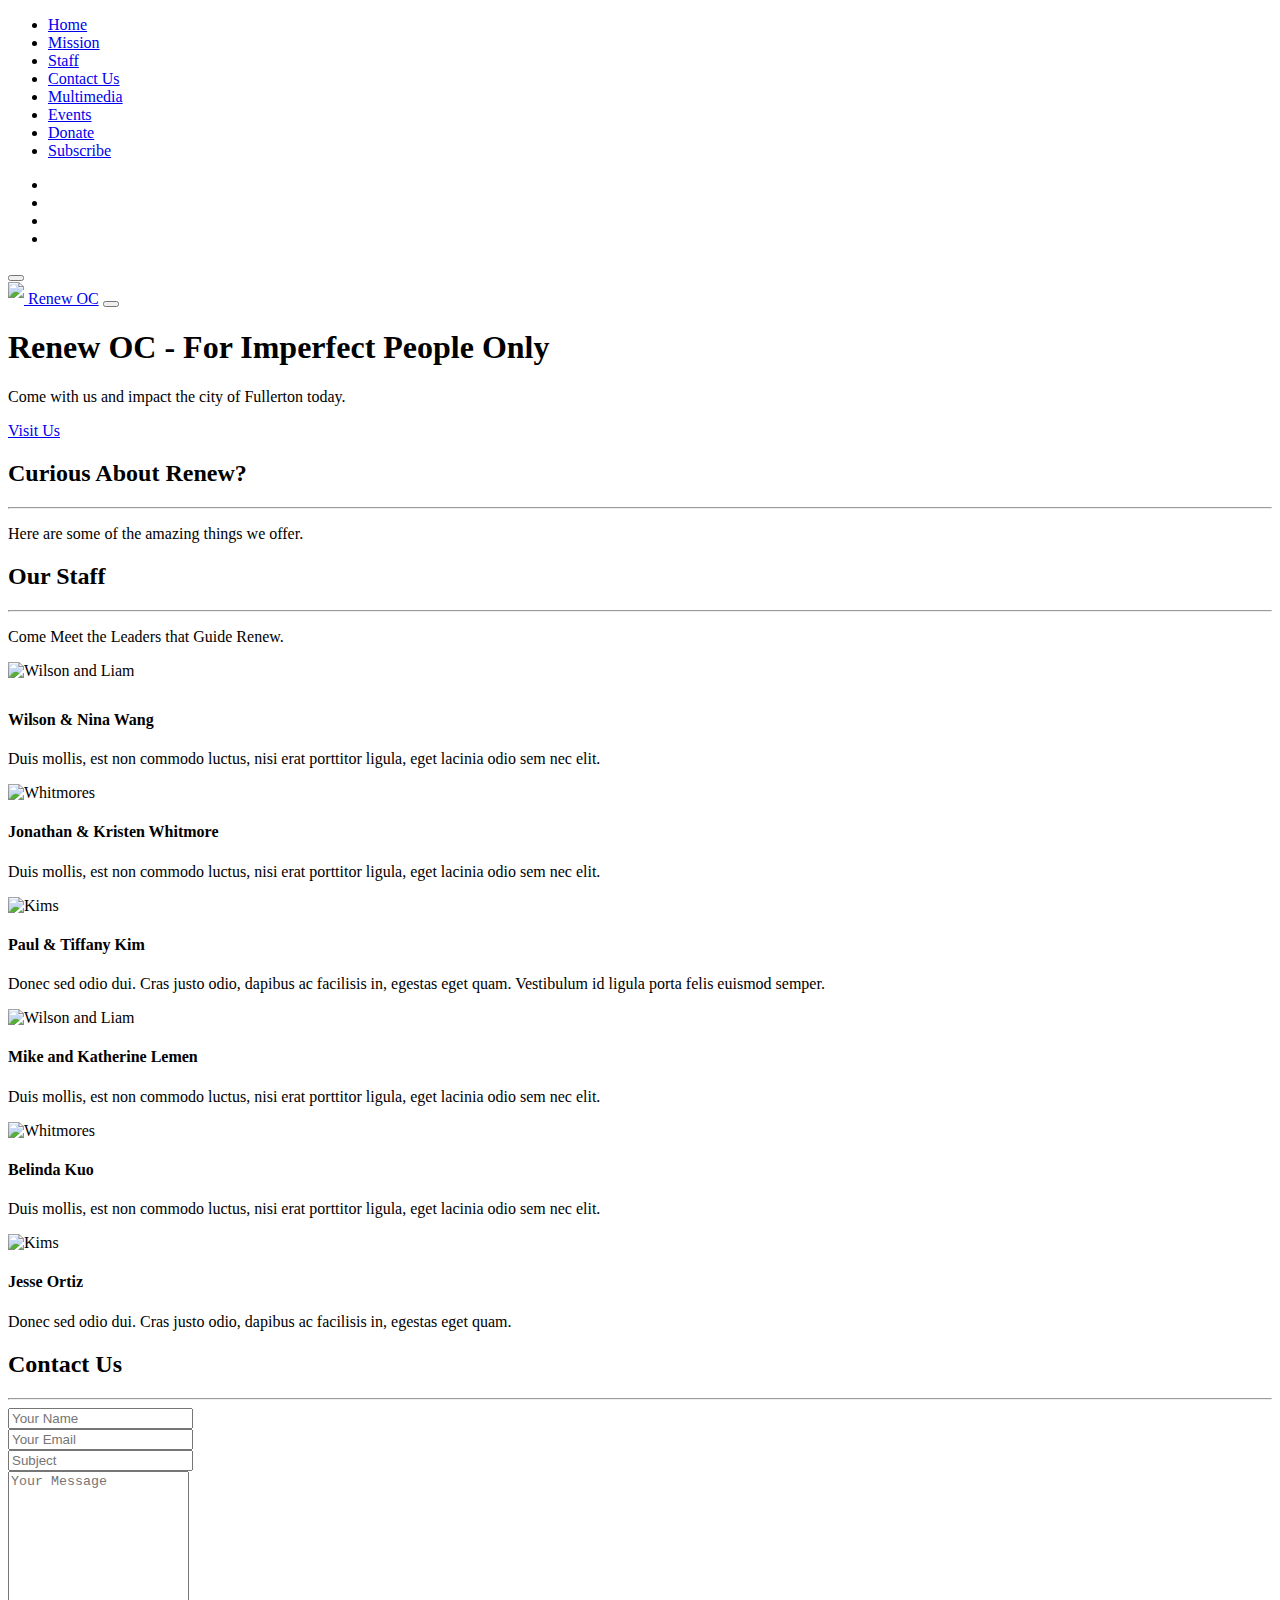
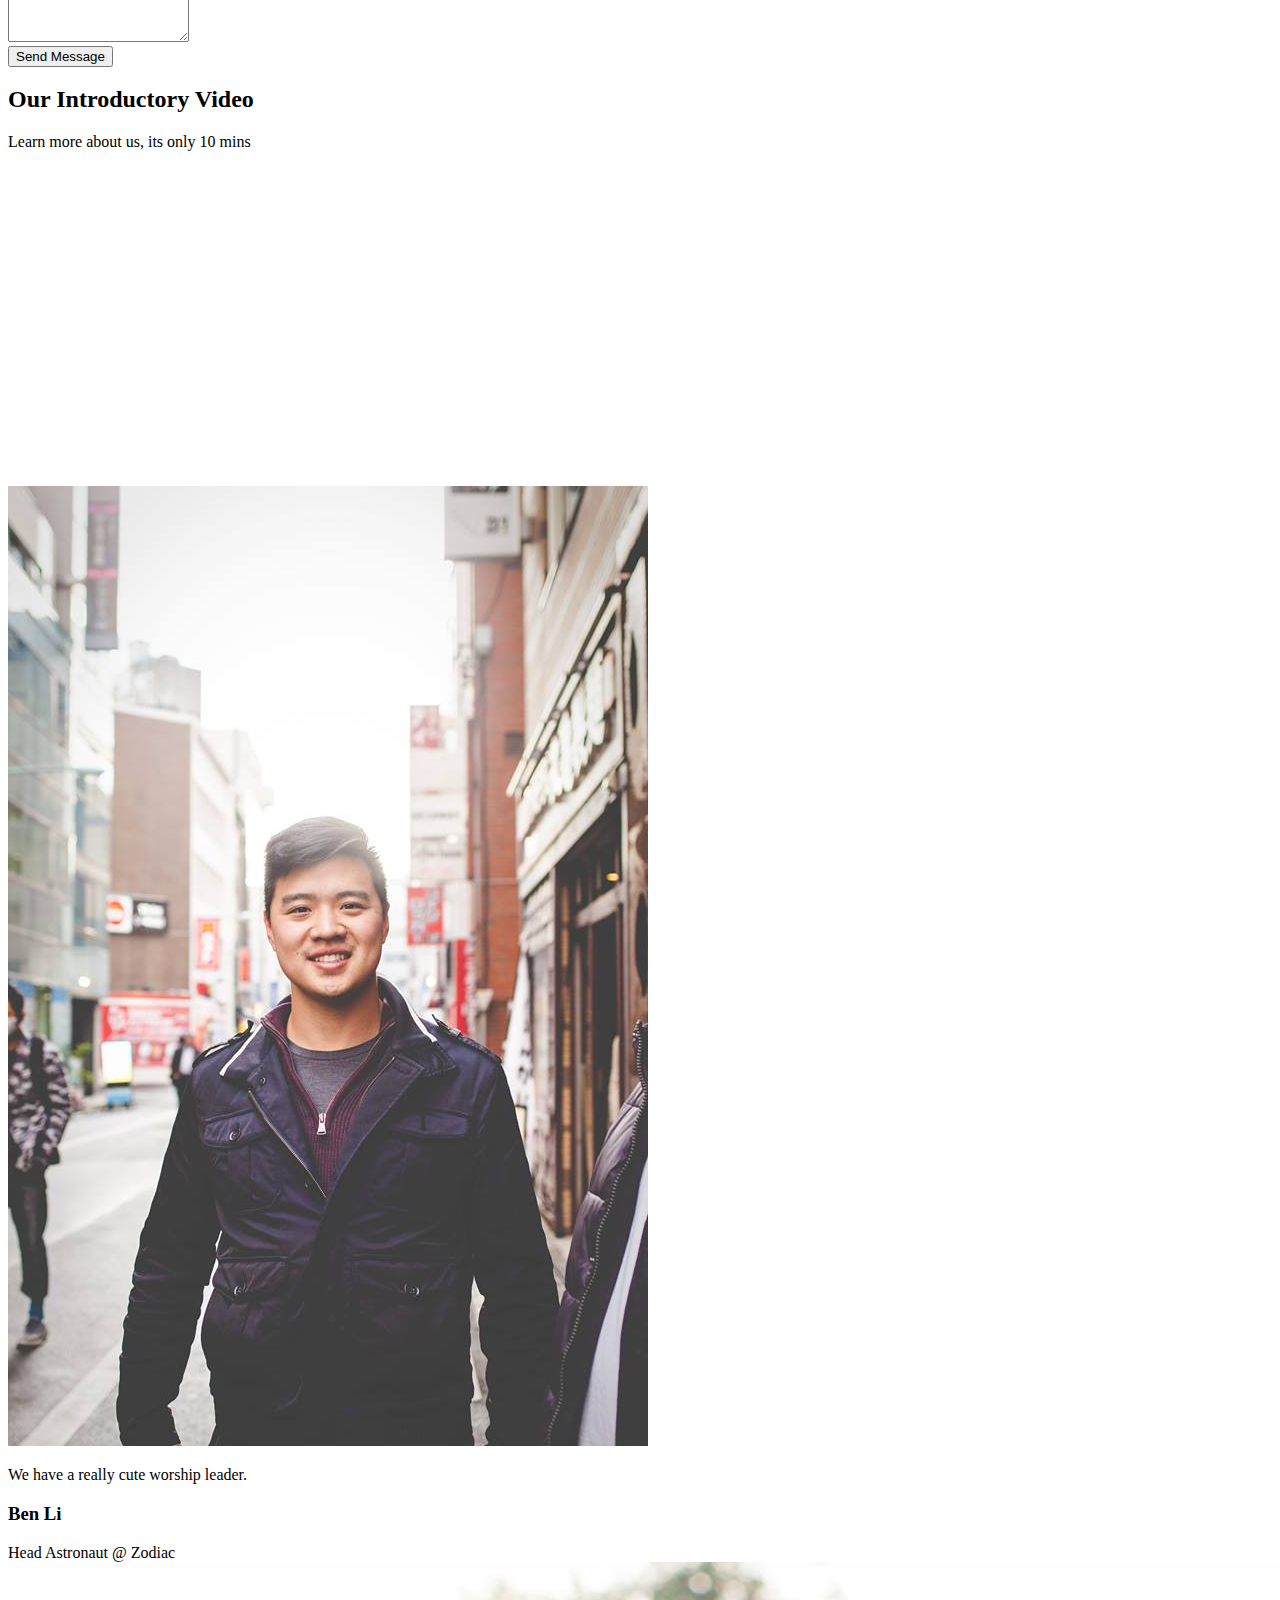
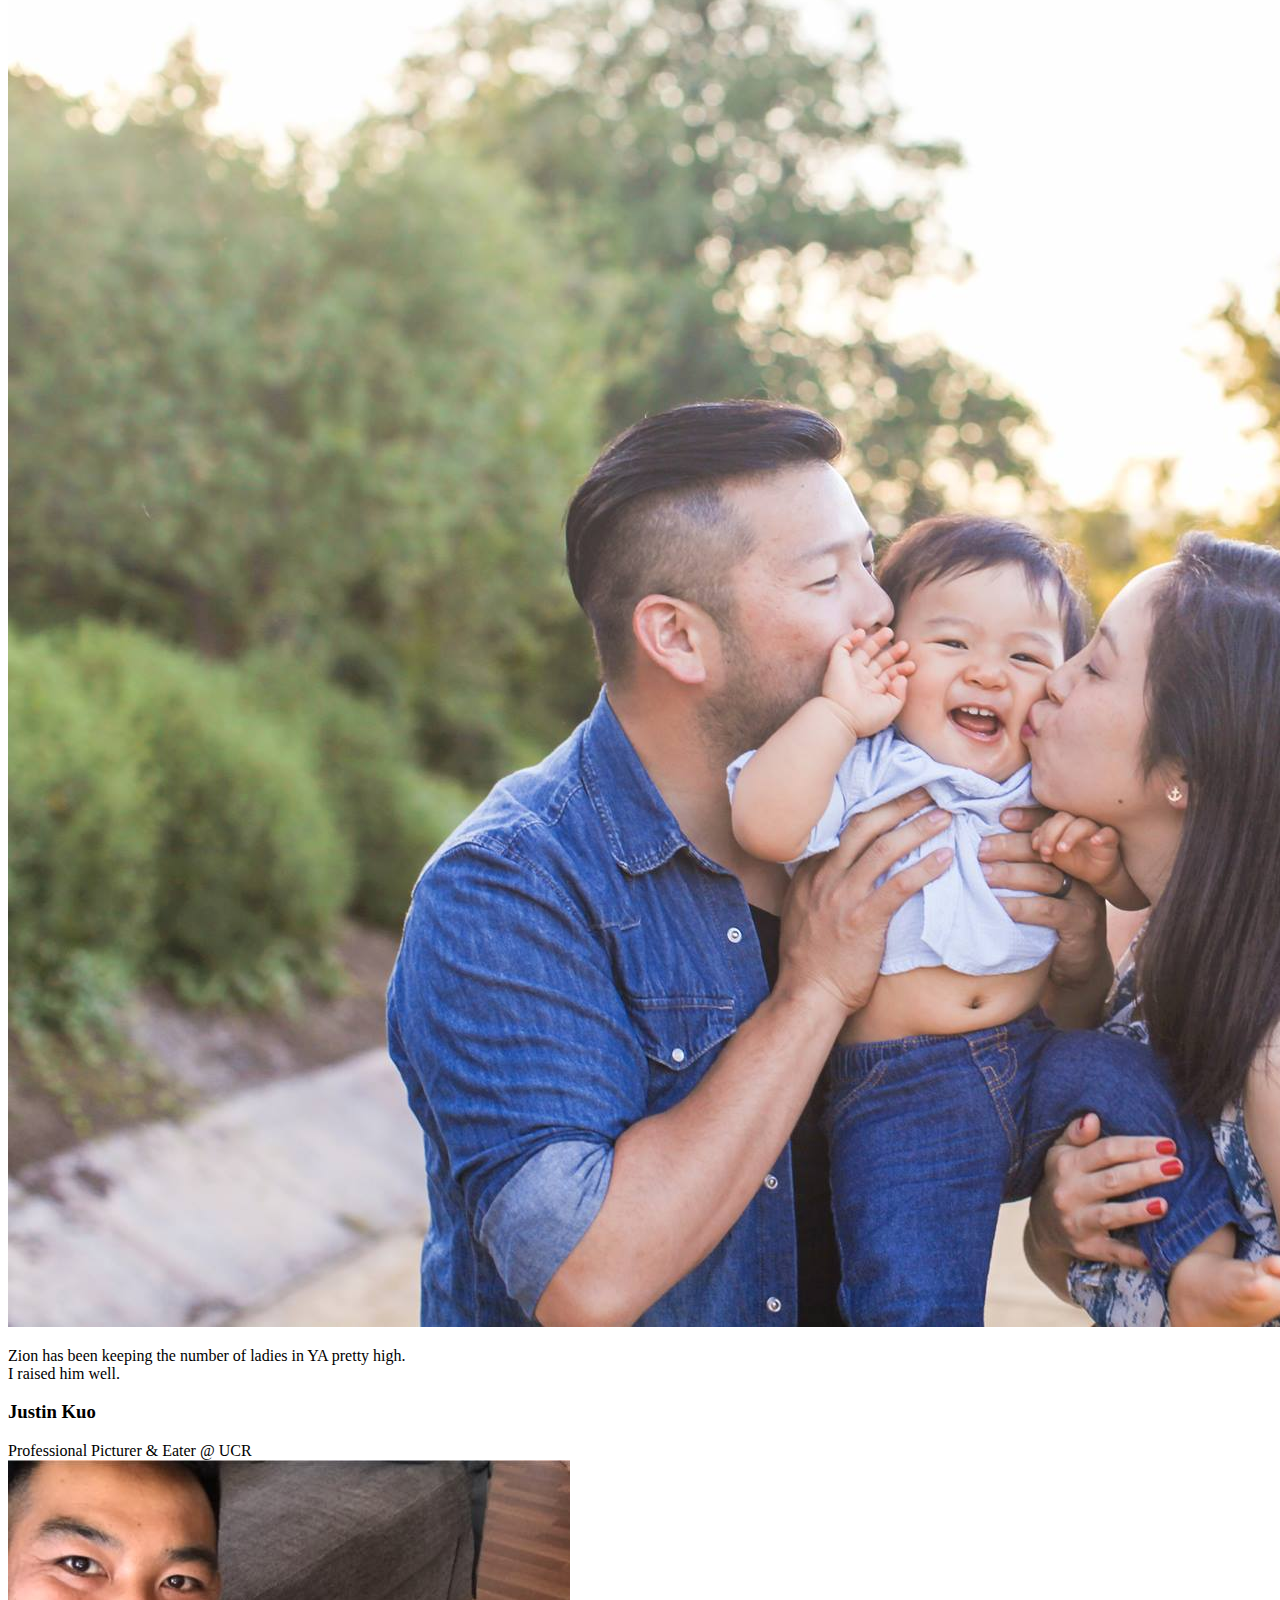
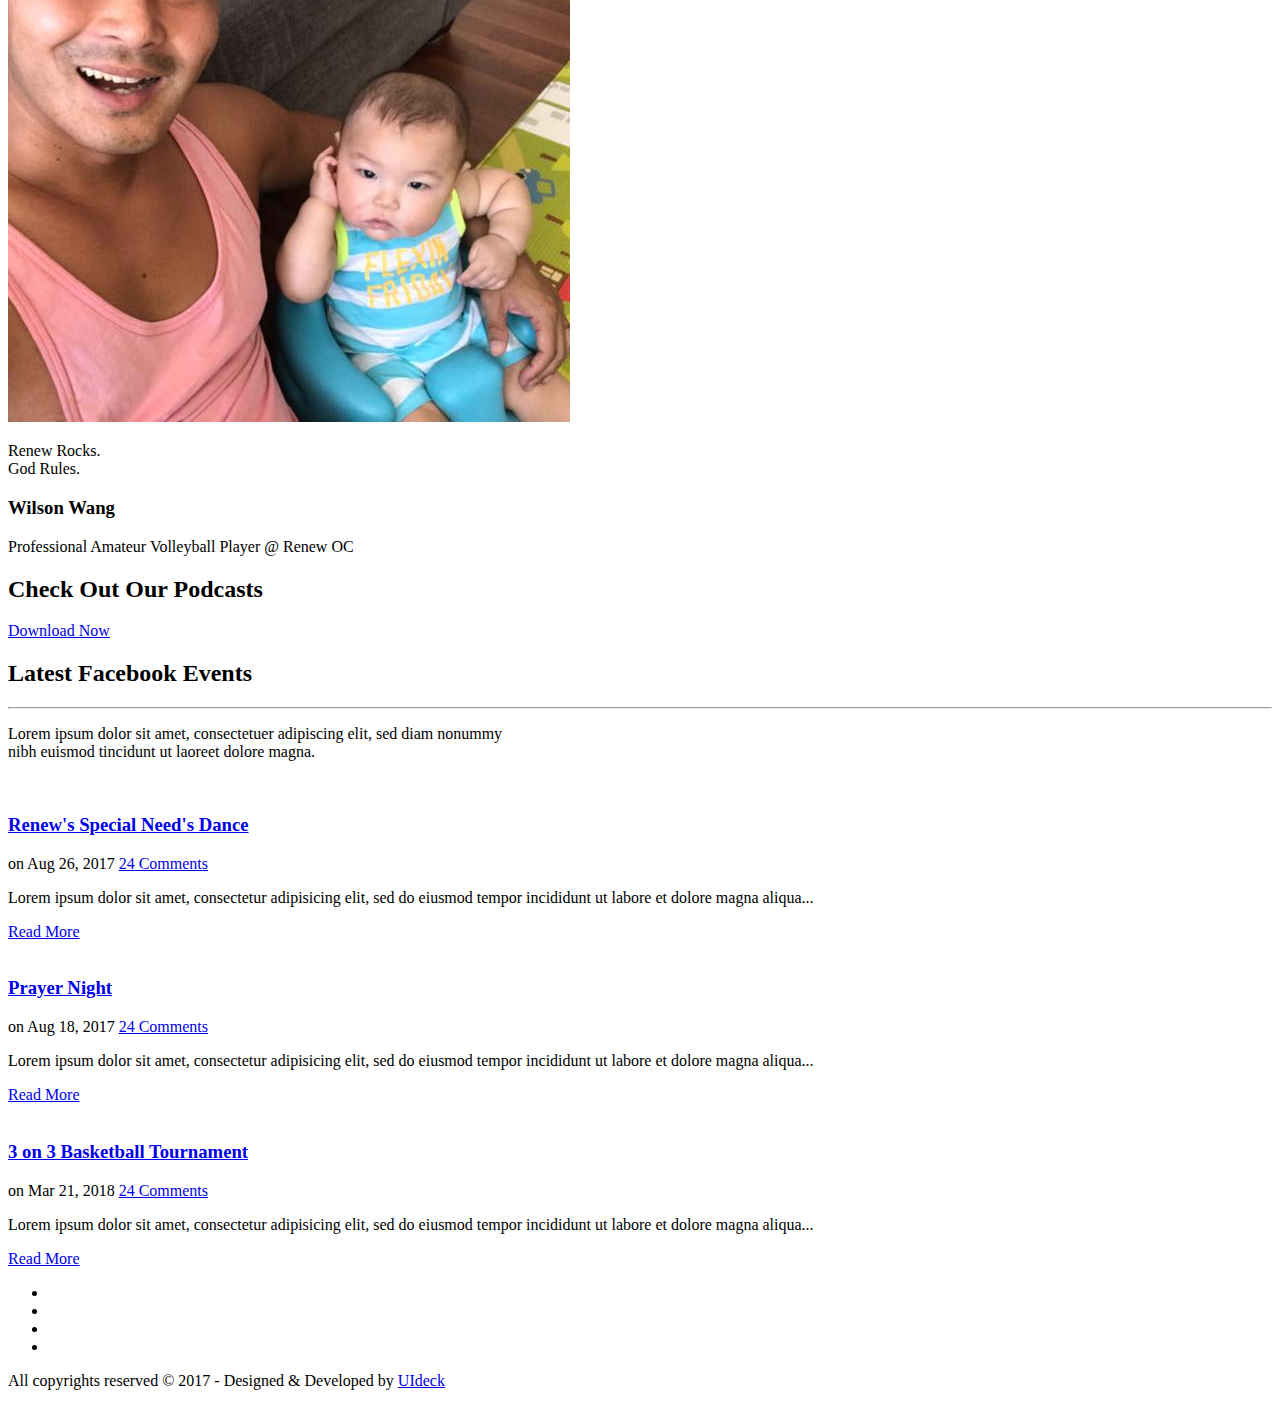
==== index.html @ 4d35a089 "google maps js" ====
<!DOCTYPE html>
<html lang="en">
  <head>
    <!-- Required meta tags -->
    <meta charset="utf-8">
    <meta name="viewport" content="width=device-width, initial-scale=1, shrink-to-fit=no">
    <meta name="keywords" content="Bootstrap, Landing page, Template, Registration, Landing">
    <meta name="viewport" content="width=device-width, initial-scale=1, maximum-scale=1">
    <meta name="author" content="Grayrids">
    <title>Renew Church OC - For Imperfect People Only</title>

    <!-- Bootstrap CSS -->
    <link rel="stylesheet" href="css/bootstrap.min.css">
    <link rel="stylesheet" href="css/font-awesome.min.css">
    <link rel="stylesheet" href="css/line-icons.css">
    <link rel="stylesheet" href="css/owl.carousel.css">
    <link rel="stylesheet" href="css/owl.theme.css">
    <link rel="stylesheet" href="css/nivo-lightbox.css">
    <link rel="stylesheet" href="css/magnific-popup.css">
    <link rel="stylesheet" href="css/animate.css">
    <link rel="stylesheet" href="css/menu_sideslide.css">
    <link rel="stylesheet" href="css/main.css">    
    <link rel="stylesheet" href="css/responsive.css">

    <link rel="icon" type="image/gif" href="img/Pictures/Renew-Symbol.png" />

  </head>
  <body>
      <div class="menu-wrap">
        <nav class="menu navbar">
          <div class="icon-list navbar-collapse">
            <ul class="navbar-nav">
              <li class="nav-item">
                <a class="nav-link" href="#video-area">Home</a>
              </li>
              <li class="nav-item">
                <a class="nav-link" href="#services">Mission</a>
              </li>  
              <li class="nav-item">
                <a class="nav-link" href="#features">Staff</a>
              </li>                            
              <li class="nav-item">
                <a class="nav-link" href="#portfolios">Contact Us</a>
              </li>            
              <li class="nav-item">
                <a class="nav-link" href="#pricing">Multimedia</a>
              </li>     
              <li class="nav-item">
                <a class="nav-link" href="#blog">Events</a>
              </li> 
              <li class="nav-item">
                <a class="nav-link" href="#contact">Donate</a>
              </li> 
              <li class="nav-item">
                <a class="nav-link" href="#subscribe">Subscribe</a>
              </li>
            </ul>
              <div class="row">
                <div class="col-md-12">
                  <div class="social-icons wow fadeInDown" data-wow-duration="1000ms" data-wow-delay="0.3s">
                    <ul>
                      <li class="facebook"><a href="https://www.facebook.com/renewchurchoc"><i class="fa fa-facebook"></i></a></li>
                      <li class="twitter"><a href="https://www.youtube.com/channel/UCt57sUYG0OQoNVipYXThFQQ"><i class="fa fa-youtube"></i></a></li>
                      <li class="google-plus"><a href="http://instagram.com/renewchurchoc"><i class="fa fa-instagram"></i></a></li>
                      <li class="linkedin"><a href="http://www.yelp.com/biz/renew-church-oc-fullerton"><i class="fa fa-yelp"></i></a></li>
                    </ul>
                  </div>
                </div>
              </div>
          </div>
        </nav> 
        <button class="close-button" id="close-button"><i class="lnr lnr-cross"></i></button>
      </div>      
  	<!-- Header Section Start -->

    <header id="video-area" data-stellar-background-ratio="0.5">    
      <div id="block" data-vide-bg="video/Renew Church OC -- First Preview Service.mp4"></div>
      <div class="fixed-top">
          <div class="container">
            <div class="logo-menu">
              <a href="index.html" class="logo"> <img height="20" style="margin-bottom: 6px;" src="img/Pictures/Renew-Symbol.png"> Renew OC</a>
              <button class="menu-button" id="open-button"><i class="lnr lnr-menu"></i></button>    
            </div>           
          </div>
      </div>
      <div class="overlay overlay-2"></div>      
      <div class="container">
        <div class="row justify-content-md-center">
          <div class="col-md-10">
            <div class="contents text-center">
              <h1 class="wow fadeInDown" data-wow-duration="1000ms" data-wow-delay="0.3s">Renew OC - For Imperfect People Only</h1>
              <p class="lead  wow fadeIn" data-wow-duration="1000ms" data-wow-delay="400ms">Come with us and impact the city of Fullerton today.</p>
              <a href="#" class="btn btn-common wow fadeInUp" data-wow-duration="1000ms" data-wow-delay="400ms"><i class="lnr lnr-car"></i> Visit Us</a>
            </div>
          </div>
        </div> 
      </div>      
    </header>
    <!-- Header Section End --> 

    <!-- Map Section Start -->
    <section id="features" class="section" data-stellar-background-ratio="0.2">
      <div class="container">
        <div class="section-header">          
          <h2 class="section-title wow fadeIn" data-wow-duration="1000ms" data-wow-delay="0.3s">Curious About <span>Renew?</span></h2>
          <hr class="lines wow zoomIn" data-wow-delay="0.3s">
          <p class="section-subtitle wow fadeIn" data-wow-duration="1000ms" data-wow-delay="0.3s">Here are some of the amazing things we offer.</p>
        </div>
        <div id="map"></div>
        <!--<div class="row">
          <div class="col-lg-4 col-md-4 col-sm-4 col-xs-12">
            <div class="content-left text-right wow fadeInLeft animated" data-wow-offset="10">
              <div class="box-item left">
                <span class="icon">
                  <i class="lnr lnr-car"></i>
                </span>
                <div class="text">
                  <h4>Come Visit</h4>
                  <p>Lorem Ipsum is simply dummy text of the printing and typesetting industry.</p>
                </div>
              </div>
              <div class="box-item left">
                <span class="icon">
                  <i class="lnr lnr-arrow-up-circle"></i>
                </span>
                <div class="text">
                  <h4>Our Vision</h4>
                  <p>Lorem Ipsum is simply dummy text of the printing and typesetting industry.</p>
                </div>
              </div>
              <div class="box-item left">
                <span class="icon">
                  <i class="lnr lnr-book"></i>
                </span>
                <div class="text">
                  <h4>Our History</h4>
                  <p>Lorem Ipsum is simply dummy text of the printing and typesetting industry</p>
                </div>
              </div>
            </div>
          </div>
          <div class="col-lg-4 col-md-4 col-sm-4 col-xs-12">
            <div class="show-box wow fadeInDown animated" data-wow-offset="10">
              <img src="img/Pictures/church-icon.png" alt="Church Icon">
            </div>
          </div>
          <div class="col-lg-4 col-md-4 col-sm-4 col-xs-12">
            <div class="content-right text-left wow fadeInRight animated" data-wow-offset="10">
              <div class="box-item right">
                <span class="icon">
                  <i class="lnr lnr-select"></i>
                </span>
                <div class="text">
                  <h4>Connect With Us</h4>
                  <p>Lorem Ipsum is simply dummy text of the printing and typesetting industry</p>
                </div>
              </div>
              <div class="box-item right">
                <span class="icon">
                  <i class="lnr lnr-laptop"></i>
                </span>
                <div class="text">
                  <h4>Our Podcasts</h4>
                  <p>Lorem Ipsum is simply dummy text of the printing and typesetting industry.</p>
                </div>
              </div>
              <div class="box-item right">
                <span class="icon">
                  <i class="lnr lnr-users"></i>
                </span>
                <div class="text">
                  <h4>Contact Us</h4>
                  <p>Lorem Ipsum is simply dummy text of the printing and typesetting industry.</p>
                </div>
              </div>
            </div>
          </div>
        </div>-->
      </div>
    </section>
    <!-- Map Section End -->    

    <!-- Staff Section Start -->
    <section id="services" class="section">
      <div class="container">
        <div class="section-header">          
          <h2 class="section-title wow fadeIn" data-wow-duration="1000ms" data-wow-delay="0.3s">Our <span>Staff</span></h2>
          <hr class="lines wow zoomIn" data-wow-delay="0.3s">
          <p class="section-subtitle wow fadeIn" data-wow-duration="1000ms" data-wow-delay="0.3s">Come Meet the Leaders that Guide Renew.</p>
        </div>
        <div class="row">
          <div class="col-md-4 col-sm-6">
            <div class="item-boxes wow fadeInDown" data-wow-delay="0.2s">
              <img class="rounded-circle" style="margin-bottom: 10px;" src="img/Pictures/Wilson-Liam.jpg" alt="Wilson and Liam" width="140" height="140">
              <h4>Wilson & Nina Wang</h4>
              <p>Duis mollis, est non commodo luctus, nisi erat porttitor ligula, eget lacinia odio sem nec elit. </p>
            </div>
          </div>
          <div class="col-md-4 col-sm-6">
            <div class="item-boxes wow fadeInDown" data-wow-delay="0.4s">
              <img class="rounded-circle" src="img/Pictures/Whitmores.jpg" alt="Whitmores" width="140" height="140">
              <h4>Jonathan & Kristen Whitmore</h4>
              <p>Duis mollis, est non commodo luctus, nisi erat porttitor ligula, eget lacinia odio sem nec elit. </p>
            </div>
          </div>
          <div class="col-md-4 col-sm-6">
            <div class="item-boxes wow fadeInDown" data-wow-delay="0.6s">
              <img class="rounded-circle" src="img/Pictures/PaulTiffany.jpg" alt="Kims" width="140" height="140">
              <h4>Paul & Tiffany Kim</h4>
              <p>Donec sed odio dui. Cras justo odio, dapibus ac facilisis in, egestas eget quam. Vestibulum id ligula porta felis euismod semper. </p>
              </div>
          </div>
          <div class="col-md-4 col-sm-6">
            <div class="item-boxes wow fadeInDown" data-wow-delay="0.2s">
              <img class="rounded-circle" src="img/Pictures/Wilson-Liam.jpg" alt="Wilson and Liam" width="140" height="140">
              <h4>Mike and Katherine Lemen</h4>
              <p>Duis mollis, est non commodo luctus, nisi erat porttitor ligula, eget lacinia odio sem nec elit.</p>
            </div>
          </div>
          <div class="col-md-4 col-sm-6">
            <div class="item-boxes wow fadeInDown" data-wow-delay="0.4s">
              <img class="rounded-circle" src="img/Pictures/Whitmores.jpg" alt="Whitmores" width="140" height="140">
              <h4>Belinda Kuo</h4>
              <p>Duis mollis, est non commodo luctus, nisi erat porttitor ligula, eget lacinia odio sem nec elit.</p>
            </div>
          </div>
          <div class="col-md-4 col-sm-6">
            <div class="item-boxes wow fadeInDown" data-wow-delay="0.6s">
              <img class="rounded-circle" src="img/Pictures/PaulTiffany.jpg" alt="Kims" width="140" height="140">
              <h4>Jesse Ortiz</h4>
              <p>Donec sed odio dui. Cras justo odio, dapibus ac facilisis in, egestas eget quam. </p>
              </div>
          </div>
        </div>
      </div>
    </section>
    <!-- Staff Section End -->

    <!-- Contact Section Start -->
    <section id="contact" class="section">
      <div class="container">
        <div class="row justify-content-md-center">          
          <div class="col-md-9 wow fadeInDown" data-wow-duration="1000ms" data-wow-delay="0.3s">            
            <div class="contact-block">
              <div class="section-header">          
                <h2 class="section-title wow fadeIn" data-wow-duration="1000ms" data-wow-delay="0.3s">Contact <span>Us</span></h2>
                <hr class="lines wow zoomIn" data-wow-delay="0.3s">
              </div>
              <form id="contactForm">
                <div class="row">
                  <div class="col-md-6">
                    <div class="form-group">
                      <input type="text" class="form-control" id="name" name="name" placeholder="Your Name" required data-error="Please enter your name">
                      <div class="help-block with-errors"></div>
                    </div>                                 
                  </div>
                  <div class="col-md-6">
                    <div class="form-group">
                      <input type="text" placeholder="Your Email" id="email" class="form-control" name="name" required data-error="Please enter your email">
                      <div class="help-block with-errors"></div>
                    </div> 
                  </div>
                   <div class="col-md-12">
                    <div class="form-group">
                      <input type="text" placeholder="Subject" id="msg_subject" class="form-control" required data-error="Please enter your subject">
                      <div class="help-block with-errors"></div>
                    </div>
                  </div>
                  <div class="col-md-12">
                    <div class="form-group"> 
                      <textarea class="form-control" placeholder="Your Message" rows="11" data-error="Write your message" required></textarea>
                      <div class="help-block with-errors"></div>
                    </div>
                    <div class="submit-button text-center">
                      <button class="btn btn-common" id="submit" type="submit">Send Message</button>
                      <div id="msgSubmit" class="h3 text-center hidden"></div> 
                      <div class="clearfix"></div> 
                    </div>
                  </div>
                </div>            
              </form>
            </div>
          </div>
        </div>
      </div>
    </section>
    <!-- Contact Section End -->

    <!-- Start Video promo Section -->
    <section class="video-promo section" data-stellar-background-ratio="0.5">
    <div class="overlay"></div>
      <div class="container">
        <div class="row">
          <div class="col-md-12 col-sm-12">
              <div class="video-promo-content text-center">
                <h2 class="wow zoomIn" data-wow-duration="1000ms" data-wow-delay="100ms">Our Introductory Video</h2>
                <p class="wow zoomIn" data-wow-duration="1000ms" data-wow-delay="100ms">Learn more about us, its only 10 mins</p>
                <!--<a href="video/'What does Renew Church mean to you-'.mp4" class="video-popup wow fadeInUp" data-wow-duration="1000ms" data-wow-delay="0.3s"><i class="lnr lnr-film-play"></i></a>-->
                <iframe class="shot-item lightbox" width="560" height="315" src="https://www.youtube.com/embed/hHMeIoGEpj4" frameborder="0" allowfullscreen></iframe>
                <iframe class="shot-item lightbox" width="560" height="315" src="https://www.youtube.com/embed/ITZ19qo9_k0" frameborder="0" allowfullscreen></iframe>
              </div>
          </div>
        </div>
      </div>
    </section>
    <!-- End Video Promo Section -->

     <!--Portfolio Section -->
    <!--<section id="portfolios" class="section">-->
      <!-- Container Starts -->
      <!--<div class="container">
        <div class="section-header">          
          <h2 class="section-title wow fadeIn" data-wow-duration="1000ms" data-wow-delay="0.3s">Our <span>Ministries</span></h2>
          <hr class="lines wow zoomIn" data-wow-delay="0.3s">
          <p class="section-subtitle wow fadeInDown" data-wow-duration="1000ms" data-wow-delay="0.3s">Lorem ipsum dolor sit amet, consectetuer adipiscing elit, sed diam nonummy <br> nibh euismod tincidunt ut laoreet dolore magna.</p>
        </div>
        <div class="row">          
          <div class="col-md-12">        -->

            <!-- Portfolio Recent Projects -->
            <!--<div id="portfolio" class="row wow fadeInUp" data-wow-delay="0.8s">
              <div class="col-sm-6 col-md-4 col-lg-4 col-xl-4 mix marketing planning">
                <div class="portfolio-item">
                  <div class="shot-item">
                    <a class="overlay lightbox" href="img/portfolio/Basketball2.jpg">
                      <img src="img/portfolio/Basketball2.jpg" alt="" />  
                      <i class="lnr lnr-plus-circle item-icon"></i>
                    </a>
                    <p>Basketball</p>
                  </div>               
                </div>
              </div>
              <div class="col-sm-6 col-md-4 col-lg-4 col-xl-4 mix planning">
                <div class="portfolio-item">
                  <div class="shot-item">
                    <a class="overlay lightbox" href="img/portfolio/Coffee.jpg">
                      <img src="img/portfolio/Coffee.jpg" alt="" />  
                      <i class="lnr lnr-plus-circle item-icon"></i>
                    </a>
                    <p>Epic</p>
                  </div>               
                </div>
              </div>
              <div class="col-sm-6 col-md-4 col-lg-4 col-xl-4 mix research">
                <div class="portfolio-item">
                  <div class="shot-item">
                    <a class="overlay lightbox" href="img/portfolio/Bible.jpg">
                      <img src="img/portfolio/Bible.jpg" alt="" />  
                      <i class="lnr lnr-plus-circle item-icon"></i>
                    </a>
                    <p>Cru</p>
                  </div>               
                </div>
              </div>
              <div class="col-sm-6 col-md-4 col-lg-4 col-xl-4 mix marketing research">
                <div class="portfolio-item">
                  <div class="shot-item">
                    <a class="overlay lightbox" href="img/portfolio/img4.jpg">
                      <img src="img/portfolio/img4.jpg" alt="" />  
                      <i class="lnr lnr-plus-circle item-icon"></i>
                    </a>
                    <p>Apartment Life</p>
                  </div>               
                </div>
              </div>
              <div class="col-sm-6 col-md-4 col-lg-4 col-xl-4 mix marketing planning">
                <div class="portfolio-item">
                  <div class="shot-item">
                    <a class="overlay lightbox" href="img/portfolio/img5.jpg">
                      <img src="img/portfolio/img5.jpg" alt="" />  
                      <i class="lnr lnr-plus-circle item-icon"></i>
                    </a>
                    <p>Laundry Love</p>
                  </div>               
                </div>
              </div>
              <div class="col-sm-6 col-md-4 col-lg-4 col-xl-4 mix planning research">
                <div class="portfolio-item">
                  <div class="shot-item">
                    <a class="overlay lightbox" href="img/portfolio/img6.jpg">
                      <img src="img/portfolio/img6.jpg" alt="" />  
                      <i class="lnr lnr-plus-circle item-icon"></i>
                    </a>
                    <p>Rock Climbing</p>
                  </div>               
                </div>
              </div>
            </div>
          </div>
        </div>
      </div>-->
      <!-- Container Ends -->
    <!--</section>-->
    <!-- Portfolio Section Ends --> 

    <!-- Start Pricing Table Section -->
    <!--<div id="pricing" class="section pricing-section">
      <div class="container">
        <div class="section-header">          
          <h2 class="section-title wow fadeIn" data-wow-duration="1000ms" data-wow-delay="0.3s">Pricing <span>Plans</span></h2>
          <hr class="lines wow zoomIn" data-wow-delay="0.3s">
          <p class="section-subtitle wow fadeIn" data-wow-duration="1000ms" data-wow-delay="0.3s">Lorem ipsum dolor sit amet, consectetuer adipiscing elit, sed diam nonummy <br> nibh euismod tincidunt ut laoreet dolore magna.</p>
        </div>

        <div class="row pricing-tables">
          <div class="col-md-4 col-sm-6 col-xs-12">
            <div class="pricing-table table-left wow fadeInLeft" data-wow-duration="1000ms" data-wow-delay="0.3s">
              <div class="icon">
                <i class="lnr lnr-rocket"></i> 
              </div>
              <div class="pricing-details">
                <h2>Starter Plan</h2>
                <span>Free</span>
                <ul>
                  <li>Consectetur adipiscing</li>
                  <li>Nunc luctus nulla et tellus</li>
                  <li>Suspendisse quis metus</li>
                  <li>Vestibul varius fermentum erat</li>
                </ul>
              </div>
              <div class="plan-button">
                <a href="#" class="btn btn-common">Get Plan</a>
              </div>
            </div>
          </div>

          <div class="col-md-4 col-sm-6 col-xs-12">
            <div class="pricing-table wow fadeInUp" data-wow-duration="1000ms" data-wow-delay="0.3s">
              <div class="icon">
                <i class="lnr lnr-heart"></i> 
              </div>
              <div class="pricing-details">
                <h2>Popular Plan</h2>
                <span>$3.99</span>
                <ul>
                  <li>Consectetur adipiscing</li>
                  <li>Nunc luctus nulla et tellus</li>
                  <li>Suspendisse quis metus</li>
                  <li>Vestibul varius fermentum erat</li>
                </ul>
              </div>
              <div class="plan-button">
                <a href="#" class="btn btn-common">Buy Now</a>
              </div>
            </div>
          </div>

          <div class="col-md-4 col-sm-6 col-xs-12">
            <div class="pricing-table table-left wow fadeInRight" data-wow-duration="1000ms" data-wow-delay="0.3s">
              <div class="icon">
                <i class="lnr lnr-magic-wand"></i> 
              </div>
              <div class="pricing-details">
                <h2>Premium Plan</h2>
                <span>$9.50</span>
                <ul>
                  <li>Consectetur adipiscing</li>
                  <li>Nunc luctus nulla et tellus</li>
                  <li>Suspendisse quis metus</li>
                  <li>Vestibul varius fermentum erat</li>
                </ul>
              </div>
              <div class="plan-button">
                <a href="#" class="btn btn-common">Buy Now</a>
              </div>
            </div>
          </div>

        </div>
      </div>
    </div> -->
    <!-- End Pricing Table Section -->

    <!-- Counter Section Start -->
    <!--<div class="counters section" data-stellar-background-ratio="0.5">
      <div class="overlay"></div>
      <div class="container">
        <div class="row"> 
          <div class="col-sm-6 col-md-3 col-lg-3">
            <div class="wow fadeInUp" data-wow-delay=".2s">
              <div class="facts-item"> 
                <div class="icon">
                  <i class="lnr lnr-magic-wand"></i>
                </div>                
                <div class="fact-count">
                  <h3><span class="counter">100</span>%</h3>
                  <h4>Faster</h4>
                </div>
              </div>
            </div>
          </div>
          <div class="col-sm-6 col-md-3 col-lg-3">
            <div class="wow fadeInUp" data-wow-delay=".4s">
              <div class="facts-item">
                <div class="icon">
                  <i class="lnr lnr-coffee-cup"></i>
                </div>                
                <div class="fact-count">
                  <h3><span class="counter">700</span></h3>
                  <h4>Cup of Coffee</h4>
                </div>
              </div>
            </div>
          </div>
          <div class="col-sm-6 col-md-3 col-lg-3">
            <div class="wow fadeInUp" data-wow-delay=".6s">
              <div class="facts-item">
                <div class="icon">
                  <i class="lnr lnr-user"></i>
                </div>                
                <div class="fact-count">
                  <h3><span class="counter">10000</span>+</h3>
                  <h4>Active Clients</h4>
                </div>
              </div>
            </div>
          </div>
          <div class="col-sm-6 col-md-3 col-lg-3">
            <div class="wow fadeInUp" data-wow-delay=".8s">
              <div class="facts-item">
                <div class="icon">
                  <i class="lnr lnr-heart"></i>
                </div>                
                <div class="fact-count">
                  <h3><span class="counter">1689</span></h3>
                  <h4>Peoples Love</h4>
                </div>
              </div>
            </div>
          </div>
        </div>
      </div>
    </div>-->
    <!-- Counter Section End -->

    <!-- testimonial Section Start -->
    <div id="testimonial" class="section">
      <div class="container">
        <div class="row justify-content-md-center">
          <div class="col-md-10 wow fadeInRight" data-wow-delay="0.2s">
            <div class="touch-slider owl-carousel owl-theme">
              <div class="testimonial-item">
                <img src="img/Pictures/BenLi.jpg" alt="Client Testimonoal" />
                <div class="testimonial-text">
                  <p>We have a really cute worship leader.</p>
                  <h3>Ben Li</h3>
                  <span>Head Astronaut @ Zodiac</span>
                </div>
              </div>
              <div class="testimonial-item">
                <img src="img/Pictures/JustinKuo.jpg" alt="Client Testimonoal" />
                <div class="testimonial-text">
                  <p>Zion has been keeping the number of ladies in YA pretty high. <br>I raised him well.</p>
                  <h3>Justin Kuo</h3>
                  <span>Professional Picturer & Eater @ UCR</span>
                </div>
              </div>
              <div class="testimonial-item">
                <img src="img/Pictures/WilsonWang.jpg" alt="Client Testimonoal" />
                <div class="testimonial-text">
                  <p>Renew Rocks. <br>God Rules.</p>
                  <h3>Wilson Wang</h3>
                  <span>Professional Amateur Volleyball Player @ Renew OC</span>
                </div>
              </div>
            </div>
          </div>
        </div>        
      </div>
    </div>
    <!-- testimonial Section Start -->

    <!-- Download Section Start -->
    <section id="download" class="section">
      <div class="container">
        <div class="section-header">          
          <h2 class="section-title wow fadeInDown" data-wow-duration="1000ms" data-wow-delay="0.3s"><span>Check Out</span> Our Podcasts</h2>
        </div>
        <div class="row">
          <div class="col-md-12">            
            <div class="download-area text-center wow fadeInUp" data-wow-delay="0.3s">
                <a href="https://itunes.apple.com/us/podcast/renew-church-oc/id1038985827?mt=2" class="btn btn-border"><i class="fa fa-apple"></i>Download Now</a>
            </div>
          </div>
        </div>
      </div>
    </section>
    <!-- Download Section End -->

    <!-- Blog Section -->
    <section id="blog" class="section">
      <!-- Container Starts -->
      <div class="container">
        <div class="section-header">          
          <h2 class="section-title wow fadeIn" data-wow-duration="1000ms" data-wow-delay="0.3s">Latest <span>Facebook Events</span></h2>
          <hr class="lines wow zoomIn" data-wow-delay="0.3s">
          <p class="section-subtitle wow fadeInDown" data-wow-duration="1000ms" data-wow-delay="0.3s">Lorem ipsum dolor sit amet, consectetuer adipiscing elit, sed diam nonummy <br> nibh euismod tincidunt ut laoreet dolore magna.</p>
        </div>
        <div class="row">
          <div class="col-lg-4 col-md-4 col-sm-6 col-xs-12 blog-item">
            <!-- Blog Item Starts -->
            <div class="blog-item-wrapper wow fadeInUp" data-wow-delay="0.3s">
              <div class="blog-item-img">
                <a href="single-post.html">
                  <img src="https://scontent-lax3-1.xx.fbcdn.net/v/t31.0-8/20748244_1412471725538065_2340106759213691107_o.jpg?oh=8ed8be5c5f85fa80eb00e842ecdbef6e&oe=5A36B630" alt="">
                </a>                
              </div>
              <div class="blog-item-text"> 
                <h3>
                <a href="https://www.facebook.com/events/1973082642929314/?acontext=%7B%22ref%22%3A%223%22%2C%22ref_newsfeed_story_type%22%3A%22regular%22%2C%22feed_story_type%22%3A%2222%22%2C%22action_history%22%3A%22null%22%7D">Renew's Special Need's Dance</a>
                </h3>
                <div class="meta-tags">
                  <span class="date"><i class="lnr lnr-calendar-full"></i>on Aug 26, 2017</span>
                  <span class="comments"><a href="#"><i class="lnr lnr-bubble"></i> 24 Comments</a></span>
                </div>
                <p>
                Lorem ipsum dolor sit amet, consectetur adipisicing elit, sed do eiusmod tempor incididunt ut labore et dolore magna aliqua... 
                </p>
                <a href="https://www.facebook.com/events/1973082642929314/?acontext=%7B%22ref%22%3A%223%22%2C%22ref_newsfeed_story_type%22%3A%22regular%22%2C%22feed_story_type%22%3A%2222%22%2C%22action_history%22%3A%22null%22%7D" class="btn btn-common btn-rm">Read More</a>
              </div>
            </div>
            <!-- Blog Item Wrapper Ends-->
          </div>

          <div class="col-lg-4 col-md-4 col-sm-6 col-xs-12 blog-item">
            <!-- Blog Item Starts -->
            <div class="blog-item-wrapper wow fadeInUp" data-wow-delay="0.6s">
              <div class="blog-item-img">
                <a href="https://scontent-lax3-1.xx.fbcdn.net/v/t1.0-9/20882880_904065156412781_1686521900028905979_n.jpg?oh=d76d6683fdbe2c6f314d963af694a70c&oe=5A5F822A">
                  <img src="https://scontent-lax3-1.xx.fbcdn.net/v/t1.0-9/20882880_904065156412781_1686521900028905979_n.jpg?oh=d76d6683fdbe2c6f314d963af694a70c&oe=5A5F822A" alt="">
                </a>                
              </div>
              <div class="blog-item-text"> 
                <h3>
                  <a href="#">Prayer Night</a>
                </h3>
                <div class="meta-tags">
                  <span class="date"><i class="lnr lnr-calendar-full"></i>on Aug 18, 2017</span>
                  <span class="comments"><a href="#"><i class="lnr lnr-bubble"></i> 24 Comments</a></span>
                </div>
                <p>
                Lorem ipsum dolor sit amet, consectetur adipisicing elit, sed do eiusmod tempor incididunt ut labore et dolore magna aliqua... 
                </p>
                <a href="single-post.html" class="btn btn-common btn-rm">Read More</a>
              </div>
            </div>
            <!-- Blog Item Wrapper Ends-->
          </div>

          <div class="col-lg-4 col-md-4 col-sm-6 col-xs-12 blog-item">
            <!-- Blog Item Starts -->
            <div class="blog-item-wrapper wow fadeInUp" data-wow-delay="0.9s">
              <div class="blog-item-img">
                <a href="https://scontent-lax3-1.xx.fbcdn.net/v/t31.0-8/20507561_10211651966566934_8018690834826810125_o.jpg?oh=952f85b712770f98ec4786040a5b8803&oe=5A175849">
                  <img src="https://scontent-lax3-1.xx.fbcdn.net/v/t31.0-8/20507561_10211651966566934_8018690834826810125_o.jpg?oh=952f85b712770f98ec4786040a5b8803&oe=5A175849" alt="">
                </a>                
              </div>
              <div class="blog-item-text">    
                <h3>
                  <a href="#">3 on 3 Basketball Tournament</a>
                </h3>
                <div class="meta-tags">
                  <span class="date"><i class="lnr lnr-calendar-full"></i>on Mar 21, 2018</span>
                  <span class="comments"><a href="#"><i class="lnr lnr-bubble"></i> 24 Comments</a></span>
                </div>
                <p>
                 Lorem ipsum dolor sit amet, consectetur adipisicing elit, sed do eiusmod tempor incididunt ut labore et dolore magna aliqua... 
                </p>
                <a href="single-post.html" class="btn btn-common btn-rm">Read More</a>
              </div>
            </div>
            <!-- Blog Item Wrapper Ends-->
          </div>
        </div>
      </div>
    </section>
    <!-- blog Section End -->

    

    <!-- Subcribe Section Start -->
    <!--<div id="subscribe" class="section">
      <div class="container">
        <div class="section-header">          
          <h2 class="section-title wow fadeIn" data-wow-duration="1000ms" data-wow-delay="0.3s">Subscribe <span>Newsletter</span></h2>
          <hr class="lines wow zoomIn" data-wow-delay="0.3s">
          <p class="section-subtitle wow fadeIn" data-wow-duration="1000ms" data-wow-delay="0.3s">Subscribe to get all latest news from us.</p>
        </div>
        <div class="row justify-content-md-center">
          <div class="col-md-8">
              <form class="text-center form-inline wow fadeInUp" data-wow-delay="0.3s">
                <input class="mb-20 form-control" name="email" placeholder="Your Email Address">
                <button class="sub_btn">subscribe</button>
              </form>
          </div>
        </div>
      </div>
    </div>-->
    <!-- Subcribe Section End -->

    <!-- Footer Section Start -->
    <footer>          
      <div class="container">
        <div class="row">
          <div class="col-md-12">
            <div class="social-icons wow fadeInDown" data-wow-duration="1000ms" data-wow-delay="0.3s">
              <ul>
                <li class="facebook"><a href="https://www.facebook.com/renewchurchoc"><i class="fa fa-facebook"></i></a></li>
                <li class="twitter"><a href="https://www.youtube.com/channel/UCt57sUYG0OQoNVipYXThFQQ"><i class="fa fa-youtube"></i></a></li>
                <li class="google-plus"><a href="http://instagram.com/renewchurchoc"><i class="fa fa-instagram"></i></a></li>
                <li class="linkedin"><a href="http://www.yelp.com/biz/renew-church-oc-fullerton"><i class="fa fa-yelp"></i></a></li>
              </ul>
            </div>
            <div class="site-info wow fadeInUp" data-wow-duration="1000ms" data-wow-delay="0.3s">
              <p>All copyrights reserved &copy; 2017 - Designed & Developed by <a rel="nofollow" href="https://uideck.com">UIdeck</a></p>
            </div>  
          </div>
        </div>
      </div>
    </footer>
    <!-- Footer Section End --> 

    <!-- Go To Top Link -->
    <a href="#" class="back-to-top">
      <i class="lnr lnr-arrow-up"></i>
    </a>

    <div id="loader">
      <div class="spinner">
        <div class="double-bounce1"></div>
        <div class="double-bounce2"></div>
      </div>
    </div>    

    <script>
      function initMap() {
        console.log("init");
        var uluru = {lat: -25.363, lng: 131.044};
        var map = new google.maps.Map(document.getElementById('map'), {
          zoom: 4,
          center: uluru
        });
        var marker = new google.maps.Marker({
          position: uluru,
          map: map
        });
      }
    </script>
    <script async defer
      src="https://maps.googleapis.com/maps/api/js?key=AIzaSyBwBnlSE1oHDZ-ZZYxvWBA49Ly43GSrpSI&callback=initMap">
    </script>

    <!-- jQuery first, then Tether, then Bootstrap JS. -->
    <script src="js/jquery-min.js"></script>
    <script src="js/tether.min.js"></script>
    <script src="js/bootstrap.min.js"></script>
    <script src="js/classie.js"></script>
    <script src="js/mixitup.min.js"></script>
    <script src="js/nivo-lightbox.js"></script>
    <script src="js/owl.carousel.min.js"></script>    
    <script src="js/jquery.stellar.min.js"></script>    
    <script src="js/jquery.nav.js"></script>    
    <script src="js/smooth-scroll.js"></script>    
    <script src="js/smooth-on-scroll.js"></script>    
    <script src="js/wow.js"></script>    
    <script src="js/menu.js"></script>
    <script src="js/jquery.vide.js"></script>
    <script src="js/jquery.counterup.min.js"></script>    
    <script src="js/jquery.magnific-popup.min.js"></script>    
    <script src="js/waypoints.min.js"></script>    
    <script src="js/form-validator.min.js"></script>
    <script src="js/contact-form-script.js"></script>     
    <script src="js/main.js"></script>
    <script src="js/googleMap.js"></script>

    
    
  </body>
</html>
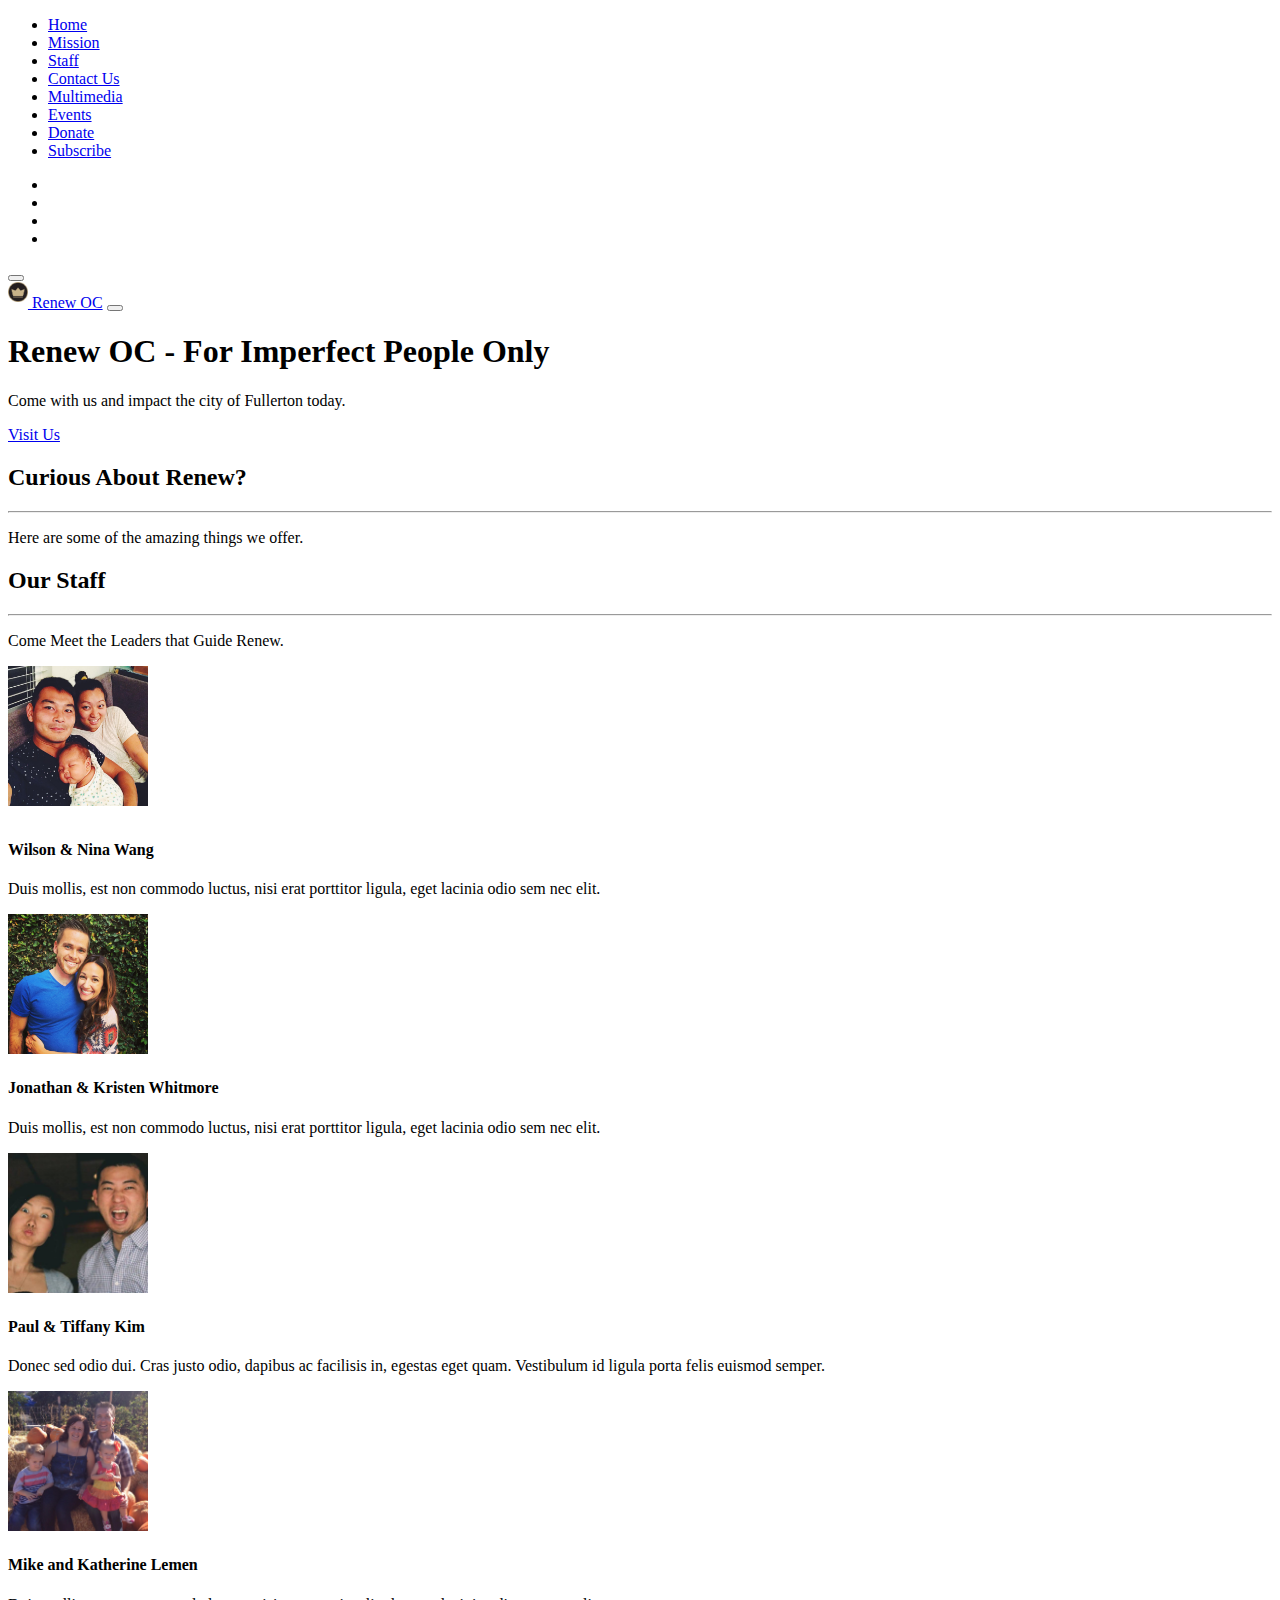
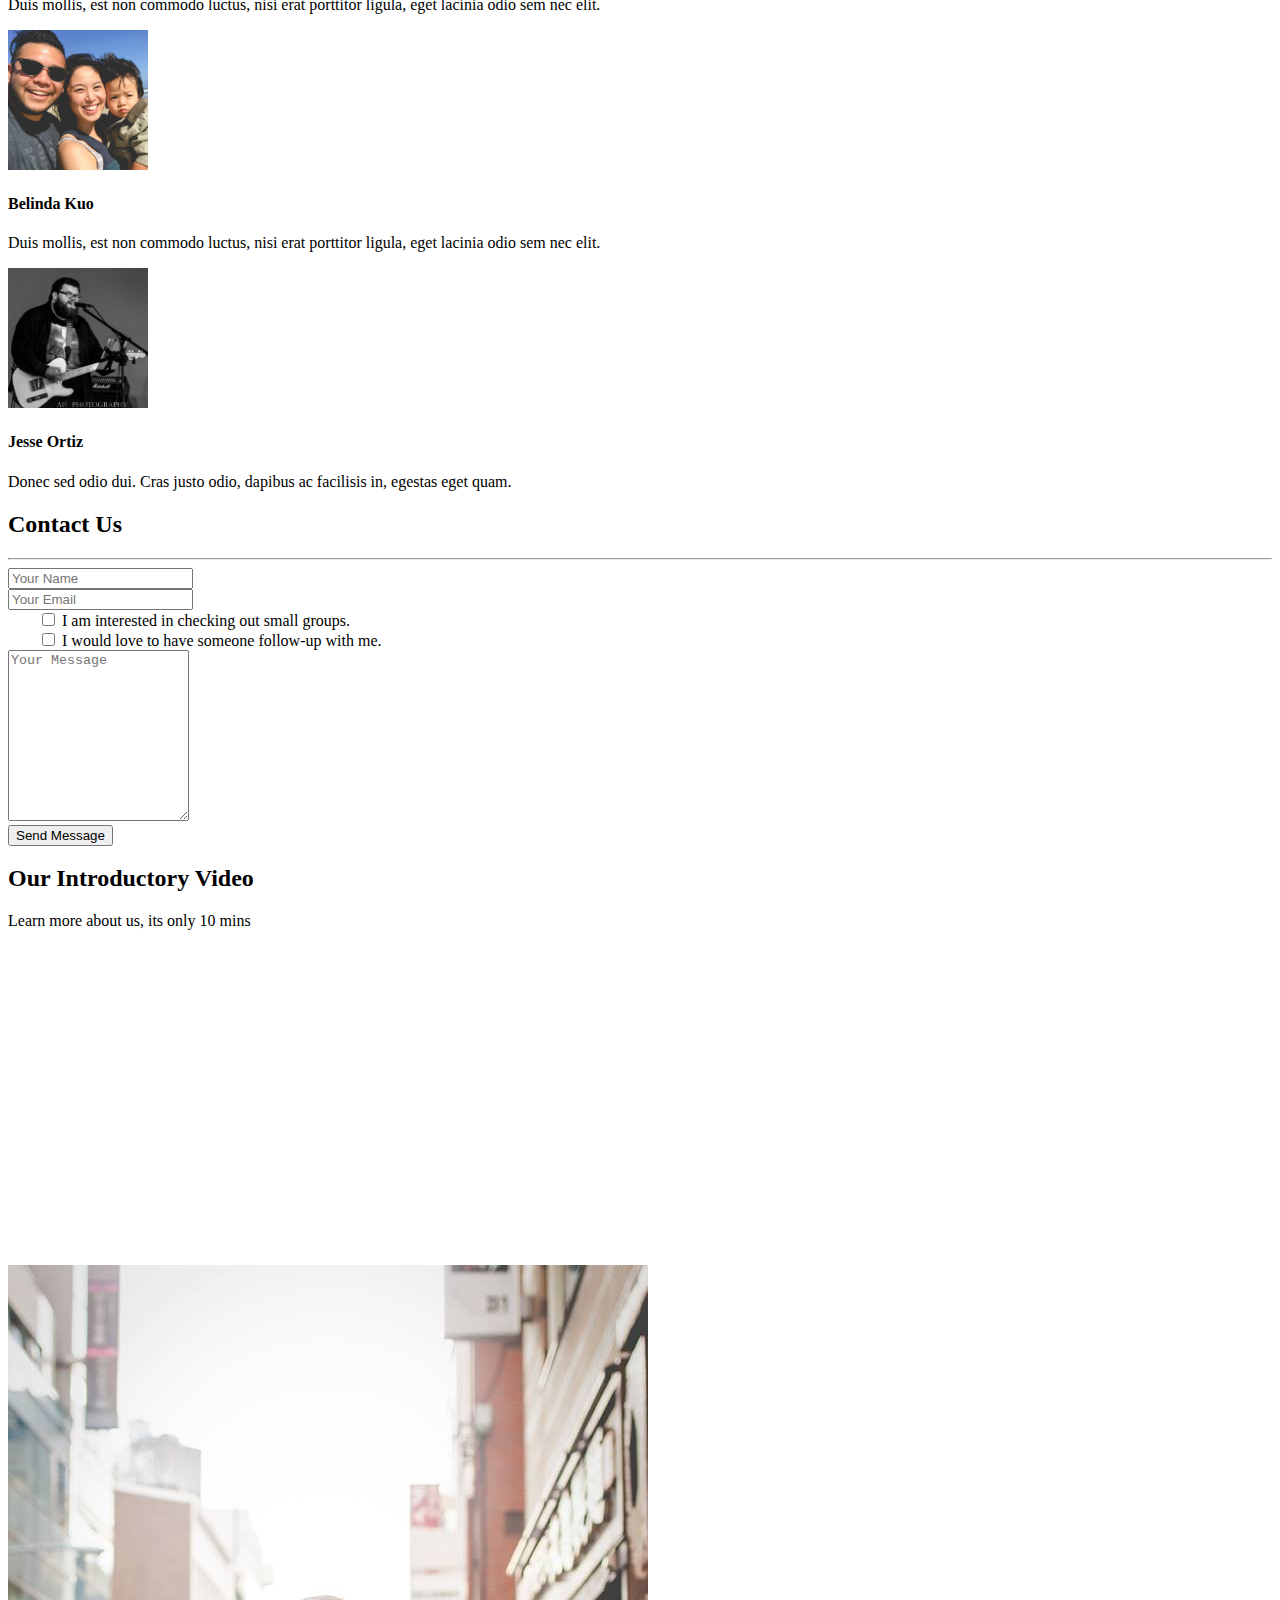
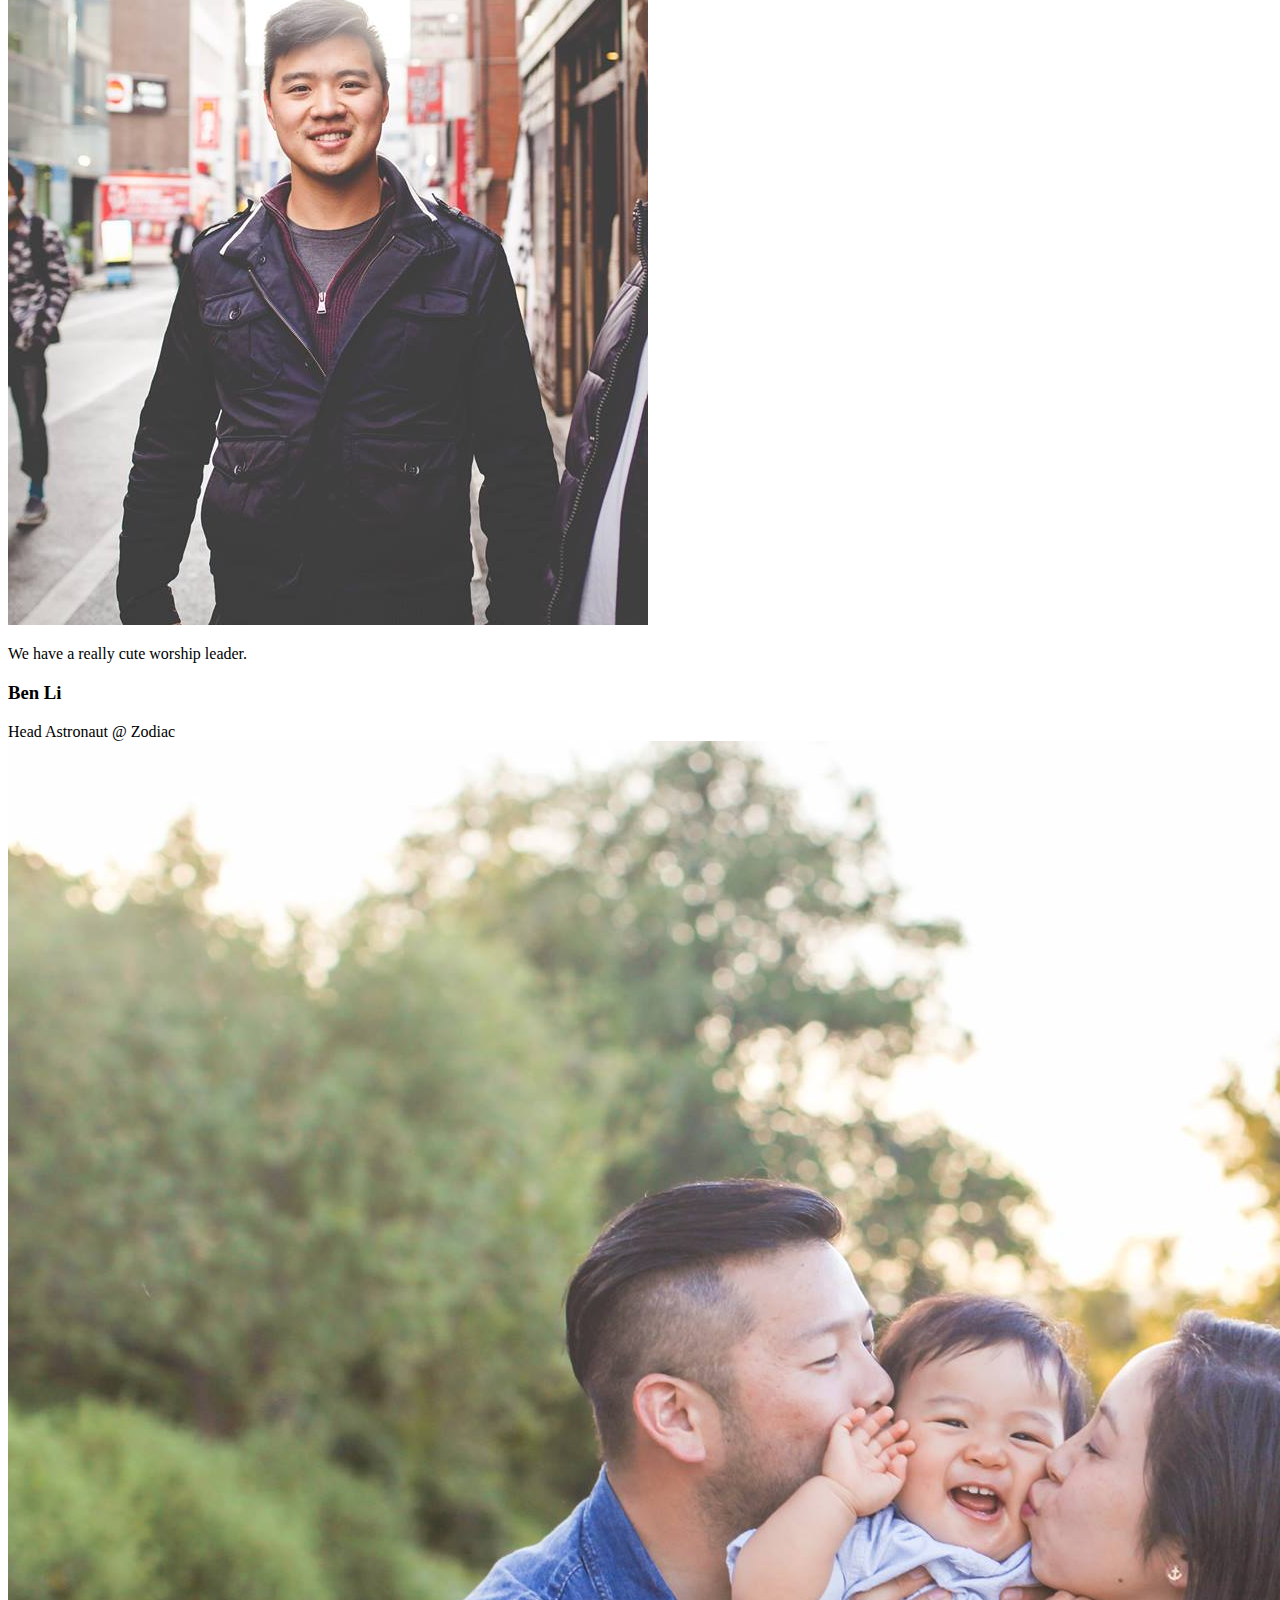
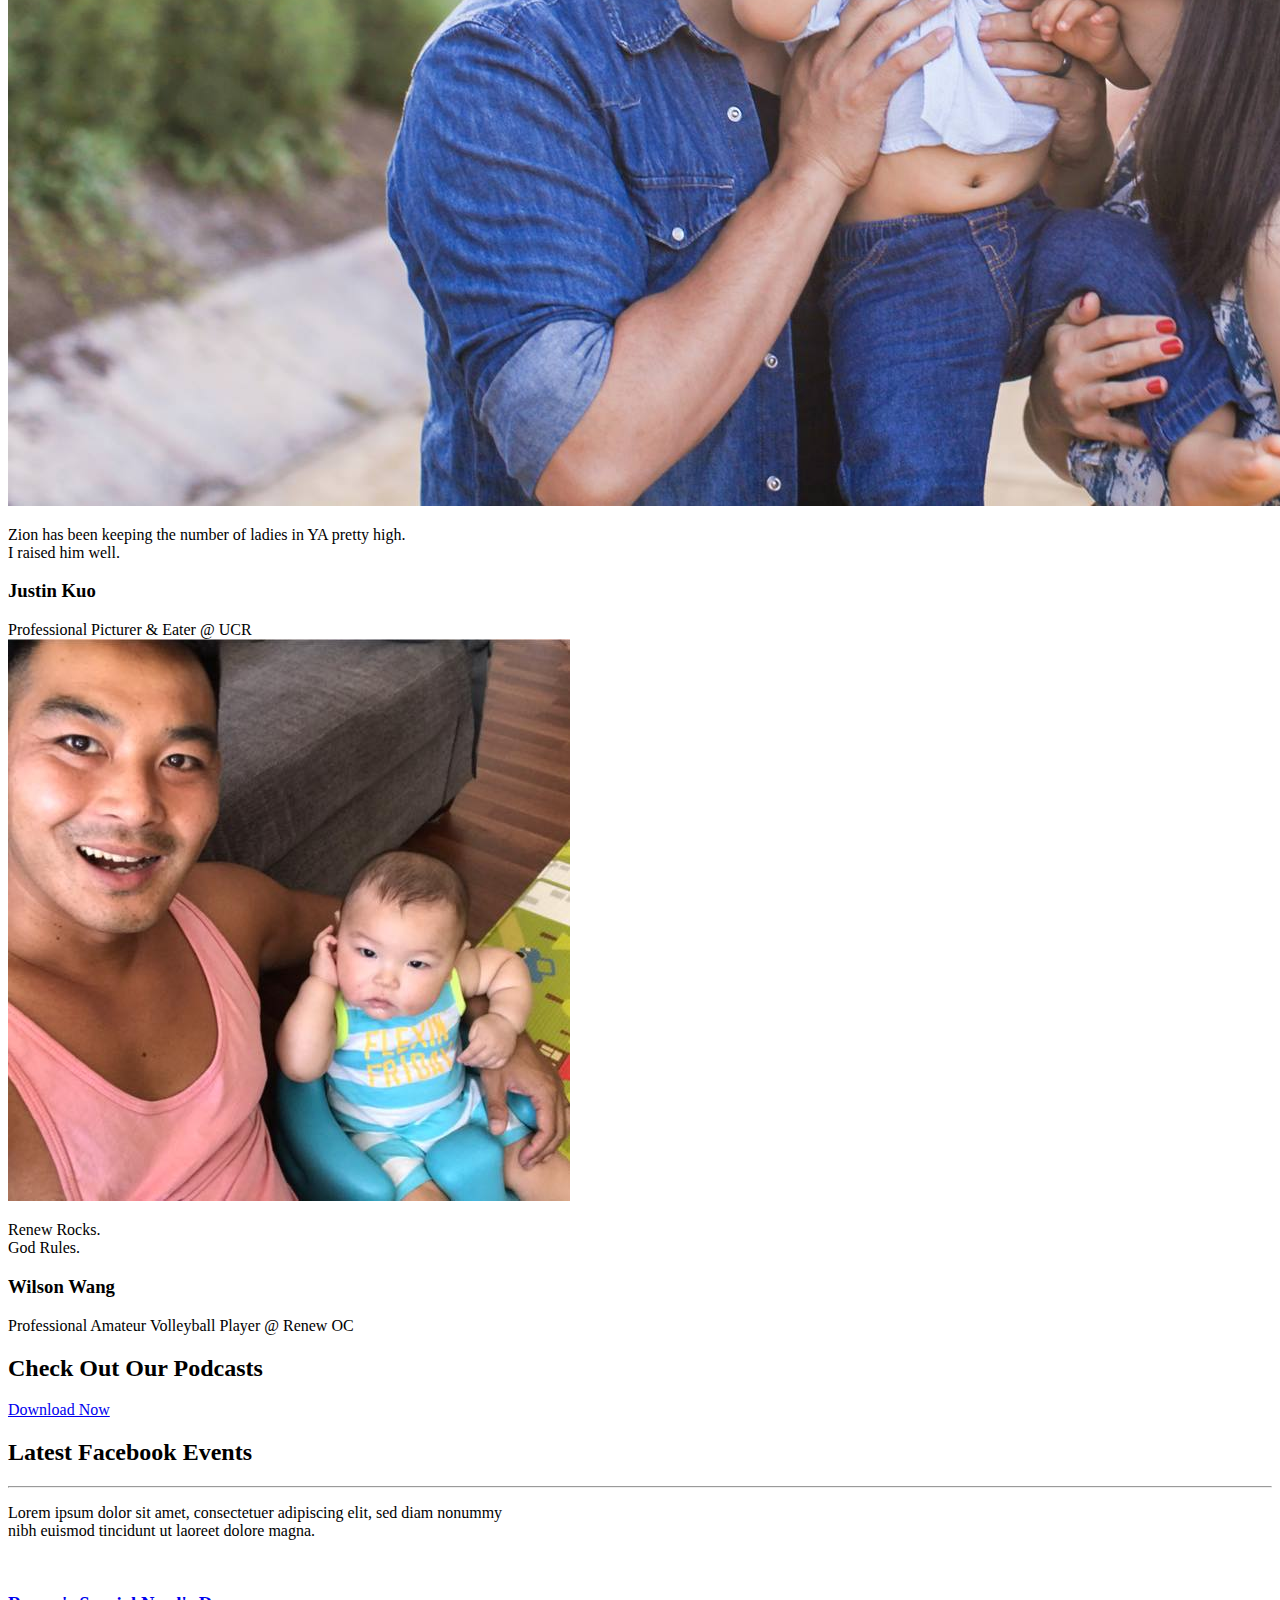
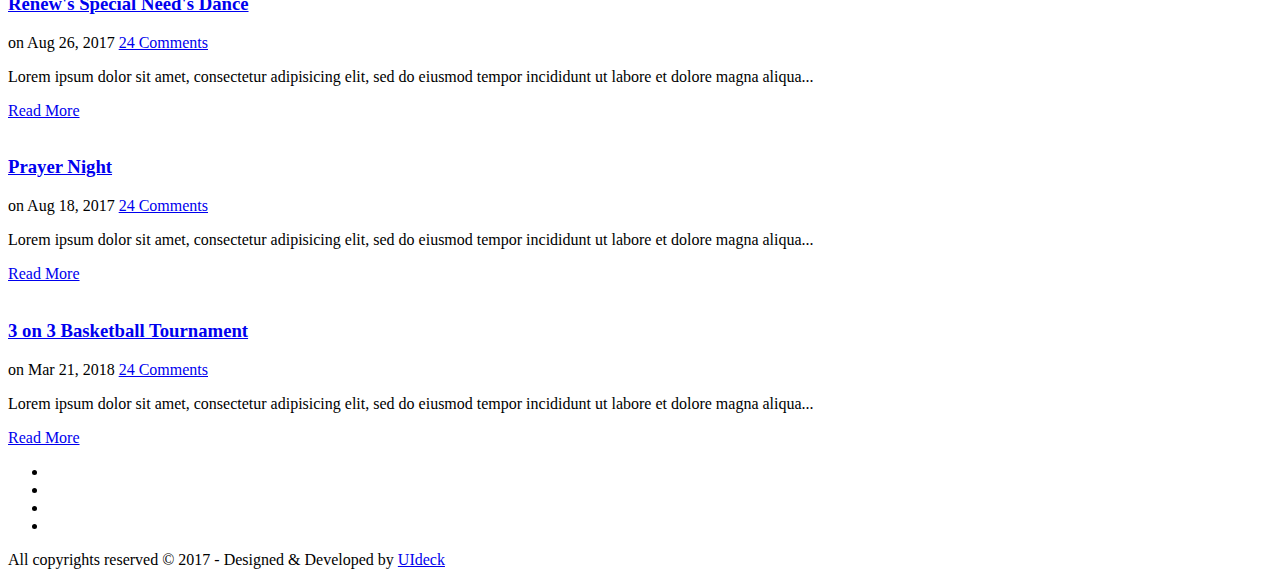
==== commit 90a56ab0: "Changed pictures and attempted to add google maps under map section" ====
--- a/index.html
+++ b/index.html
@@ -22,8 +22,7 @@
     <link rel="stylesheet" href="css/main.css">    
     <link rel="stylesheet" href="css/responsive.css">
 
-    <link rel="icon" type="image/gif" href="img/Pictures/Renew-Symbol.png" />
-
+    <link rel="icon" type="image/gif" href="img/RenewPeople/Renew-Symbol.png" />
   </head>
   <body>
       <div class="menu-wrap">
@@ -78,7 +77,7 @@
       <div class="fixed-top">
           <div class="container">
             <div class="logo-menu">
-              <a href="index.html" class="logo"> <img height="20" style="margin-bottom: 6px;" src="img/Pictures/Renew-Symbol.png"> Renew OC</a>
+              <a href="index.html" class="logo"> <img height="20" style="margin-bottom: 6px;" src="img/RenewPeople/Renew-Symbol.png"> Renew OC</a>
               <button class="menu-button" id="open-button"><i class="lnr lnr-menu"></i></button>    
             </div>           
           </div>
@@ -106,7 +105,16 @@
           <hr class="lines wow zoomIn" data-wow-delay="0.3s">
           <p class="section-subtitle wow fadeIn" data-wow-duration="1000ms" data-wow-delay="0.3s">Here are some of the amazing things we offer.</p>
         </div>
-        <div id="map"></div>
+
+        <div class="row">
+          <div class="col-lg-4 col-md-4 col-sm-4 col-xs-12">
+            <div>
+              <div id="map"></div>
+            </div>
+          </div>
+        </div>
+      </div>
+    </section>
         <!--<div class="row">
           <div class="col-lg-4 col-md-4 col-sm-4 col-xs-12">
             <div class="content-left text-right wow fadeInLeft animated" data-wow-offset="10">
@@ -141,7 +149,7 @@
           </div>
           <div class="col-lg-4 col-md-4 col-sm-4 col-xs-12">
             <div class="show-box wow fadeInDown animated" data-wow-offset="10">
-              <img src="img/Pictures/church-icon.png" alt="Church Icon">
+              <img src="img/RenewPeople/church-icon.png" alt="Church Icon">
             </div>
           </div>
           <div class="col-lg-4 col-md-4 col-sm-4 col-xs-12">
@@ -176,8 +184,6 @@
             </div>
           </div>
         </div>-->
-      </div>
-    </section>
     <!-- Map Section End -->    
 
     <!-- Staff Section Start -->
@@ -191,42 +197,42 @@
         <div class="row">
           <div class="col-md-4 col-sm-6">
             <div class="item-boxes wow fadeInDown" data-wow-delay="0.2s">
-              <img class="rounded-circle" style="margin-bottom: 10px;" src="img/Pictures/Wilson-Liam.jpg" alt="Wilson and Liam" width="140" height="140">
+              <img class="rounded-circle" style="margin-bottom: 10px;" src="img/RenewPeople/Wangs.jpg" alt="Wilson and Liam" width="140" height="140">
               <h4>Wilson & Nina Wang</h4>
               <p>Duis mollis, est non commodo luctus, nisi erat porttitor ligula, eget lacinia odio sem nec elit. </p>
             </div>
           </div>
           <div class="col-md-4 col-sm-6">
             <div class="item-boxes wow fadeInDown" data-wow-delay="0.4s">
-              <img class="rounded-circle" src="img/Pictures/Whitmores.jpg" alt="Whitmores" width="140" height="140">
+              <img class="rounded-circle" src="img/RenewPeople/Whitmores.jpg" alt="Whitmores" width="140" height="140">
               <h4>Jonathan & Kristen Whitmore</h4>
               <p>Duis mollis, est non commodo luctus, nisi erat porttitor ligula, eget lacinia odio sem nec elit. </p>
             </div>
           </div>
           <div class="col-md-4 col-sm-6">
             <div class="item-boxes wow fadeInDown" data-wow-delay="0.6s">
-              <img class="rounded-circle" src="img/Pictures/PaulTiffany.jpg" alt="Kims" width="140" height="140">
+              <img class="rounded-circle" src="img/RenewPeople/PaulTiffany.jpg" alt="Kims" width="140" height="140">
               <h4>Paul & Tiffany Kim</h4>
               <p>Donec sed odio dui. Cras justo odio, dapibus ac facilisis in, egestas eget quam. Vestibulum id ligula porta felis euismod semper. </p>
               </div>
           </div>
           <div class="col-md-4 col-sm-6">
             <div class="item-boxes wow fadeInDown" data-wow-delay="0.2s">
-              <img class="rounded-circle" src="img/Pictures/Wilson-Liam.jpg" alt="Wilson and Liam" width="140" height="140">
+              <img class="rounded-circle" src="img/RenewPeople/Lemens.jpg" alt="Wilson and Liam" width="140" height="140">
               <h4>Mike and Katherine Lemen</h4>
               <p>Duis mollis, est non commodo luctus, nisi erat porttitor ligula, eget lacinia odio sem nec elit.</p>
             </div>
           </div>
           <div class="col-md-4 col-sm-6">
             <div class="item-boxes wow fadeInDown" data-wow-delay="0.4s">
-              <img class="rounded-circle" src="img/Pictures/Whitmores.jpg" alt="Whitmores" width="140" height="140">
+              <img class="rounded-circle" src="img/RenewPeople/Kuos.jpg" alt="Belinda" width="140" height="140">
               <h4>Belinda Kuo</h4>
               <p>Duis mollis, est non commodo luctus, nisi erat porttitor ligula, eget lacinia odio sem nec elit.</p>
             </div>
           </div>
           <div class="col-md-4 col-sm-6">
             <div class="item-boxes wow fadeInDown" data-wow-delay="0.6s">
-              <img class="rounded-circle" src="img/Pictures/PaulTiffany.jpg" alt="Kims" width="140" height="140">
+              <img class="rounded-circle" src="img/RenewPeople/Ortiz.jpg" alt="Kims" width="140" height="140">
               <h4>Jesse Ortiz</h4>
               <p>Donec sed odio dui. Cras justo odio, dapibus ac facilisis in, egestas eget quam. </p>
               </div>
@@ -261,11 +267,20 @@
                     </div> 
                   </div>
                    <div class="col-md-12">
-                    <div class="form-group">
-                      <input type="text" placeholder="Subject" id="msg_subject" class="form-control" required data-error="Please enter your subject">
+                    <div class="form-group" style="margin-left: 30px;">
+                      <input class="form-check-input form-control" type="checkbox" value="">
+                        I am interested in checking out small groups.
                       <div class="help-block with-errors"></div>
                     </div>
                   </div>
+                  <div class="col-md-12">
+                    <div class="form-group" style="margin-left: 30px;">
+                      <input class="form-check-input form-control" type="checkbox" value="">
+                        I would love to have someone follow-up with me.
+                      <div class="help-block with-errors"></div>
+                    </div>
+                  </div>
+                  
                   <div class="col-md-12">
                     <div class="form-group"> 
                       <textarea class="form-control" placeholder="Your Message" rows="11" data-error="Write your message" required></textarea>
@@ -540,7 +555,7 @@
           <div class="col-md-10 wow fadeInRight" data-wow-delay="0.2s">
             <div class="touch-slider owl-carousel owl-theme">
               <div class="testimonial-item">
-                <img src="img/Pictures/BenLi.jpg" alt="Client Testimonoal" />
+                <img src="img/RenewPeople/BenLi.jpg" alt="Client Testimonoal" />
                 <div class="testimonial-text">
                   <p>We have a really cute worship leader.</p>
                   <h3>Ben Li</h3>
@@ -548,7 +563,7 @@
                 </div>
               </div>
               <div class="testimonial-item">
-                <img src="img/Pictures/JustinKuo.jpg" alt="Client Testimonoal" />
+                <img src="img/RenewPeople/JustinKuo.jpg" alt="Client Testimonoal" />
                 <div class="testimonial-text">
                   <p>Zion has been keeping the number of ladies in YA pretty high. <br>I raised him well.</p>
                   <h3>Justin Kuo</h3>
@@ -556,7 +571,7 @@
                 </div>
               </div>
               <div class="testimonial-item">
-                <img src="img/Pictures/WilsonWang.jpg" alt="Client Testimonoal" />
+                <img src="img/RenewPeople/WilsonWang.jpg" alt="Client Testimonoal" />
                 <div class="testimonial-text">
                   <p>Renew Rocks. <br>God Rules.</p>
                   <h3>Wilson Wang</h3>
@@ -730,25 +745,9 @@
         <div class="double-bounce1"></div>
         <div class="double-bounce2"></div>
       </div>
-    </div>    
-
-    <script>
-      function initMap() {
-        console.log("init");
-        var uluru = {lat: -25.363, lng: 131.044};
-        var map = new google.maps.Map(document.getElementById('map'), {
-          zoom: 4,
-          center: uluru
-        });
-        var marker = new google.maps.Marker({
-          position: uluru,
-          map: map
-        });
-      }
-    </script>
-    <script async defer
-      src="https://maps.googleapis.com/maps/api/js?key=AIzaSyBwBnlSE1oHDZ-ZZYxvWBA49Ly43GSrpSI&callback=initMap">
-    </script>
+    </div> 
+    
+    
 
     <!-- jQuery first, then Tether, then Bootstrap JS. -->
     <script src="js/jquery-min.js"></script>
@@ -773,7 +772,9 @@
     <script src="js/main.js"></script>
     <script src="js/googleMap.js"></script>
 
-    
+    <script async defer
+      src="https://maps.googleapis.com/maps/api/js?key=AIzaSyA3Amofkt7CQvE_N0Ra7d-tBjNLkHvqMyY&callback=initMap">
+    </script>
     
   </body>
 </html>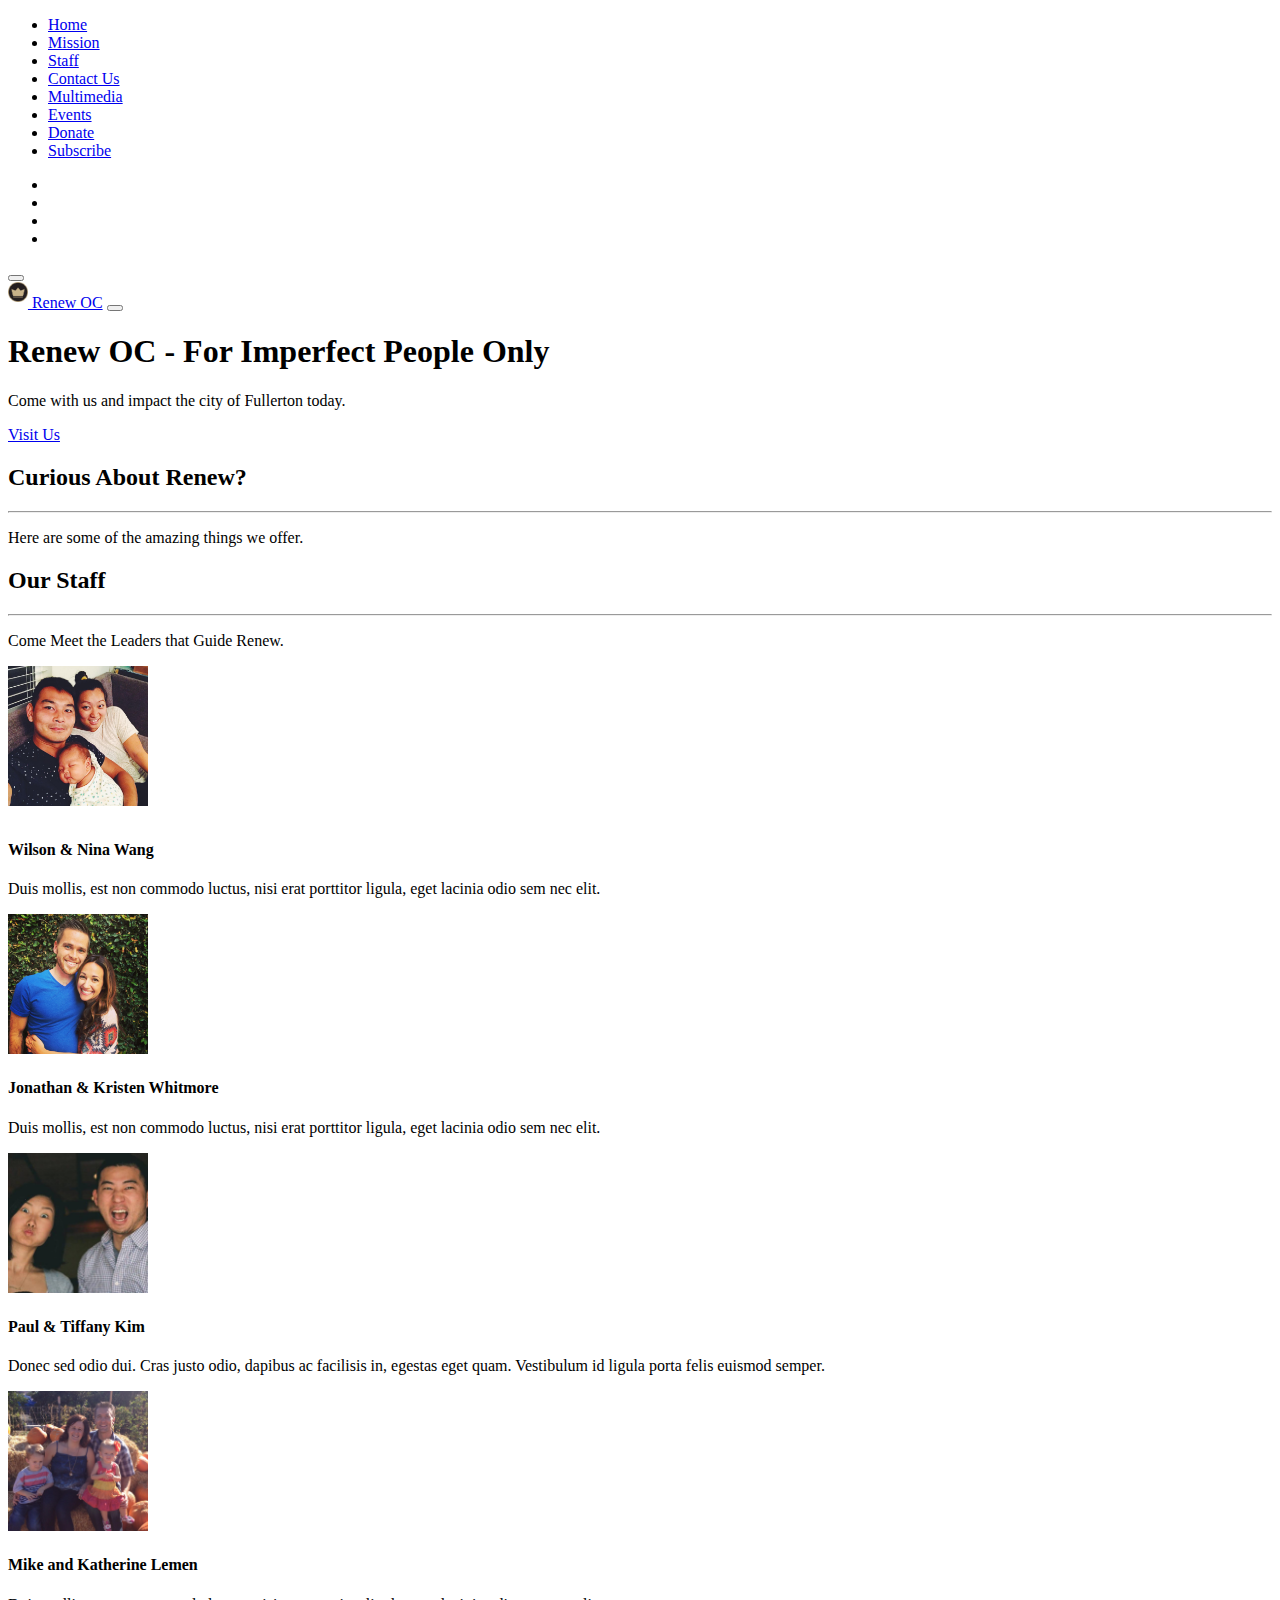
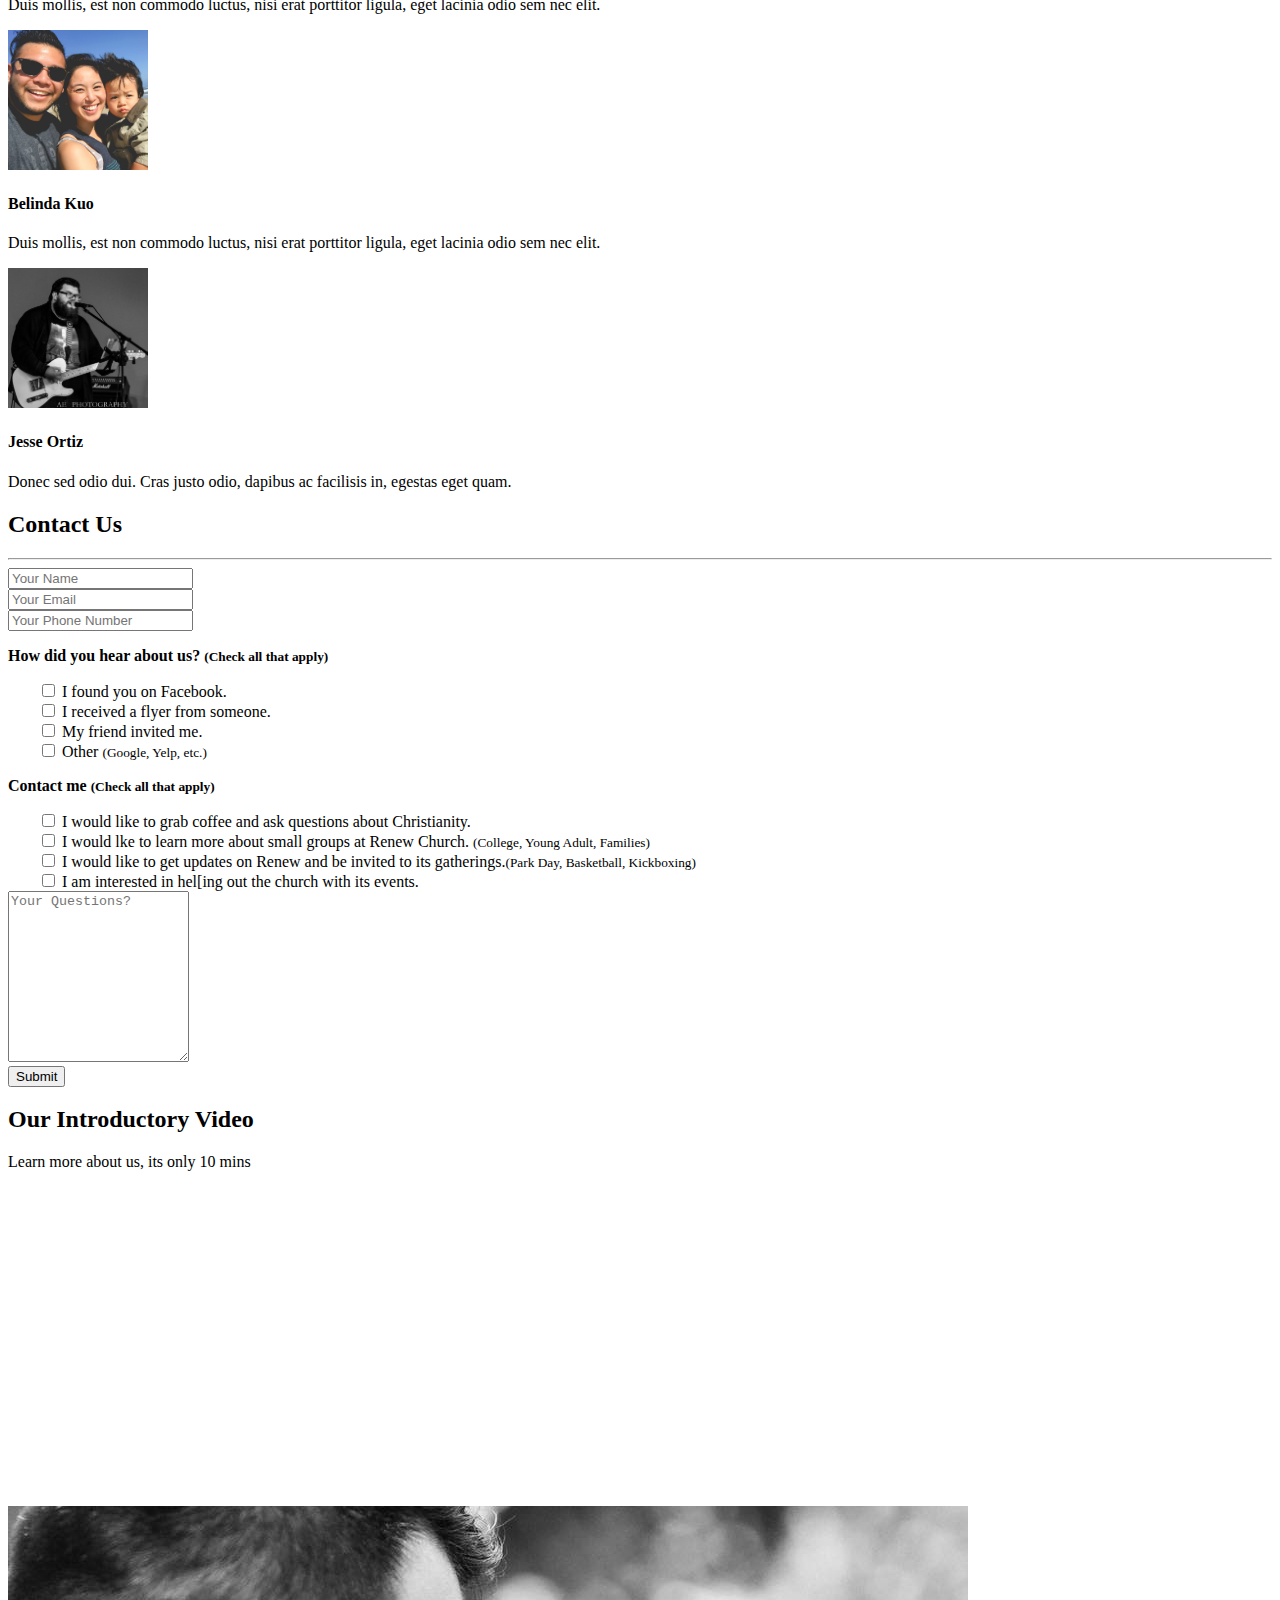
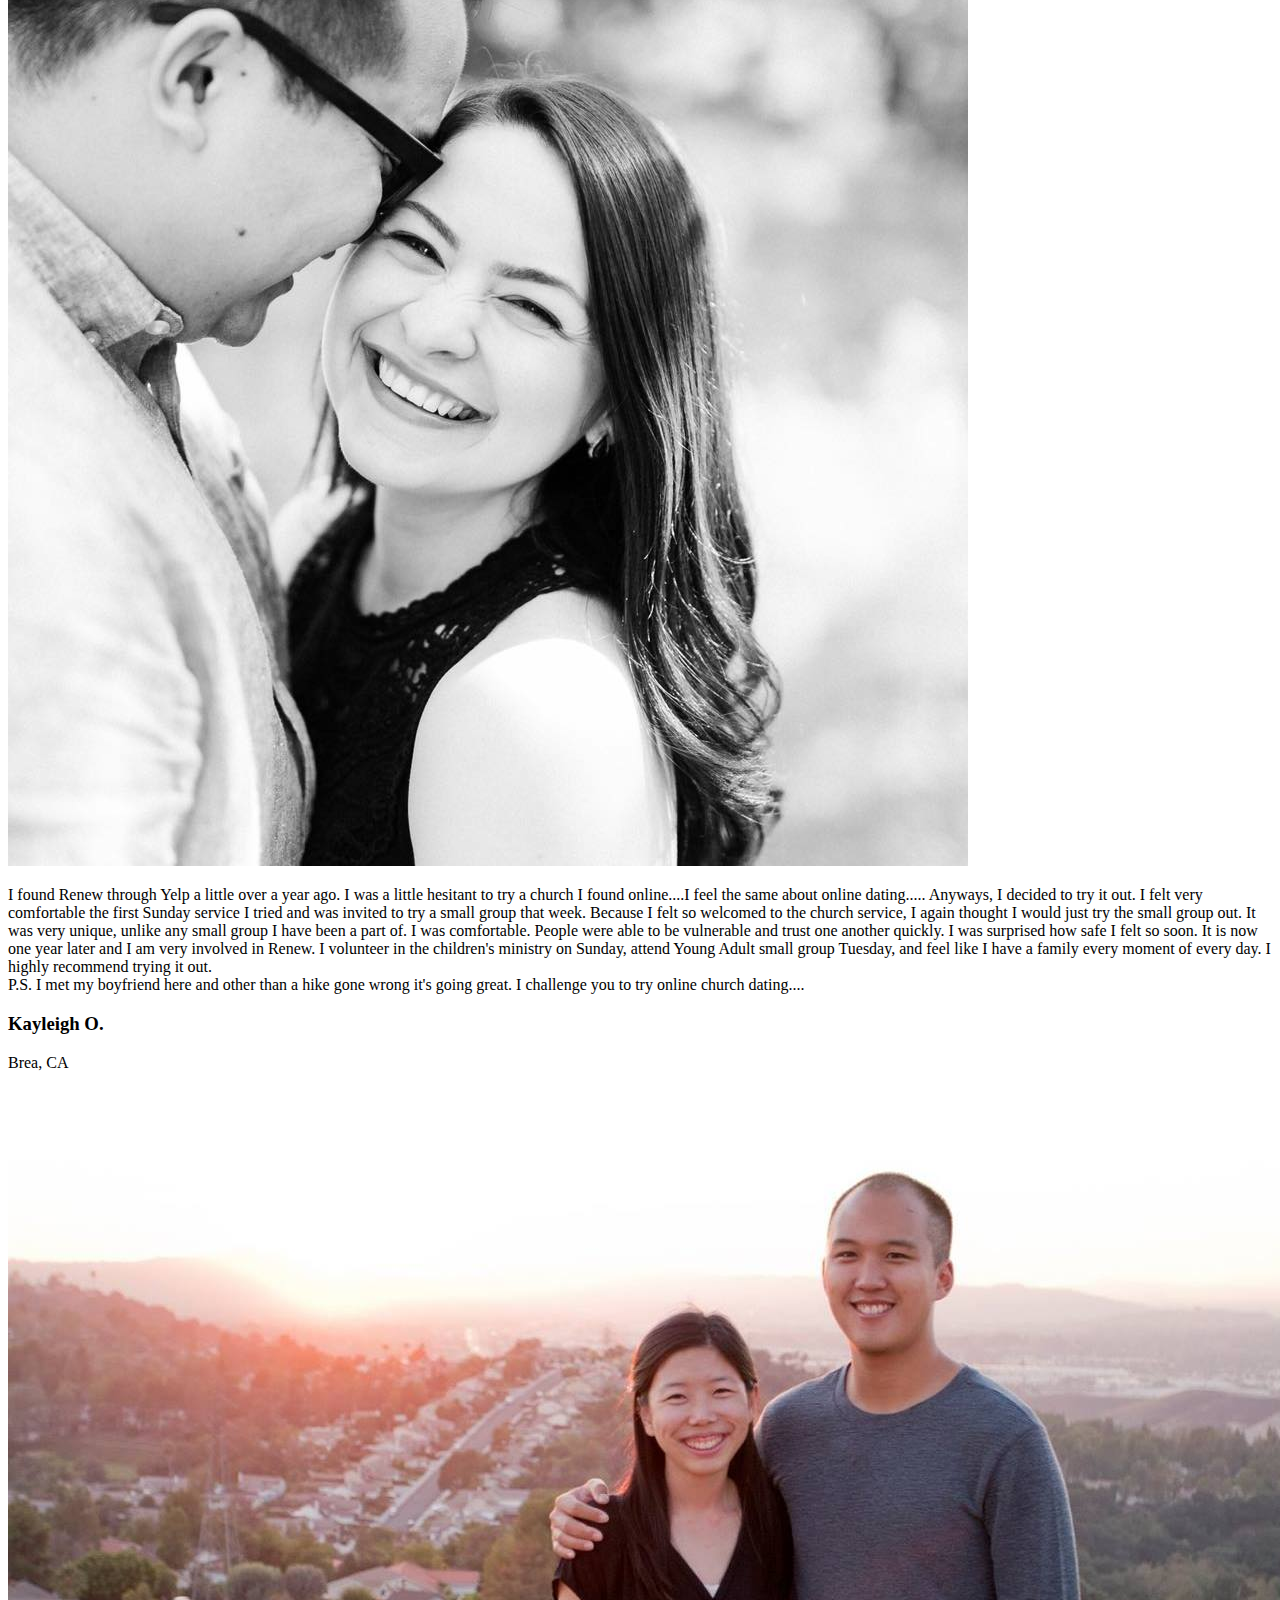
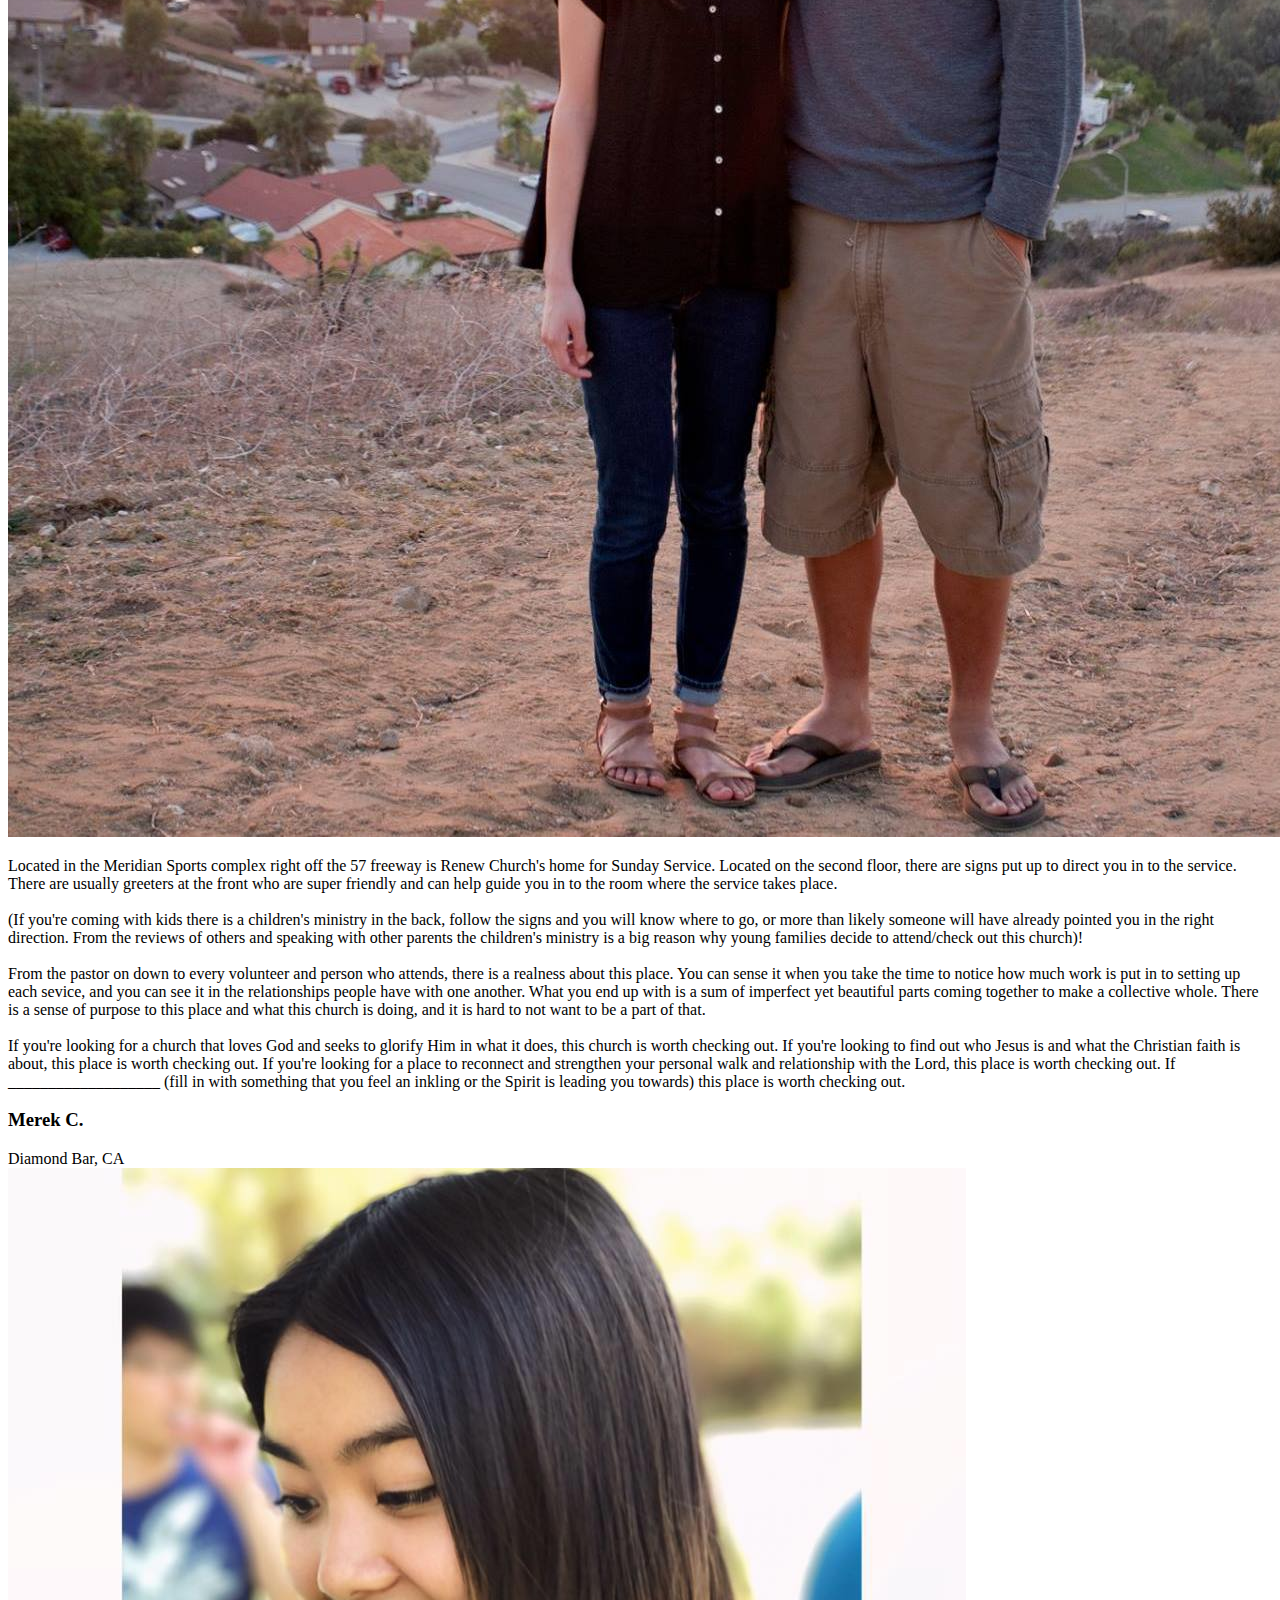
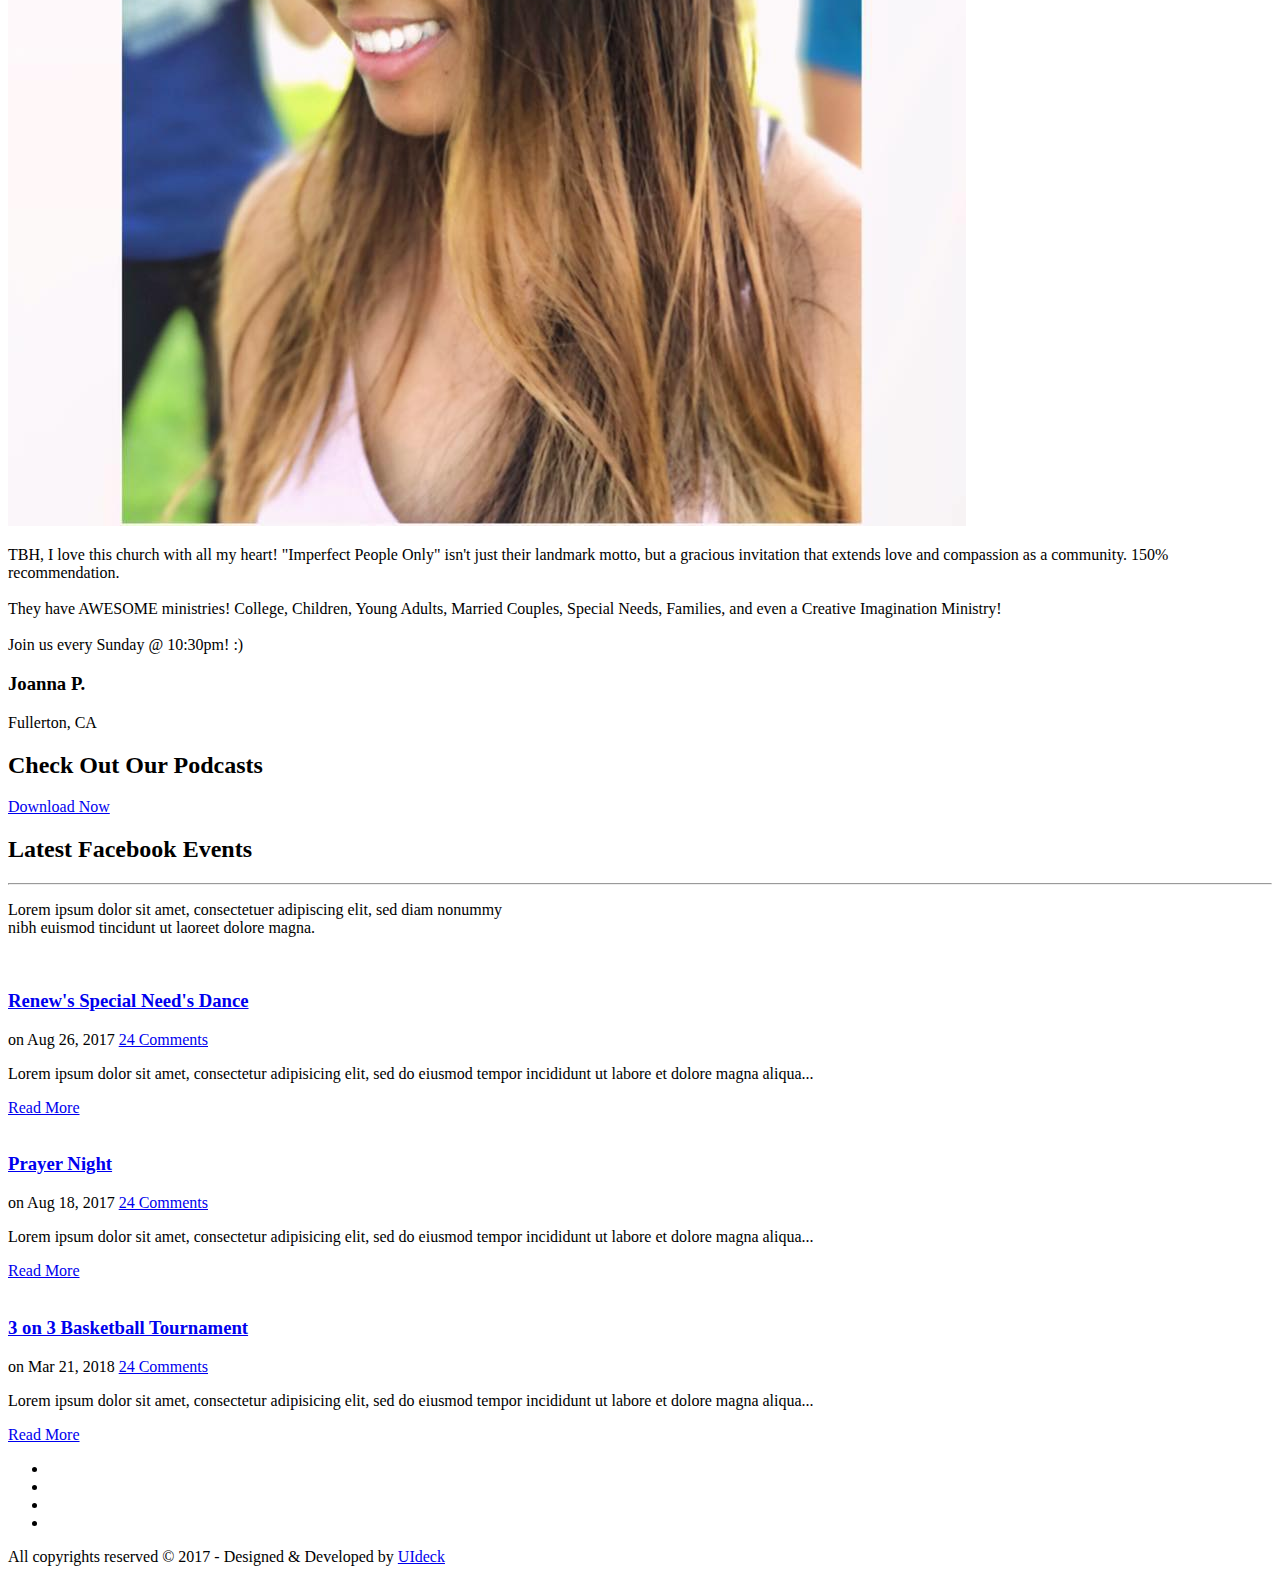
==== commit 93ca51b2: "Contact Us & Testimonials" ====
--- a/index.html
+++ b/index.html
@@ -266,28 +266,70 @@
                       <div class="help-block with-errors"></div>
                     </div> 
                   </div>
+                  <div class="col-md-6">
+                    <div class="form-group">
+                      <input type="text" placeholder="Your Phone Number" id="email" class="form-control" name="name" required data-error="Please enter your Phone Number">
+                      <div class="help-block with-errors"></div>
+                    </div> 
+                  </div>
+                </div>
+                <p style="font-weight: bold;">How did you hear about us? <small>(Check all that apply)</small></p>
+                <div class="row">
                    <div class="col-md-12">
                     <div class="form-group" style="margin-left: 30px;">
                       <input class="form-check-input form-control" type="checkbox" value="">
-                        I am interested in checking out small groups.
+                        I found you on Facebook.
+                      <div class="help-block with-errors"></div>
+                    </div>
+                    <div class="form-group" style="margin-left: 30px;">
+                      <input class="form-check-input form-control" type="checkbox" value="">
+                        I received a flyer from someone.
+                      <div class="help-block with-errors"></div>
+                    </div>
+                    <div class="form-group" style="margin-left: 30px;">
+                      <input class="form-check-input form-control" type="checkbox" value="">
+                        My friend invited me.
+                      <div class="help-block with-errors"></div>
+                    </div>
+                    <div class="form-group" style="margin-left: 30px;">
+                      <input class="form-check-input form-control" type="checkbox" value="">
+                        Other <small>(Google, Yelp, etc.)</small>
                       <div class="help-block with-errors"></div>
                     </div>
                   </div>
-                  <div class="col-md-12">
-                    <div class="form-group" style="margin-left: 30px;">
-                      <input class="form-check-input form-control" type="checkbox" value="">
-                        I would love to have someone follow-up with me.
-                      <div class="help-block with-errors"></div>
+                </div>
+                  <p style="font-weight: bold;">Contact me <small>(Check all that apply)</small></p>
+                  <div class="row">
+                    <div class="col-md-12">
+                      <div class="form-group" style="margin-left: 30px;">
+                        <input class="form-check-input form-control" type="checkbox" value="">
+                          I would like to grab coffee and ask questions about Christianity.
+                        <div class="help-block with-errors"></div>
+                      </div>
+                      <div class="form-group" style="margin-left: 30px;">
+                        <input class="form-check-input form-control" type="checkbox" value="">
+                          I would lke to learn more about small groups at Renew Church. <small>(College, Young Adult, Families)</small>
+                        <div class="help-block with-errors"></div>
+                      </div>
+                      <div class="form-group" style="margin-left: 30px;">
+                        <input class="form-check-input form-control" type="checkbox" value="">
+                          I would like to get updates on Renew and be invited to its gatherings.<small>(Park Day, Basketball, Kickboxing)</small>
+                        <div class="help-block with-errors"></div>
+                      </div>
+                      <div class="form-group" style="margin-left: 30px;">
+                        <input class="form-check-input form-control" type="checkbox" value="">
+                          I am interested in hel[ing out the church with its events.
+                        <div class="help-block with-errors"></div>
+                      </div>
                     </div>
                   </div>
-                  
                   <div class="col-md-12">
                     <div class="form-group"> 
-                      <textarea class="form-control" placeholder="Your Message" rows="11" data-error="Write your message" required></textarea>
+                      <textarea class="form-control" placeholder="Your Questions?" rows="11" data-error="Write your message" required></textarea>
                       <div class="help-block with-errors"></div>
                     </div>
                     <div class="submit-button text-center">
-                      <button class="btn btn-common" id="submit" type="submit">Send Message</button>
+                      <button class="btn btn-common" id="submit" type="submit">Submit</button>
                       <div id="msgSubmit" class="h3 text-center hidden"></div> 
                       <div class="clearfix"></div> 
                     </div>
@@ -555,27 +597,50 @@
           <div class="col-md-10 wow fadeInRight" data-wow-delay="0.2s">
             <div class="touch-slider owl-carousel owl-theme">
               <div class="testimonial-item">
-                <img src="img/RenewPeople/BenLi.jpg" alt="Client Testimonoal" />
+                <img src="img/RenewPeople/Kayleigh.jpg" alt="Client Testimonial" />
                 <div class="testimonial-text">
-                  <p>We have a really cute worship leader.</p>
-                  <h3>Ben Li</h3>
-                  <span>Head Astronaut @ Zodiac</span>
+                  <p>I found Renew through Yelp a little over a year ago. I was a little hesitant to try a church I found online....I feel the same about online dating..... 
+
+                  Anyways, I decided to try it out. I felt very comfortable the first Sunday service I tried and was invited to try a small group that week. Because I felt so welcomed to the church service, I again thought I would just try the small group out. 
+
+                  It was very unique, unlike any small group I have been a part of. I was comfortable. People were able to be vulnerable and trust one another quickly. I was surprised how safe I felt so soon. 
+
+                  It is now one year later and I am very involved in Renew. I volunteer in the children's ministry on Sunday, attend Young Adult small group Tuesday, and feel like I have a family every moment of every day.
+
+                  I highly recommend trying it out.
+
+                  <br />
+
+                  P.S. I met my boyfriend here and other than a hike gone wrong it's going great. I challenge you to try online church dating....</p>
+                  <h3>Kayleigh O.</h3>
+                  <span>Brea, CA</span>
                 </div>
               </div>
               <div class="testimonial-item">
-                <img src="img/RenewPeople/JustinKuo.jpg" alt="Client Testimonoal" />
+                <img src="img/RenewPeople/Merek.jpg" alt="Client Testimonial" />
                 <div class="testimonial-text">
-                  <p>Zion has been keeping the number of ladies in YA pretty high. <br>I raised him well.</p>
-                  <h3>Justin Kuo</h3>
-                  <span>Professional Picturer & Eater @ UCR</span>
+                  <p>Located in the Meridian Sports complex right off the 57 freeway is Renew Church's home for Sunday Service.  Located on the second floor, there are signs put up to direct you in to the service. There are usually greeters at the front who are super friendly and can help guide you in to the room where the service takes place. <br /> <br />
+
+(If you're coming with kids there is a children's ministry in the back, follow the signs and you will know where to go, or more than likely someone will have already pointed you in the right direction. From the reviews of others and speaking with other parents the children's ministry is a big reason why young families decide to attend/check out this church)! <br /> <br />
+
+From the pastor on down to every volunteer and person who attends, there is a realness about this place. You can sense it when you take the time to notice how much work is put in to setting up each sevice, and you can see it in the relationships people have with one another. What you end up with is a sum of imperfect yet beautiful parts coming together to make a collective whole. There is a sense of purpose to this place and what this church is doing, and it is hard to not want to be a part of that. <br /> <br />
+
+If you're looking for a church that loves God and seeks to glorify Him in what it does, this church is worth checking out. If you're looking to find out who Jesus is and what the Christian faith is about, this place is worth checking out. If you're looking for a place to reconnect and strengthen your personal walk and relationship with the Lord, this place is worth checking out. If ___________________ (fill in with something that you feel an inkling or the Spirit is leading you towards) this place is worth checking out.</p>
+                  <h3>Merek C.</h3>
+                  <span>Diamond Bar, CA</span>
                 </div>
               </div>
               <div class="testimonial-item">
-                <img src="img/RenewPeople/WilsonWang.jpg" alt="Client Testimonoal" />
+                <img src="img/RenewPeople/Joanna.jpg" alt="Client Testiminoal" />
                 <div class="testimonial-text">
-                  <p>Renew Rocks. <br>God Rules.</p>
-                  <h3>Wilson Wang</h3>
-                  <span>Professional Amateur Volleyball Player @ Renew OC</span>
+                  <p>TBH, I love this church with all my heart! "Imperfect People Only" isn't just their landmark motto, but a gracious invitation that extends love and compassion as a community.  150% recommendation. <br /> <br />
+
+                    They have AWESOME ministries!  College, Children, Young Adults, Married Couples,  Special Needs, Families, and even a Creative Imagination Ministry! <br /> <br />
+
+                    Join us every Sunday @ 10:30pm! :) </p>
+
+                  <h3>Joanna P.</h3>
+                  <span>Fullerton, CA</span>
                 </div>
               </div>
             </div>
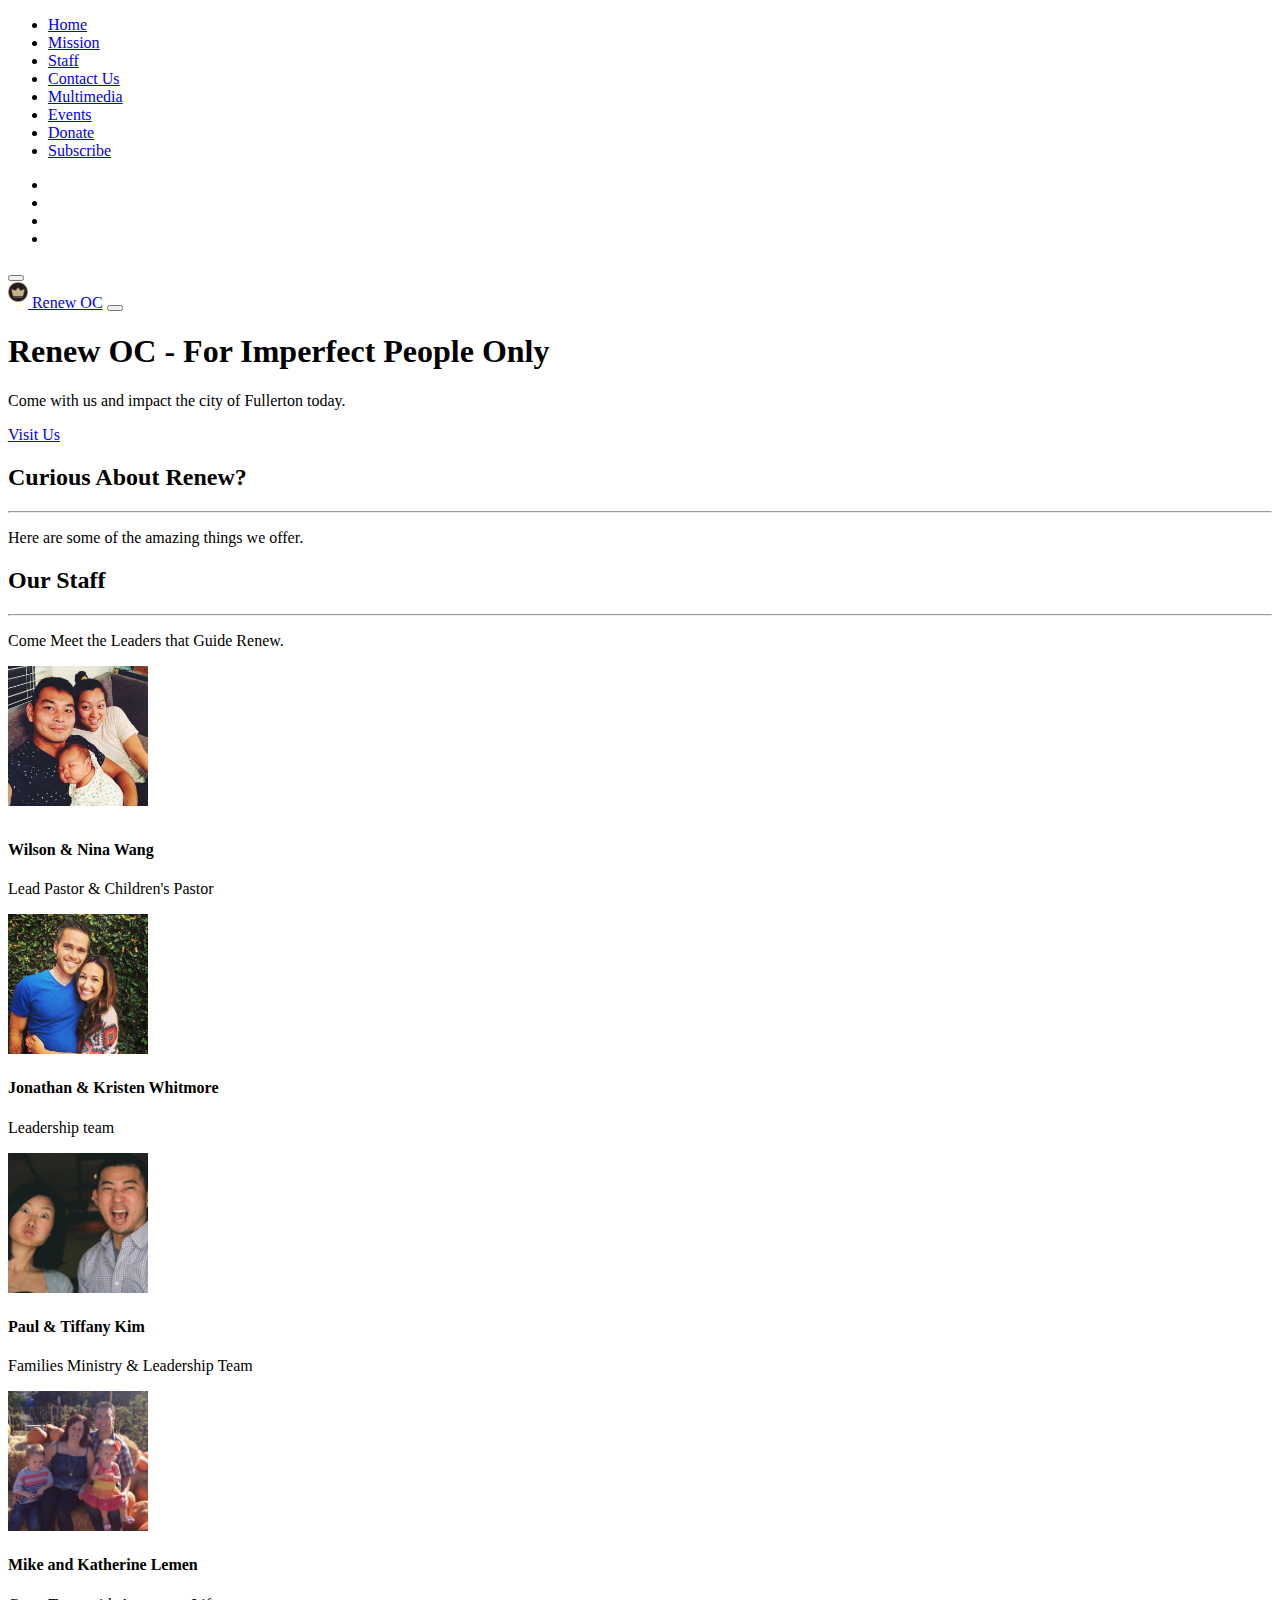
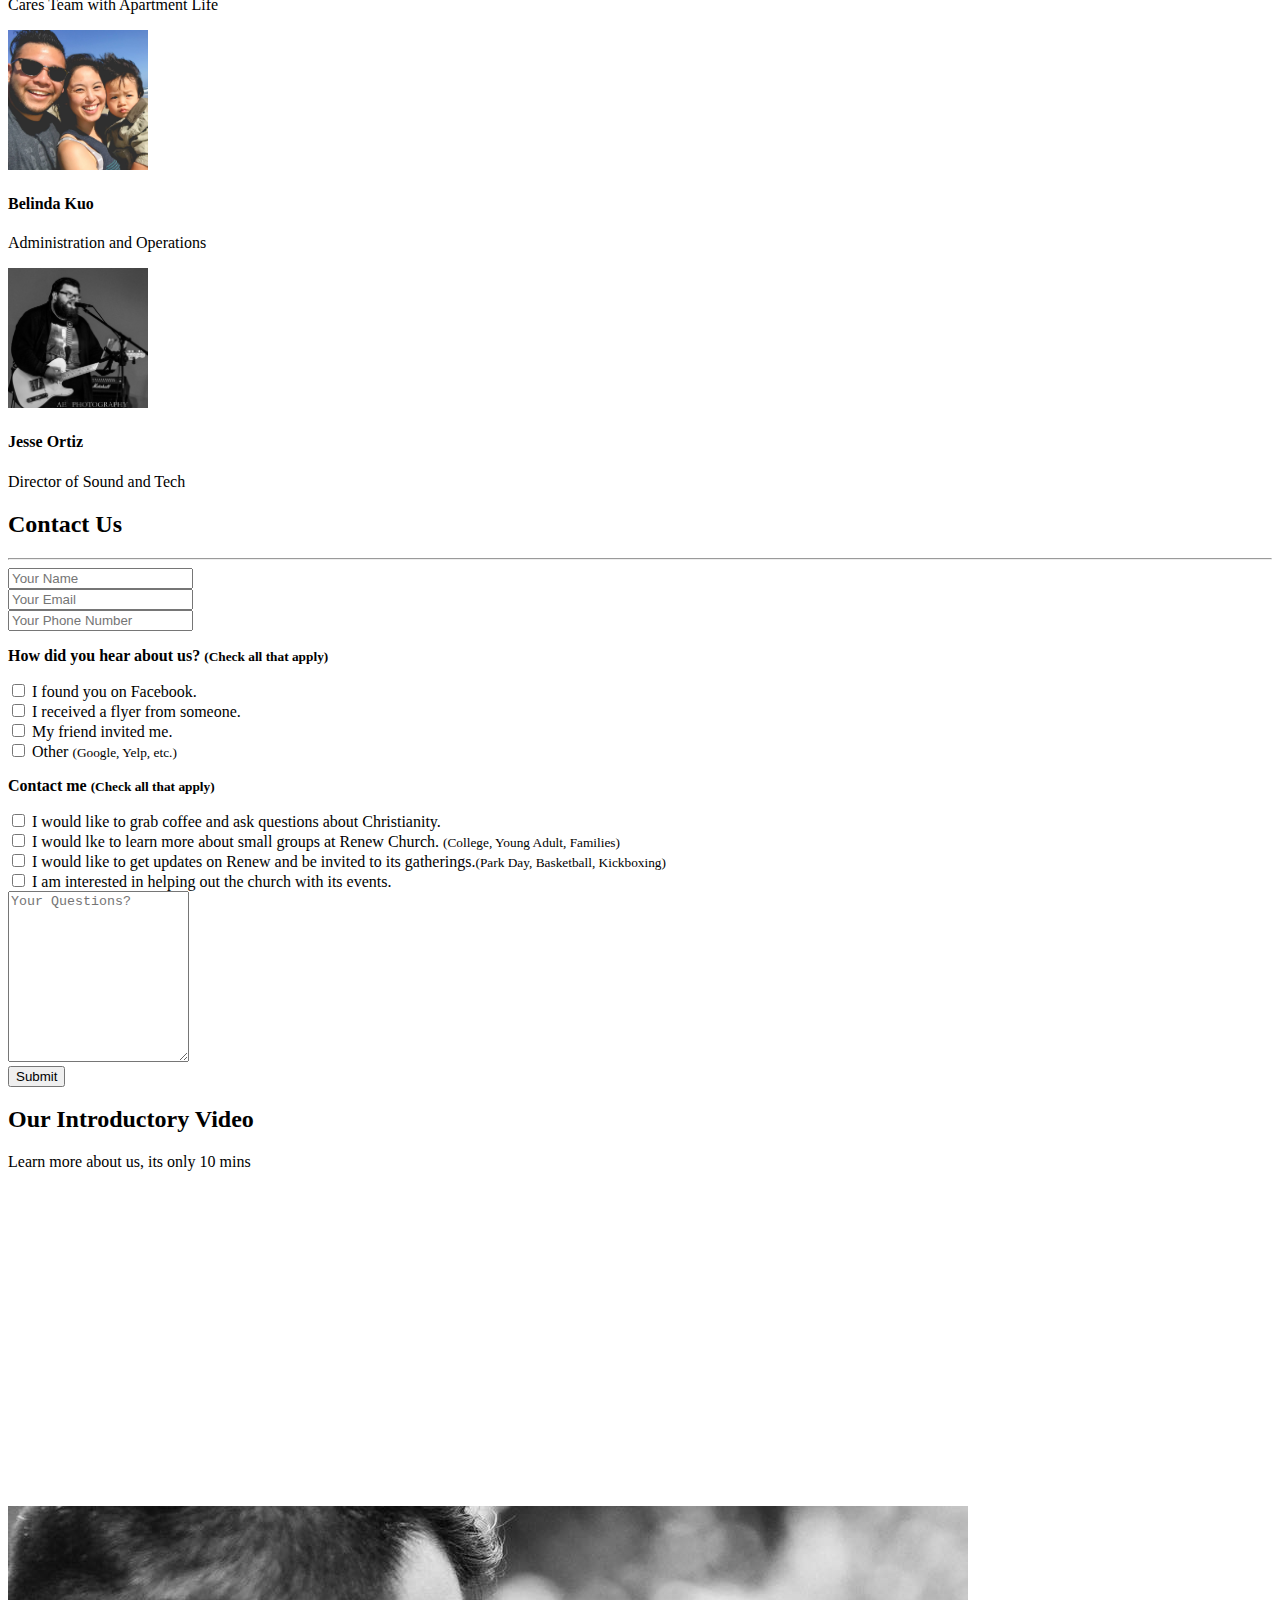
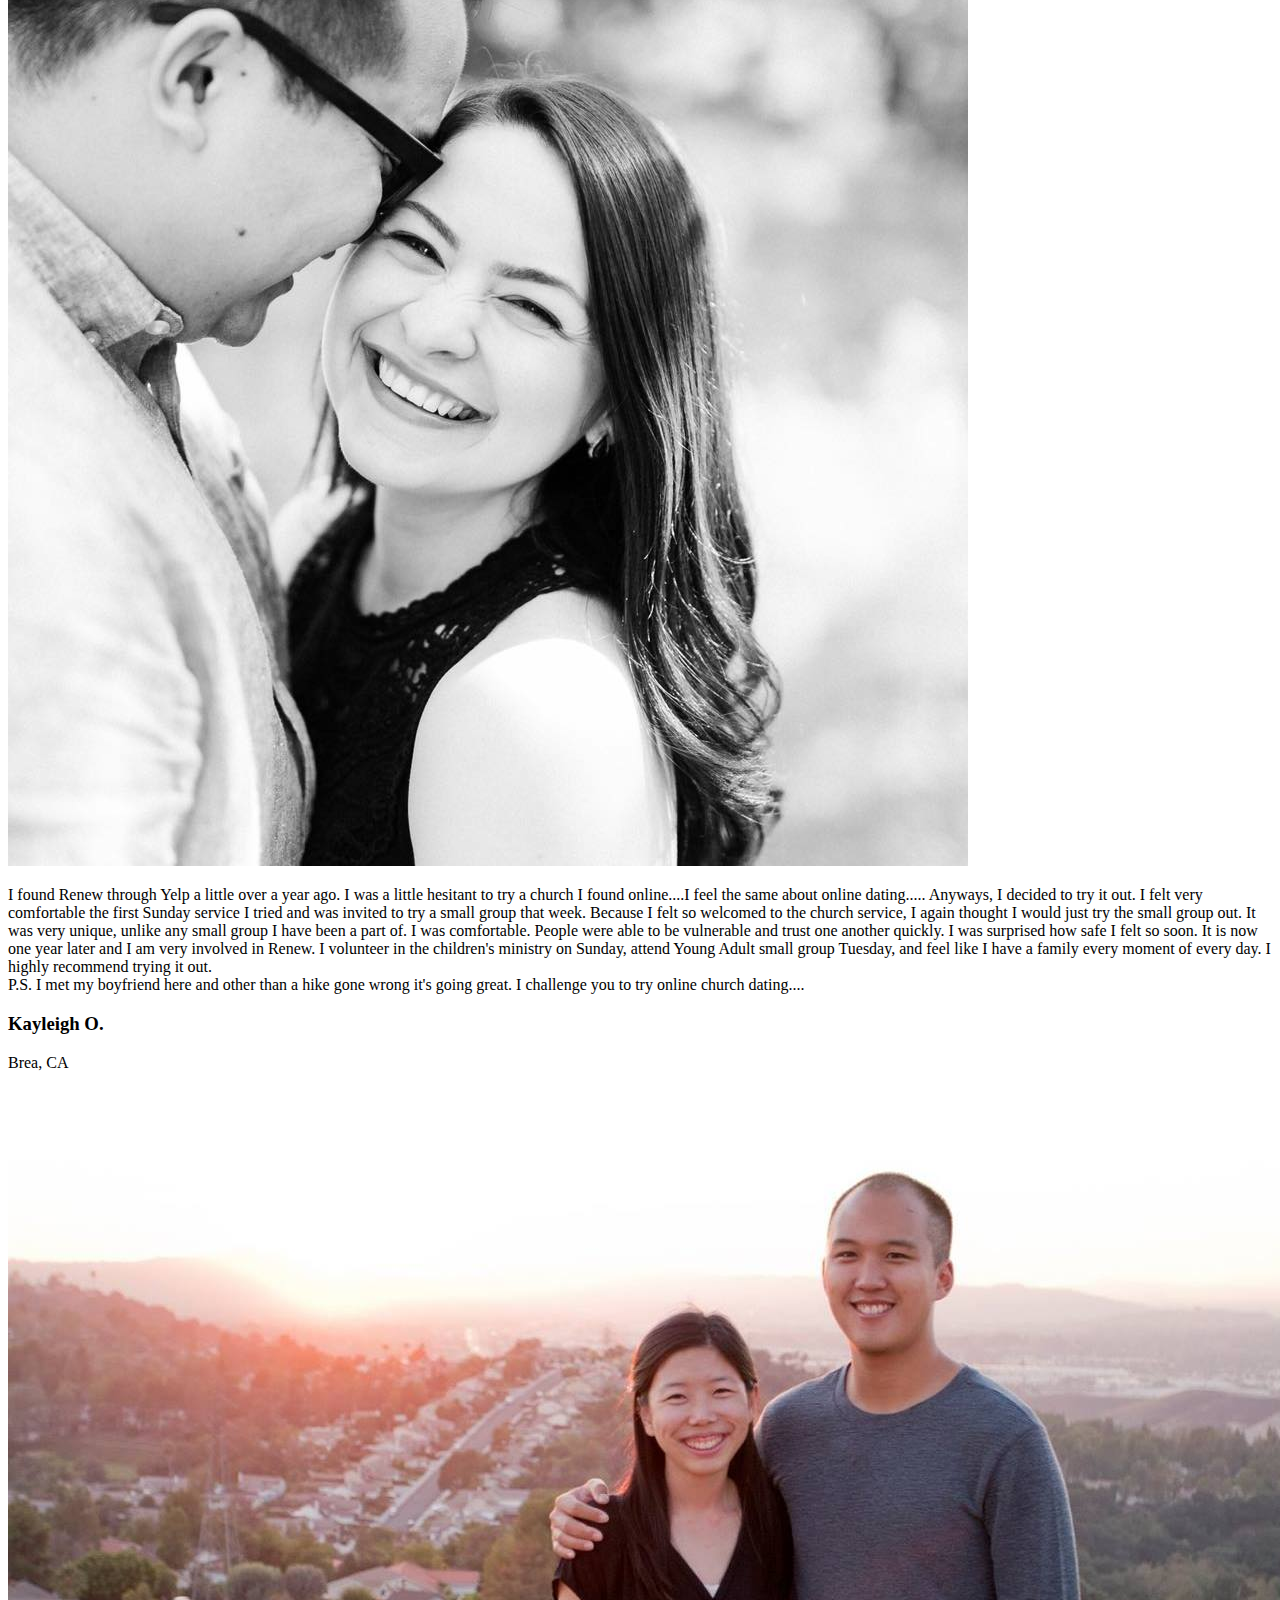
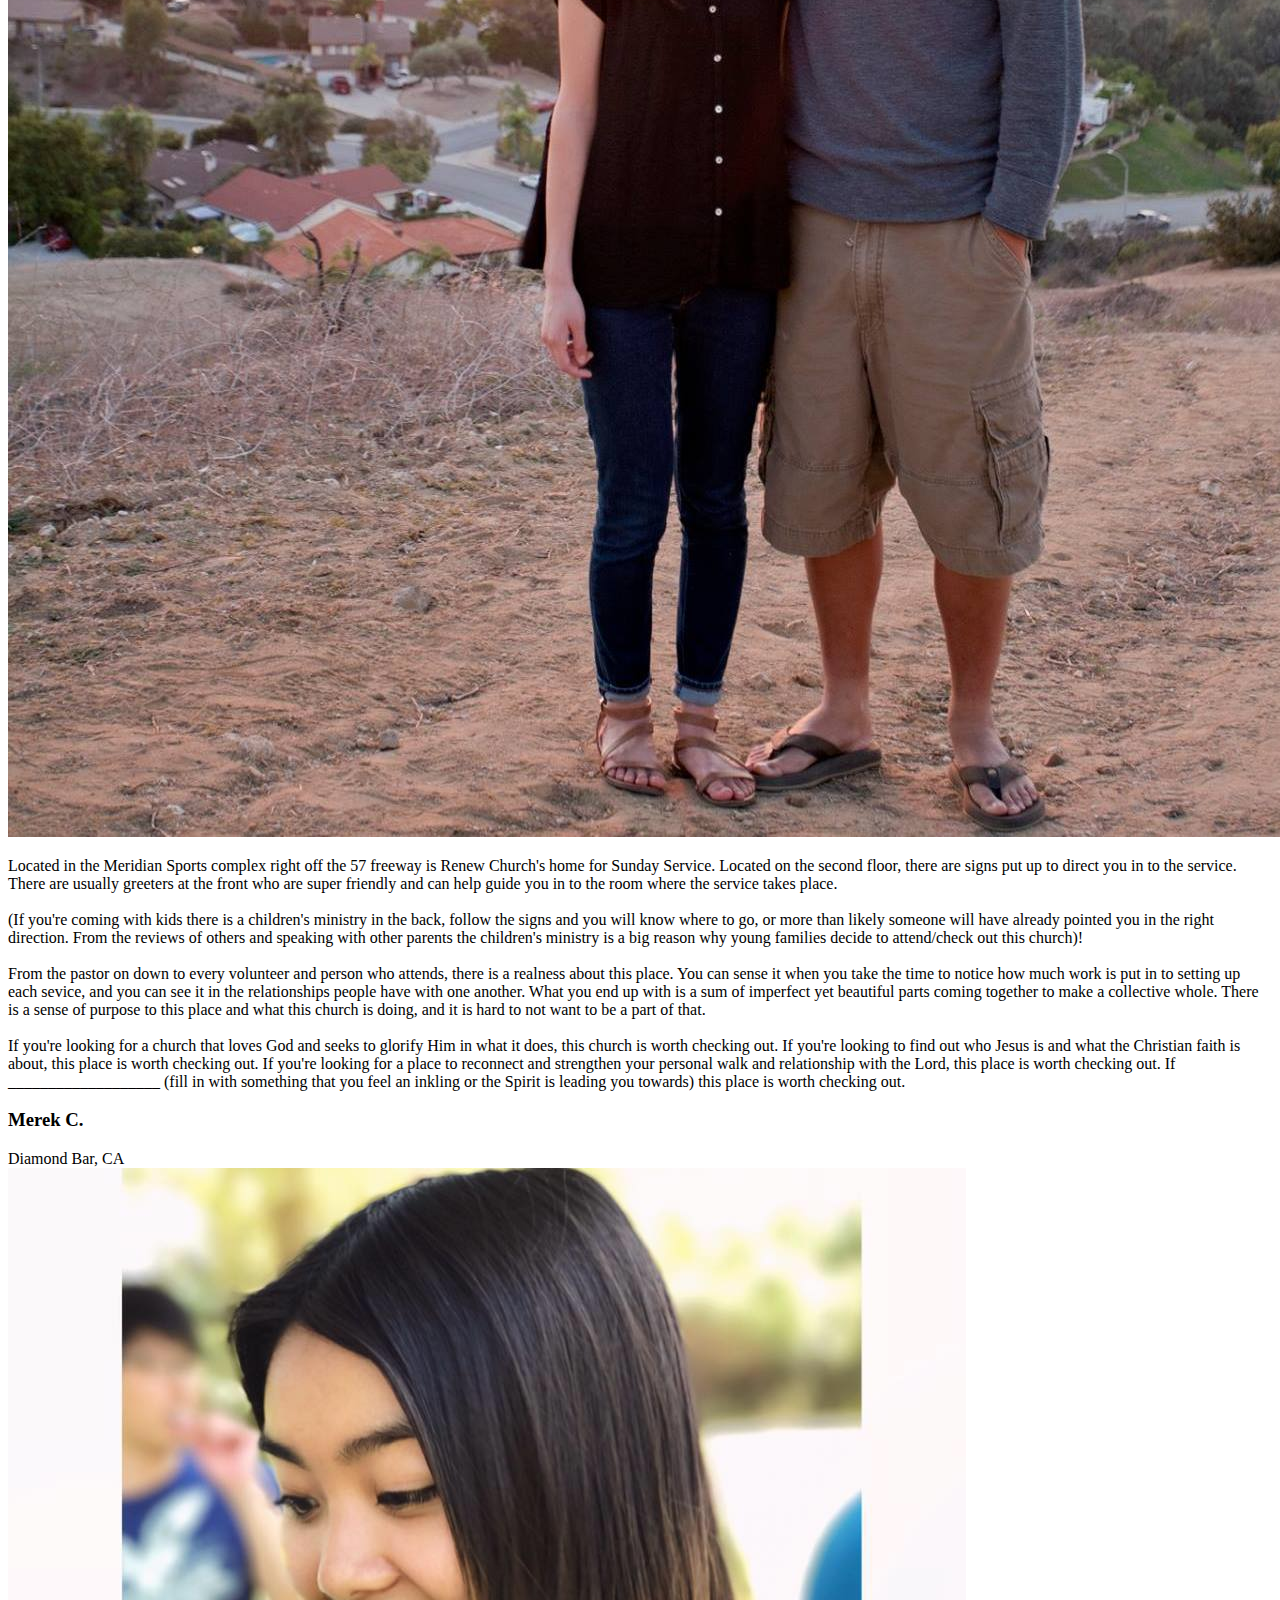
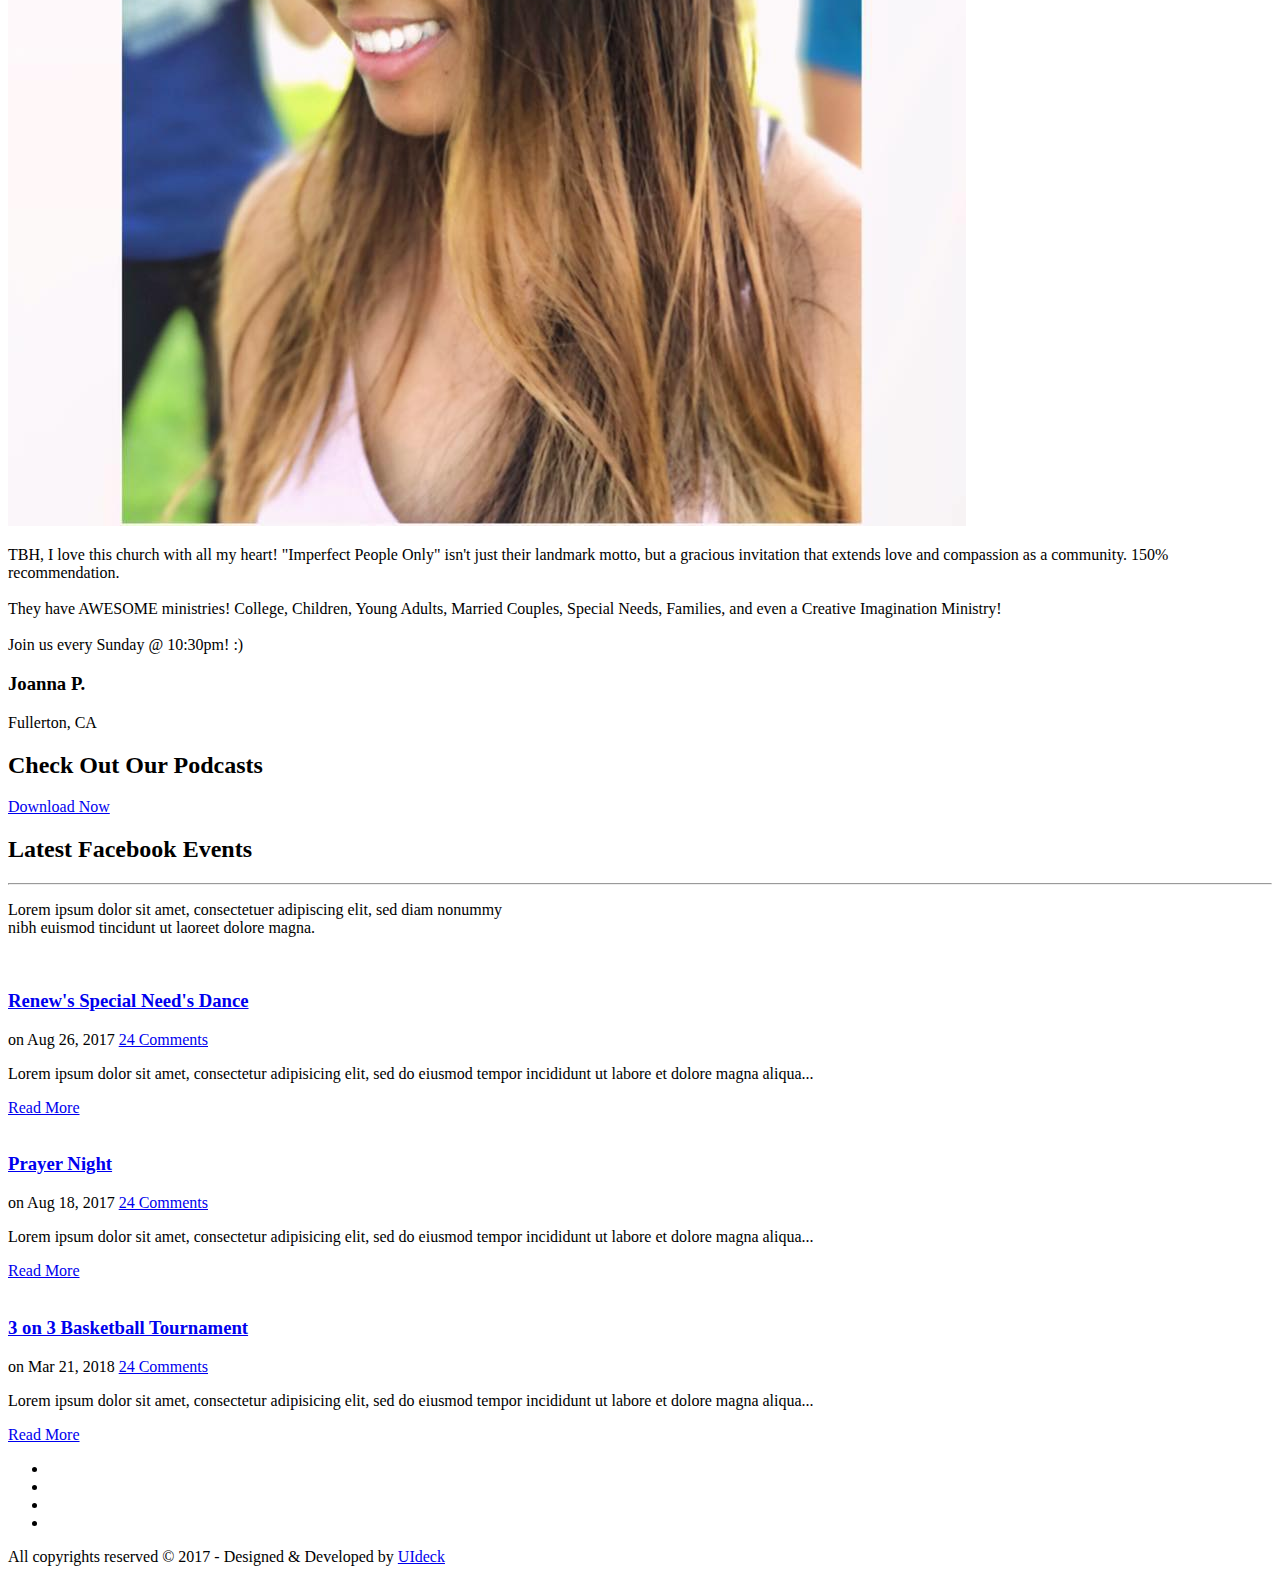
==== commit 43e54841: "changed checkboxes" ====
--- a/index.html
+++ b/index.html
@@ -50,8 +50,8 @@
               <li class="nav-item">
                 <a class="nav-link" href="#contact">Donate</a>
               </li> 
-              <li class="nav-item">
-                <a class="nav-link" href="#subscribe">Subscribe</a>
+              <li class="nav-item"> 
+                <a class="nav-link" href="#subscribe">Subscribe</a> 
               </li>
             </ul>
               <div class="row">
@@ -106,13 +106,18 @@
           <p class="section-subtitle wow fadeIn" data-wow-duration="1000ms" data-wow-delay="0.3s">Here are some of the amazing things we offer.</p>
         </div>
 
-        <div class="row">
-          <div class="col-lg-4 col-md-4 col-sm-4 col-xs-12">
-            <div>
-              <div id="map"></div>
-            </div>
-          </div>
-        </div>
+        <div id="map"></div>
+          <script>
+            var map;
+            function initMap() {
+              map = new google.maps.Map(document.getElementById('map'), {
+                center: {lat: -34.397, lng: 150.644},
+                zoom: 8
+              });
+            }
+          </script>
+          <script src="https://maps.googleapis.com/maps/api/js?key=AIzaSyCiH0pbPvUVFaiXEECJ7yRgxgSGArDJqeQ&callback=initMap"
+          async defer></script>
       </div>
     </section>
         <!--<div class="row">
@@ -199,42 +204,42 @@
             <div class="item-boxes wow fadeInDown" data-wow-delay="0.2s">
               <img class="rounded-circle" style="margin-bottom: 10px;" src="img/RenewPeople/Wangs.jpg" alt="Wilson and Liam" width="140" height="140">
               <h4>Wilson & Nina Wang</h4>
-              <p>Duis mollis, est non commodo luctus, nisi erat porttitor ligula, eget lacinia odio sem nec elit. </p>
+              <p>Lead Pastor & Children's Pastor</p>
             </div>
           </div>
           <div class="col-md-4 col-sm-6">
             <div class="item-boxes wow fadeInDown" data-wow-delay="0.4s">
               <img class="rounded-circle" src="img/RenewPeople/Whitmores.jpg" alt="Whitmores" width="140" height="140">
               <h4>Jonathan & Kristen Whitmore</h4>
-              <p>Duis mollis, est non commodo luctus, nisi erat porttitor ligula, eget lacinia odio sem nec elit. </p>
+              <p>Leadership team</p>
             </div>
           </div>
           <div class="col-md-4 col-sm-6">
             <div class="item-boxes wow fadeInDown" data-wow-delay="0.6s">
               <img class="rounded-circle" src="img/RenewPeople/PaulTiffany.jpg" alt="Kims" width="140" height="140">
               <h4>Paul & Tiffany Kim</h4>
-              <p>Donec sed odio dui. Cras justo odio, dapibus ac facilisis in, egestas eget quam. Vestibulum id ligula porta felis euismod semper. </p>
+              <p>Families Ministry & Leadership Team</p>
               </div>
           </div>
           <div class="col-md-4 col-sm-6">
             <div class="item-boxes wow fadeInDown" data-wow-delay="0.2s">
               <img class="rounded-circle" src="img/RenewPeople/Lemens.jpg" alt="Wilson and Liam" width="140" height="140">
               <h4>Mike and Katherine Lemen</h4>
-              <p>Duis mollis, est non commodo luctus, nisi erat porttitor ligula, eget lacinia odio sem nec elit.</p>
+              <p>Cares Team with Apartment Life</p>
             </div>
           </div>
           <div class="col-md-4 col-sm-6">
             <div class="item-boxes wow fadeInDown" data-wow-delay="0.4s">
               <img class="rounded-circle" src="img/RenewPeople/Kuos.jpg" alt="Belinda" width="140" height="140">
               <h4>Belinda Kuo</h4>
-              <p>Duis mollis, est non commodo luctus, nisi erat porttitor ligula, eget lacinia odio sem nec elit.</p>
+              <p>Administration and Operations</p>
             </div>
           </div>
           <div class="col-md-4 col-sm-6">
             <div class="item-boxes wow fadeInDown" data-wow-delay="0.6s">
               <img class="rounded-circle" src="img/RenewPeople/Ortiz.jpg" alt="Kims" width="140" height="140">
               <h4>Jesse Ortiz</h4>
-              <p>Donec sed odio dui. Cras justo odio, dapibus ac facilisis in, egestas eget quam. </p>
+              <p>Director of Sound and Tech</p>
               </div>
           </div>
         </div>
@@ -252,7 +257,7 @@
                 <h2 class="section-title wow fadeIn" data-wow-duration="1000ms" data-wow-delay="0.3s">Contact <span>Us</span></h2>
                 <hr class="lines wow zoomIn" data-wow-delay="0.3s">
               </div>
-              <form id="contactForm">
+              <form id="contactForm" method="post" action="form-process.php">
                 <div class="row">
                   <div class="col-md-6">
                     <div class="form-group">
@@ -276,22 +281,22 @@
                 <p style="font-weight: bold;">How did you hear about us? <small>(Check all that apply)</small></p>
                 <div class="row">
                    <div class="col-md-12">
-                    <div class="form-group" style="margin-left: 30px;">
+                    <div class="form-group">
                       <input class="form-check-input form-control" type="checkbox" value="">
                         I found you on Facebook.
                       <div class="help-block with-errors"></div>
                     </div>
-                    <div class="form-group" style="margin-left: 30px;">
+                    <div class="form-group" >
                       <input class="form-check-input form-control" type="checkbox" value="">
                         I received a flyer from someone.
                       <div class="help-block with-errors"></div>
                     </div>
-                    <div class="form-group" style="margin-left: 30px;">
+                    <div class="form-group" >
                       <input class="form-check-input form-control" type="checkbox" value="">
                         My friend invited me.
                       <div class="help-block with-errors"></div>
                     </div>
-                    <div class="form-group" style="margin-left: 30px;">
+                    <div class="form-group" >
                       <input class="form-check-input form-control" type="checkbox" value="">
                         Other <small>(Google, Yelp, etc.)</small>
                       <div class="help-block with-errors"></div>
@@ -301,31 +306,32 @@
                   <p style="font-weight: bold;">Contact me <small>(Check all that apply)</small></p>
                   <div class="row">
                     <div class="col-md-12">
-                      <div class="form-group" style="margin-left: 30px;">
+                      <div class="form-group" >
                         <input class="form-check-input form-control" type="checkbox" value="">
                           I would like to grab coffee and ask questions about Christianity.
                         <div class="help-block with-errors"></div>
                       </div>
-                      <div class="form-group" style="margin-left: 30px;">
+                      <div class="form-group" >
                         <input class="form-check-input form-control" type="checkbox" value="">
                           I would lke to learn more about small groups at Renew Church. <small>(College, Young Adult, Families)</small>
                         <div class="help-block with-errors"></div>
                       </div>
-                      <div class="form-group" style="margin-left: 30px;">
+                      <div class="form-group" >
                         <input class="form-check-input form-control" type="checkbox" value="">
                           I would like to get updates on Renew and be invited to its gatherings.<small>(Park Day, Basketball, Kickboxing)</small>
                         <div class="help-block with-errors"></div>
                       </div>
-                      <div class="form-group" style="margin-left: 30px;">
+                      <div class="form-group" >
                         <input class="form-check-input form-control" type="checkbox" value="">
-                          I am interested in hel[ing out the church with its events.
+                          I am interested in helping out the church with its events.
                         <div class="help-block with-errors"></div>
                       </div>
                     </div>
                   </div>
                   <div class="col-md-12">
-                    <div class="form-group"> 
+                    <div class="form-group">
                       <textarea class="form-control" placeholder="Your Questions?" rows="11" data-error="Write your message" required></textarea>
+
                       <div class="help-block with-errors"></div>
                     </div>
                     <div class="submit-button text-center">
@@ -835,11 +841,9 @@
     <script src="js/form-validator.min.js"></script>
     <script src="js/contact-form-script.js"></script>     
     <script src="js/main.js"></script>
-    <script src="js/googleMap.js"></script>
-
-    <script async defer
-      src="https://maps.googleapis.com/maps/api/js?key=AIzaSyA3Amofkt7CQvE_N0Ra7d-tBjNLkHvqMyY&callback=initMap">
-    </script>
+    <!--<script src="js/googleMap.js"></script>-->
+
+    
     
   </body>
 </html>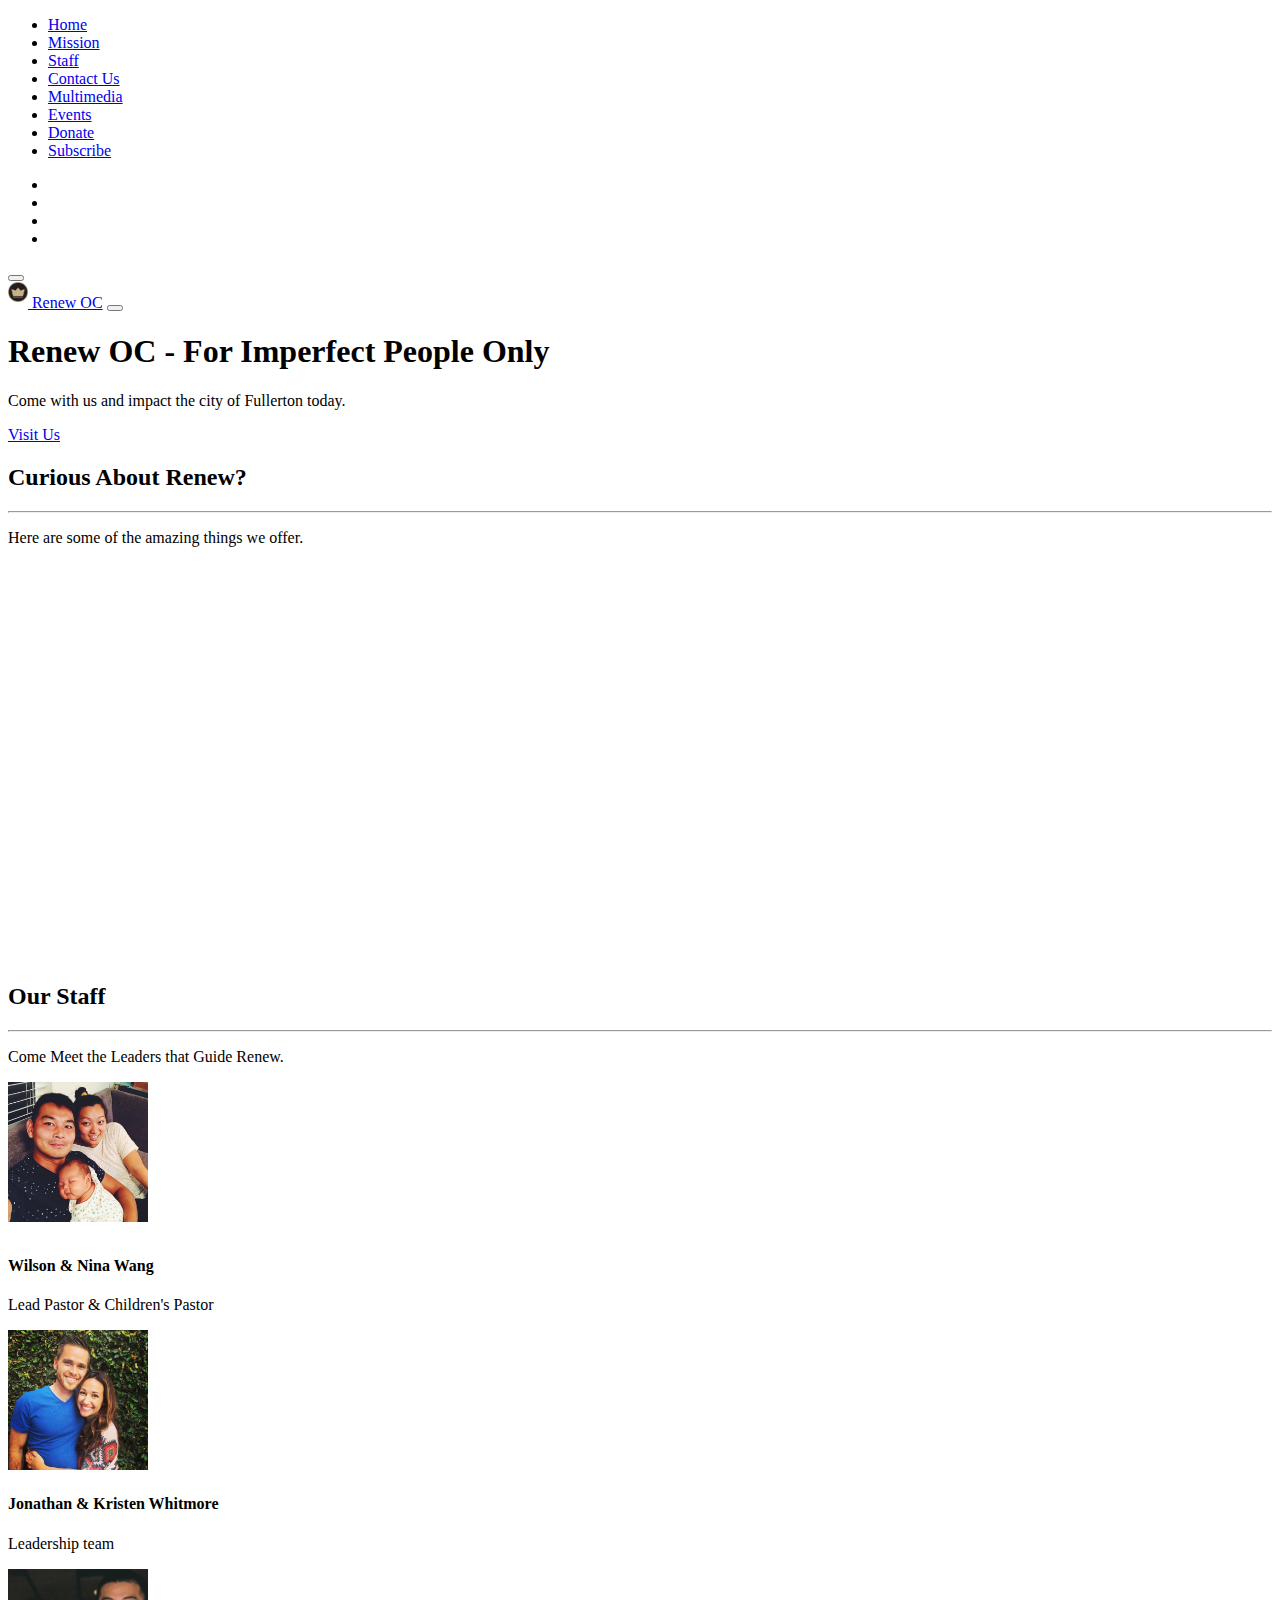
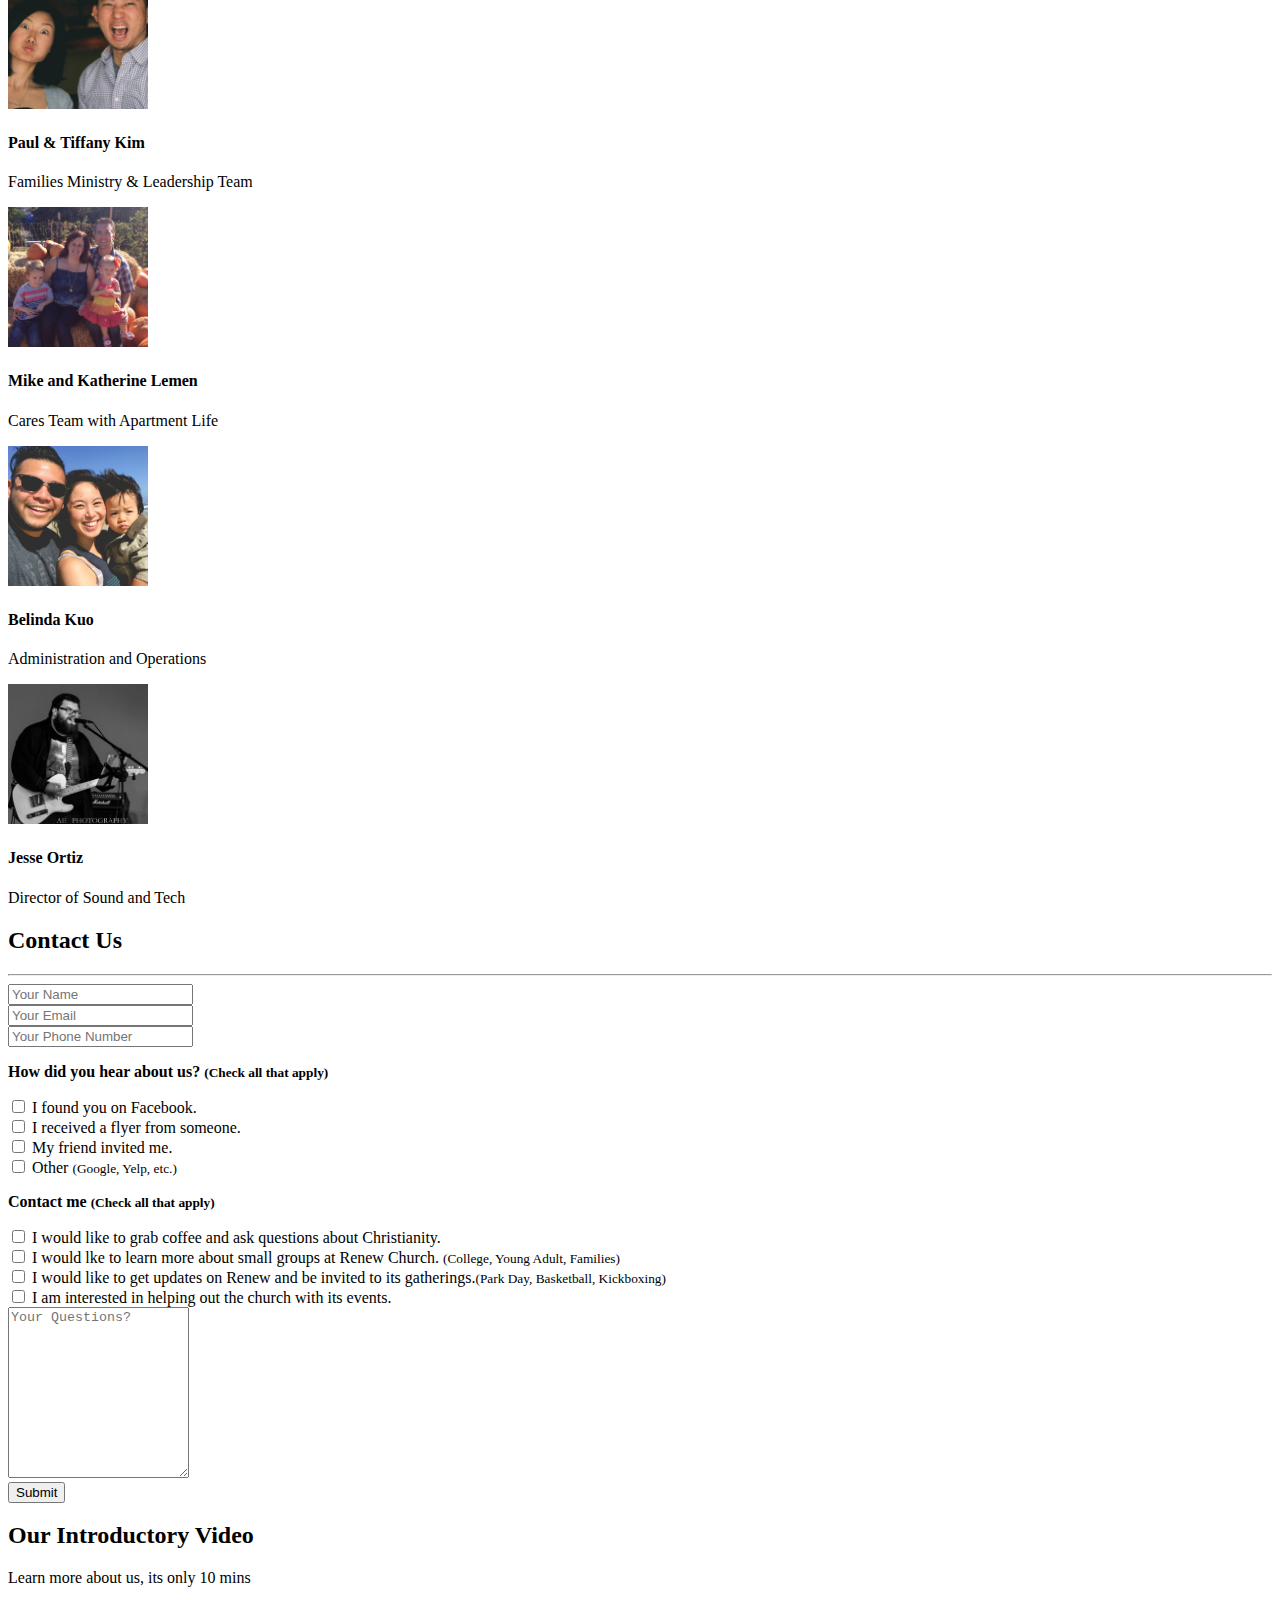
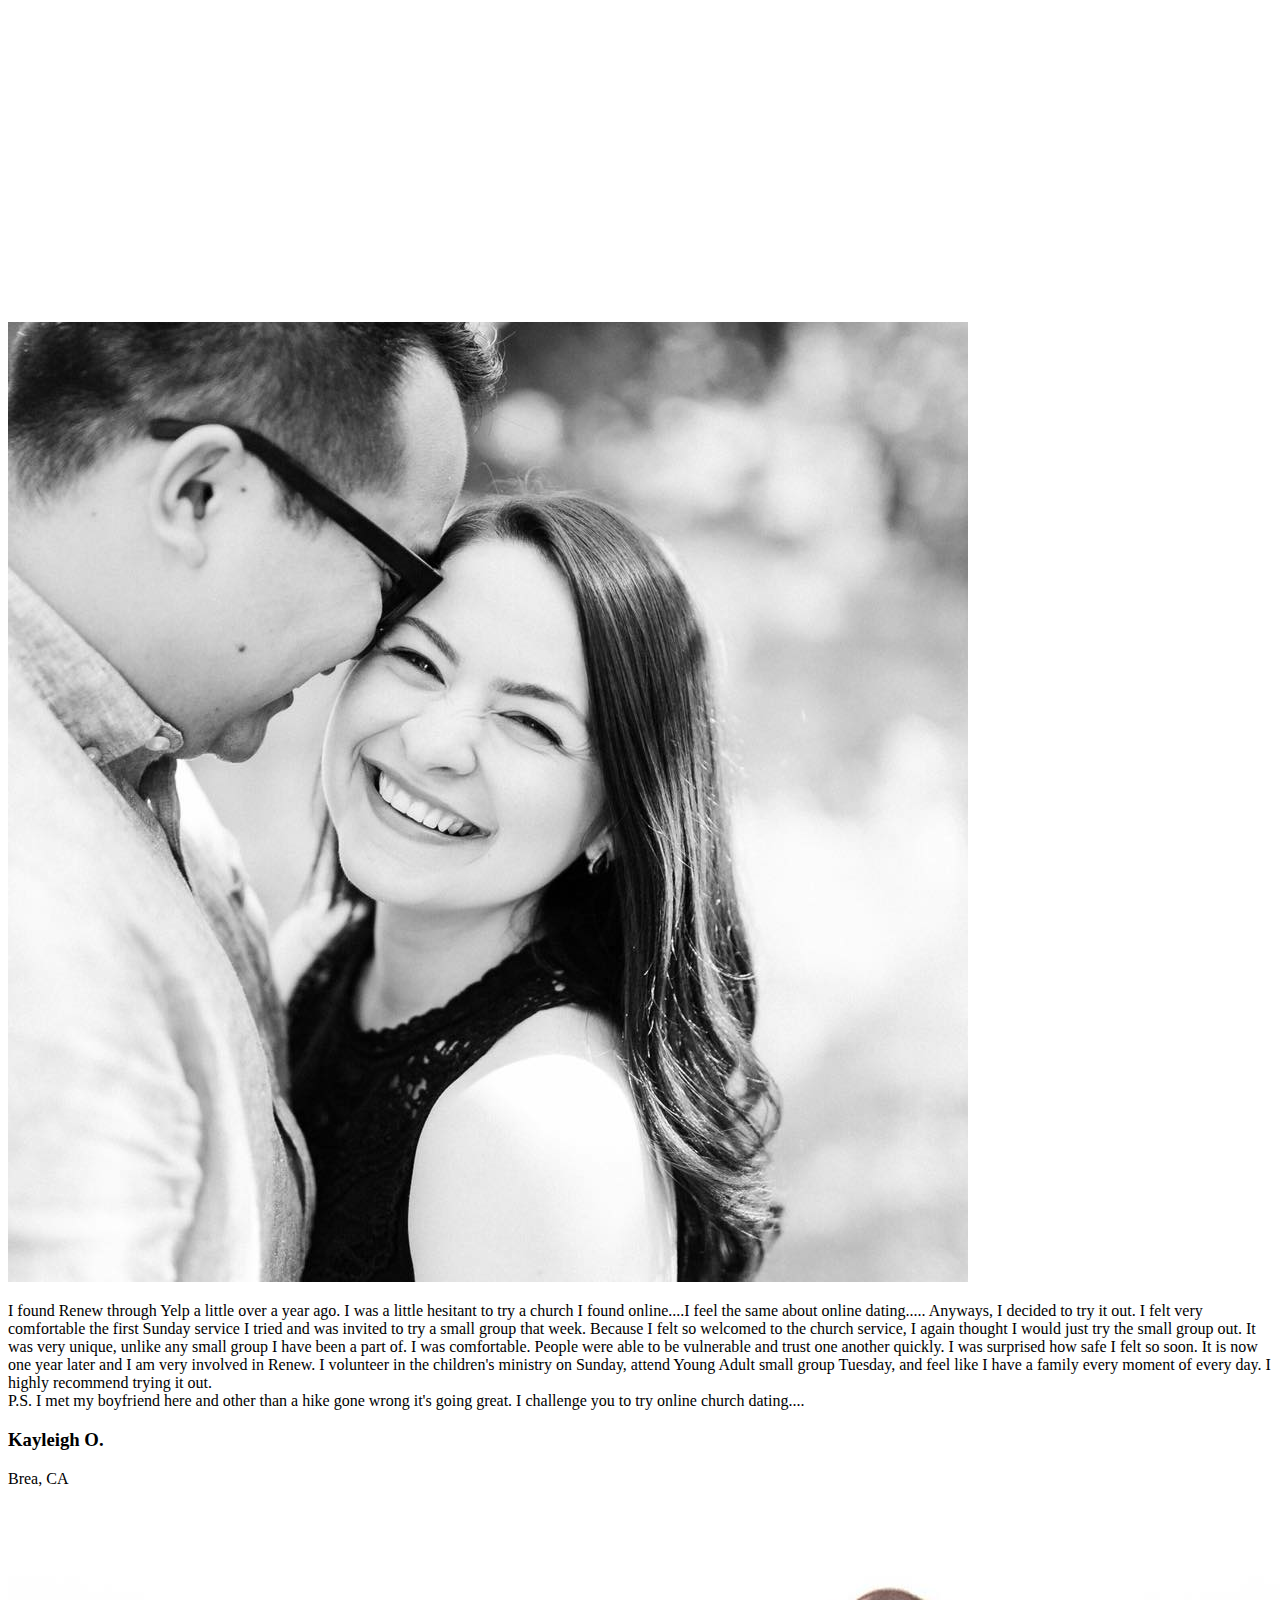
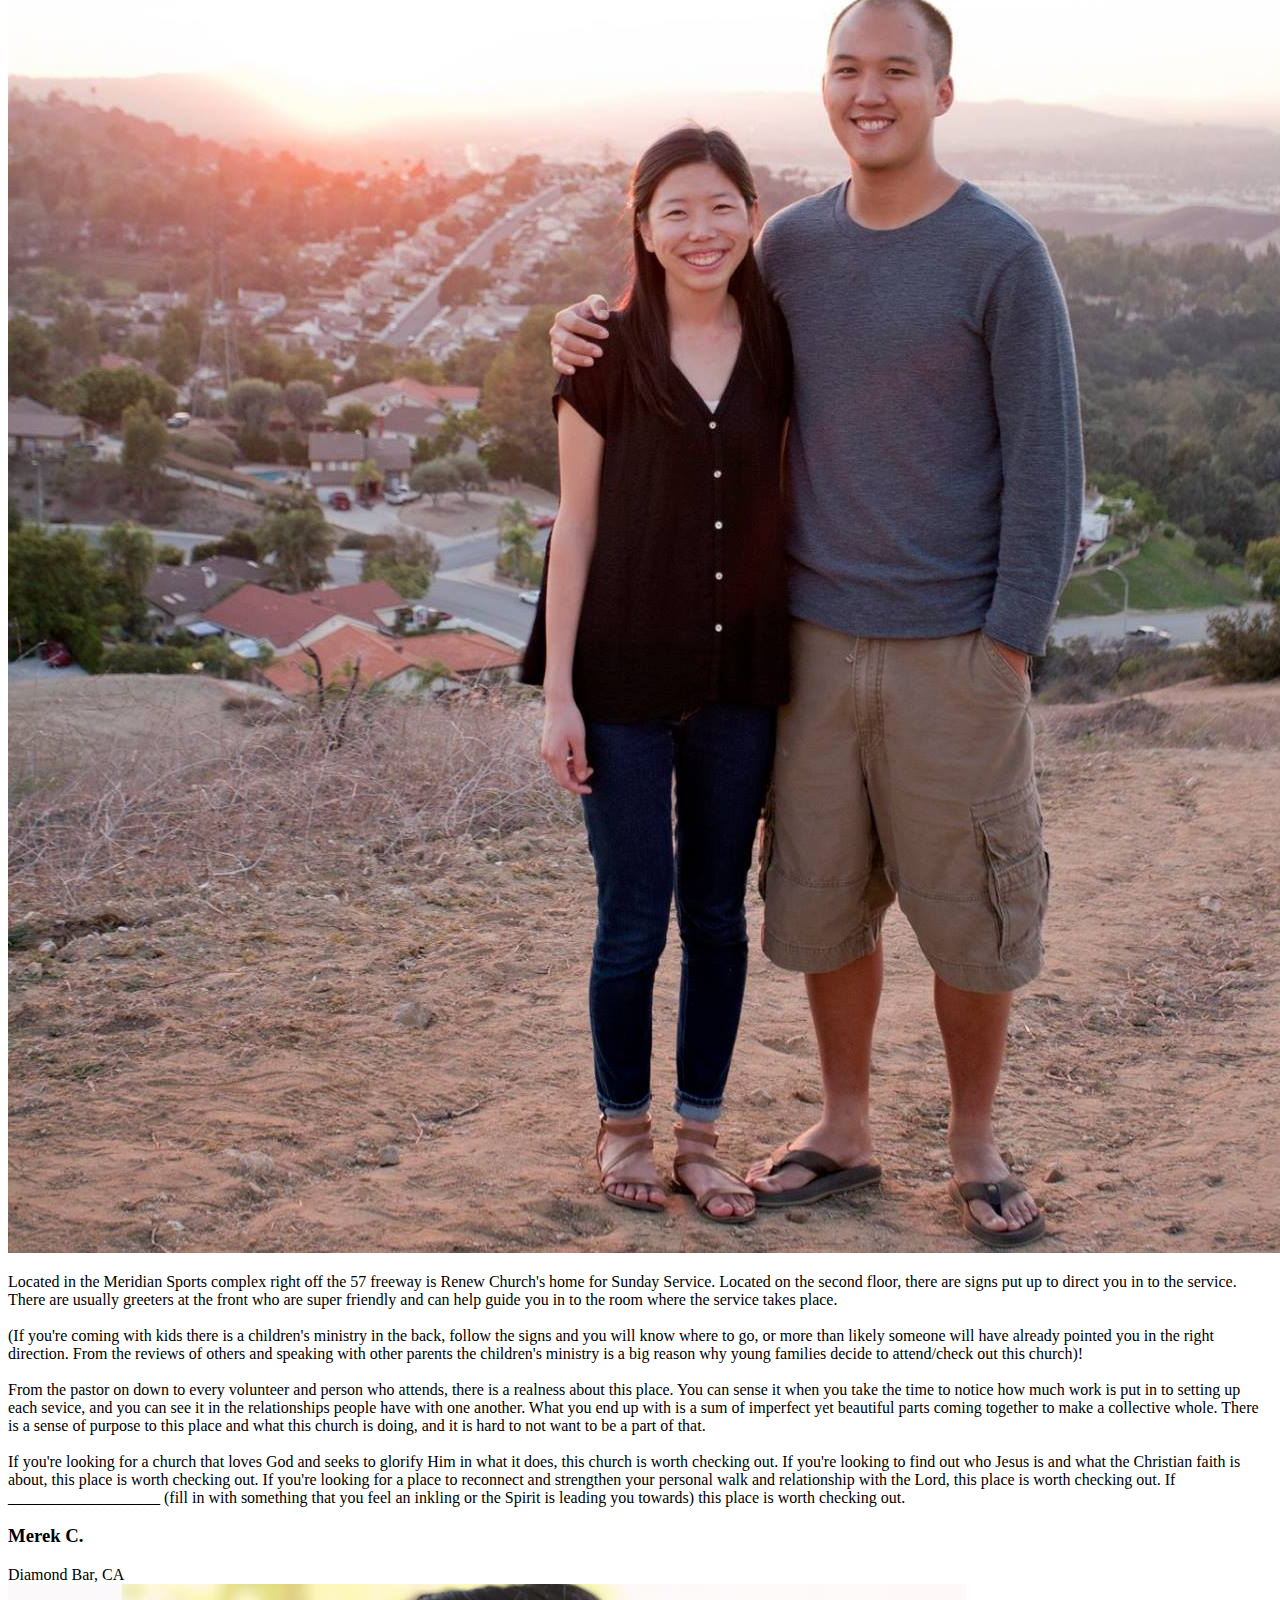
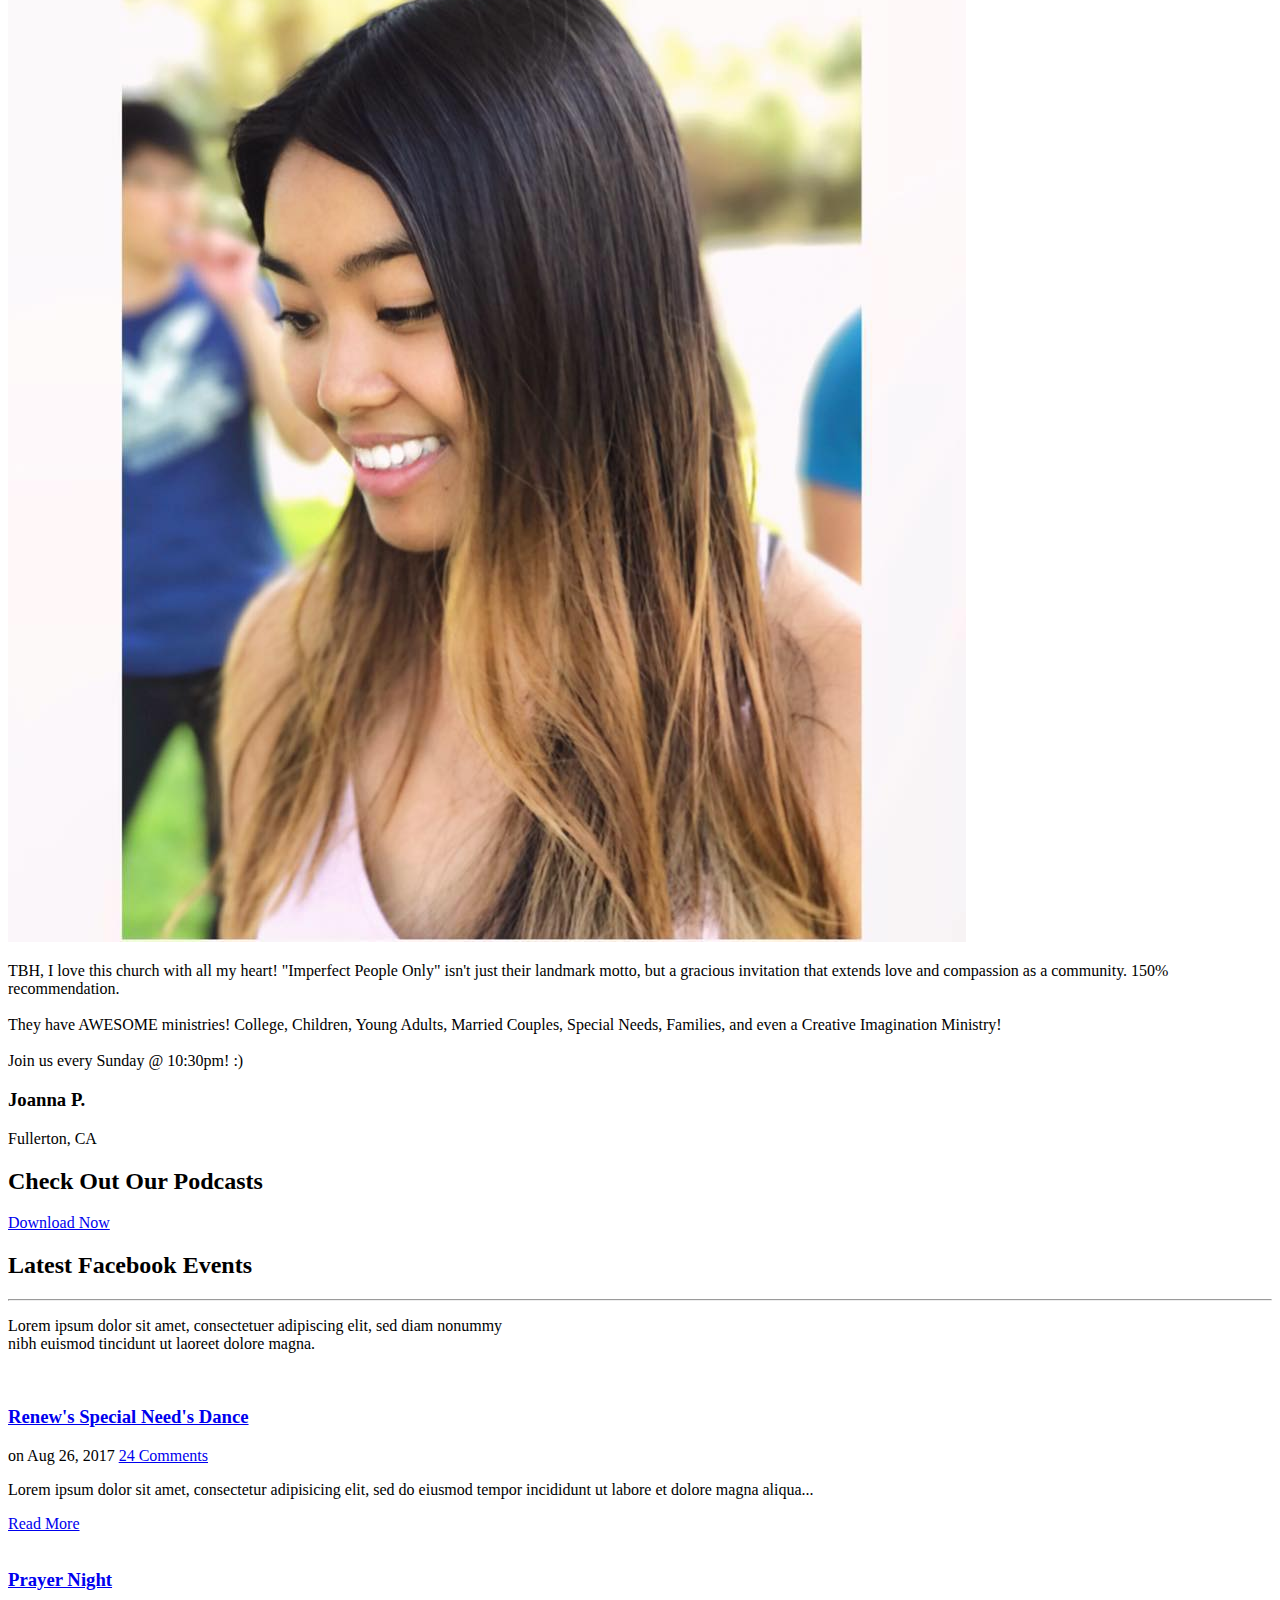
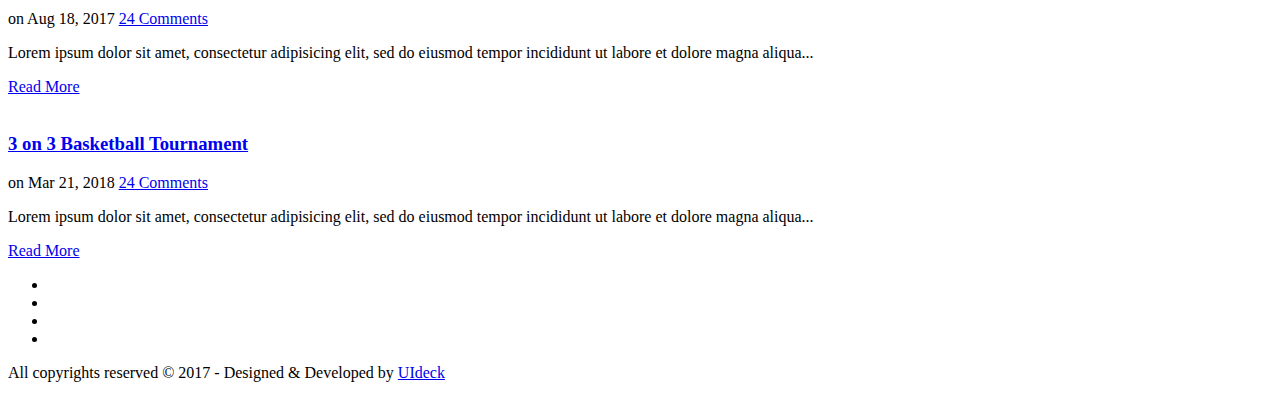
==== commit 31bf4f7e: "Merge pull request #8 from joeyschen/dev" ====
--- a/index.html
+++ b/index.html
@@ -23,6 +23,13 @@
     <link rel="stylesheet" href="css/responsive.css">
 
     <link rel="icon" type="image/gif" href="img/RenewPeople/Renew-Symbol.png" />
+
+    <style>
+       #map {
+        height: 400px;
+        width: 100%;
+       }
+    </style>
   </head>
   <body>
       <div class="menu-wrap">
@@ -106,19 +113,46 @@
           <p class="section-subtitle wow fadeIn" data-wow-duration="1000ms" data-wow-delay="0.3s">Here are some of the amazing things we offer.</p>
         </div>
 
-        <div id="map"></div>
+          <div id="map"></div>
           <script>
-            var map;
             function initMap() {
-              map = new google.maps.Map(document.getElementById('map'), {
-                center: {lat: -34.397, lng: 150.644},
-                zoom: 8
+              var renewloc = {lat: 33.8868661, lng: -117.8814601};
+              var csufloc = {lat: 33.8805768, lng: -117.8846801};
+              var apartloc = {lat: 33.885012, lng: -117.884382};
+              var map = new google.maps.Map(document.getElementById('map'), {
+                zoom: 15,
+                center: renewloc
               });
+              var renew = new google.maps.Marker({
+                position: renewloc,
+                map: map
+              });
+              var csuf = new google.maps.Marker({
+                position: csufloc,
+                map: map
+              });
+              var apart = new google.maps.Marker({
+                position: apartloc,
+                map: map
+              });
+
+              var renewwindow = new google.maps.InfoWindow({
+                content: "Renew Church OC"
+              });
+              renewwindow.open(map,renew);
+
+              var csufwindow = new google.maps.InfoWindow({
+                content: "CSU Fullerton"
+              });
+              csufwindow.open(map,csuf);
+
+              var apartwindow = new google.maps.InfoWindow({
+                content: "Apartment Life"
+              });
+              apartwindow.open(map,apart);
             }
           </script>
-          <script src="https://maps.googleapis.com/maps/api/js?key=AIzaSyCiH0pbPvUVFaiXEECJ7yRgxgSGArDJqeQ&callback=initMap"
-          async defer></script>
-      </div>
+          
     </section>
         <!--<div class="row">
           <div class="col-lg-4 col-md-4 col-sm-4 col-xs-12">
@@ -627,11 +661,11 @@
                 <div class="testimonial-text">
                   <p>Located in the Meridian Sports complex right off the 57 freeway is Renew Church's home for Sunday Service.  Located on the second floor, there are signs put up to direct you in to the service. There are usually greeters at the front who are super friendly and can help guide you in to the room where the service takes place. <br /> <br />
 
-(If you're coming with kids there is a children's ministry in the back, follow the signs and you will know where to go, or more than likely someone will have already pointed you in the right direction. From the reviews of others and speaking with other parents the children's ministry is a big reason why young families decide to attend/check out this church)! <br /> <br />
-
-From the pastor on down to every volunteer and person who attends, there is a realness about this place. You can sense it when you take the time to notice how much work is put in to setting up each sevice, and you can see it in the relationships people have with one another. What you end up with is a sum of imperfect yet beautiful parts coming together to make a collective whole. There is a sense of purpose to this place and what this church is doing, and it is hard to not want to be a part of that. <br /> <br />
-
-If you're looking for a church that loves God and seeks to glorify Him in what it does, this church is worth checking out. If you're looking to find out who Jesus is and what the Christian faith is about, this place is worth checking out. If you're looking for a place to reconnect and strengthen your personal walk and relationship with the Lord, this place is worth checking out. If ___________________ (fill in with something that you feel an inkling or the Spirit is leading you towards) this place is worth checking out.</p>
+                    (If you're coming with kids there is a children's ministry in the back, follow the signs and you will know where to go, or more than likely someone will have already pointed you in the right direction. From the reviews of others and speaking with other parents the children's ministry is a big reason why young families decide to attend/check out this church)! <br /> <br />
+
+                    From the pastor on down to every volunteer and person who attends, there is a realness about this place. You can sense it when you take the time to notice how much work is put in to setting up each sevice, and you can see it in the relationships people have with one another. What you end up with is a sum of imperfect yet beautiful parts coming together to make a collective whole. There is a sense of purpose to this place and what this church is doing, and it is hard to not want to be a part of that. <br /> <br />
+
+                    If you're looking for a church that loves God and seeks to glorify Him in what it does, this church is worth checking out. If you're looking to find out who Jesus is and what the Christian faith is about, this place is worth checking out. If you're looking for a place to reconnect and strengthen your personal walk and relationship with the Lord, this place is worth checking out. If ___________________ (fill in with something that you feel an inkling or the Spirit is leading you towards) this place is worth checking out.</p>
                   <h3>Merek C.</h3>
                   <span>Diamond Bar, CA</span>
                 </div>
@@ -842,6 +876,9 @@
     <script src="js/contact-form-script.js"></script>     
     <script src="js/main.js"></script>
     <!--<script src="js/googleMap.js"></script>-->
+    <script async defer
+          src="https://maps.googleapis.com/maps/api/js?key=AIzaSyCiH0pbPvUVFaiXEECJ7yRgxgSGArDJqeQ&callback=initMap">
+          </script>
 
     
     
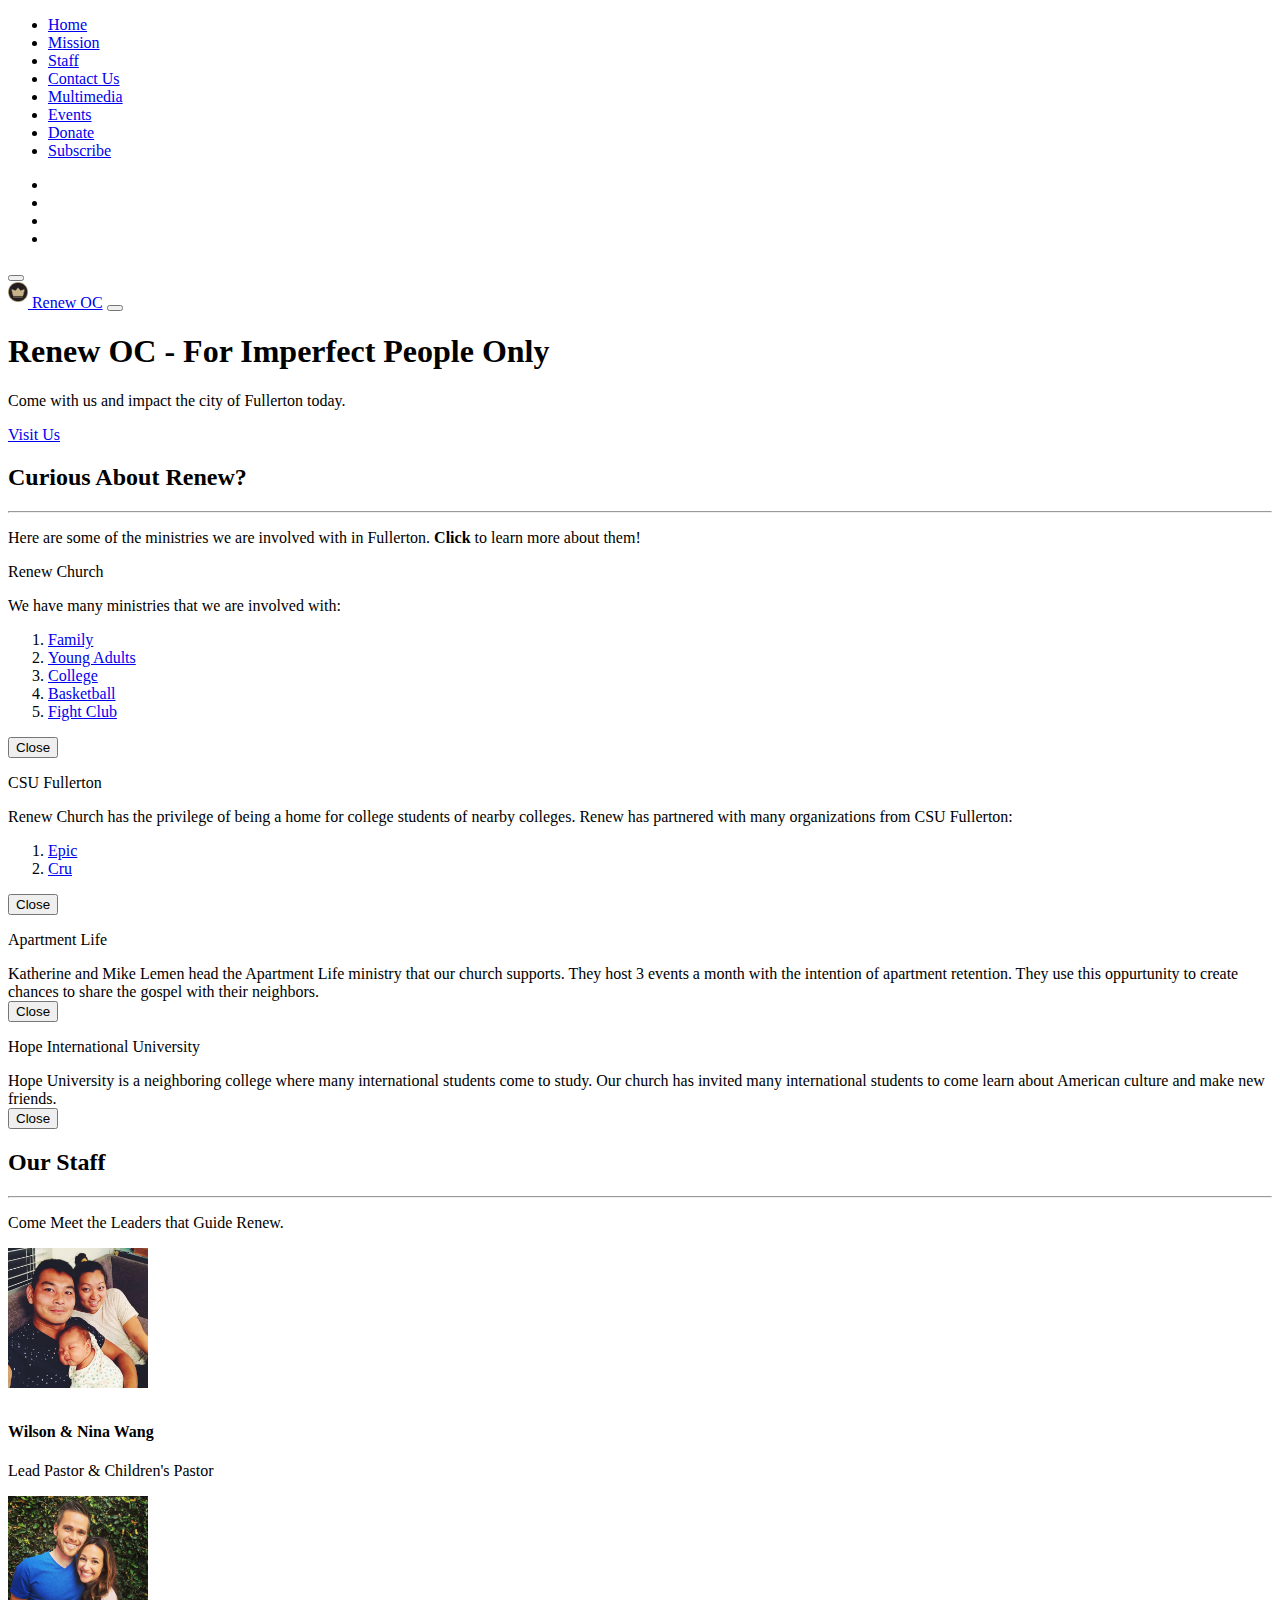
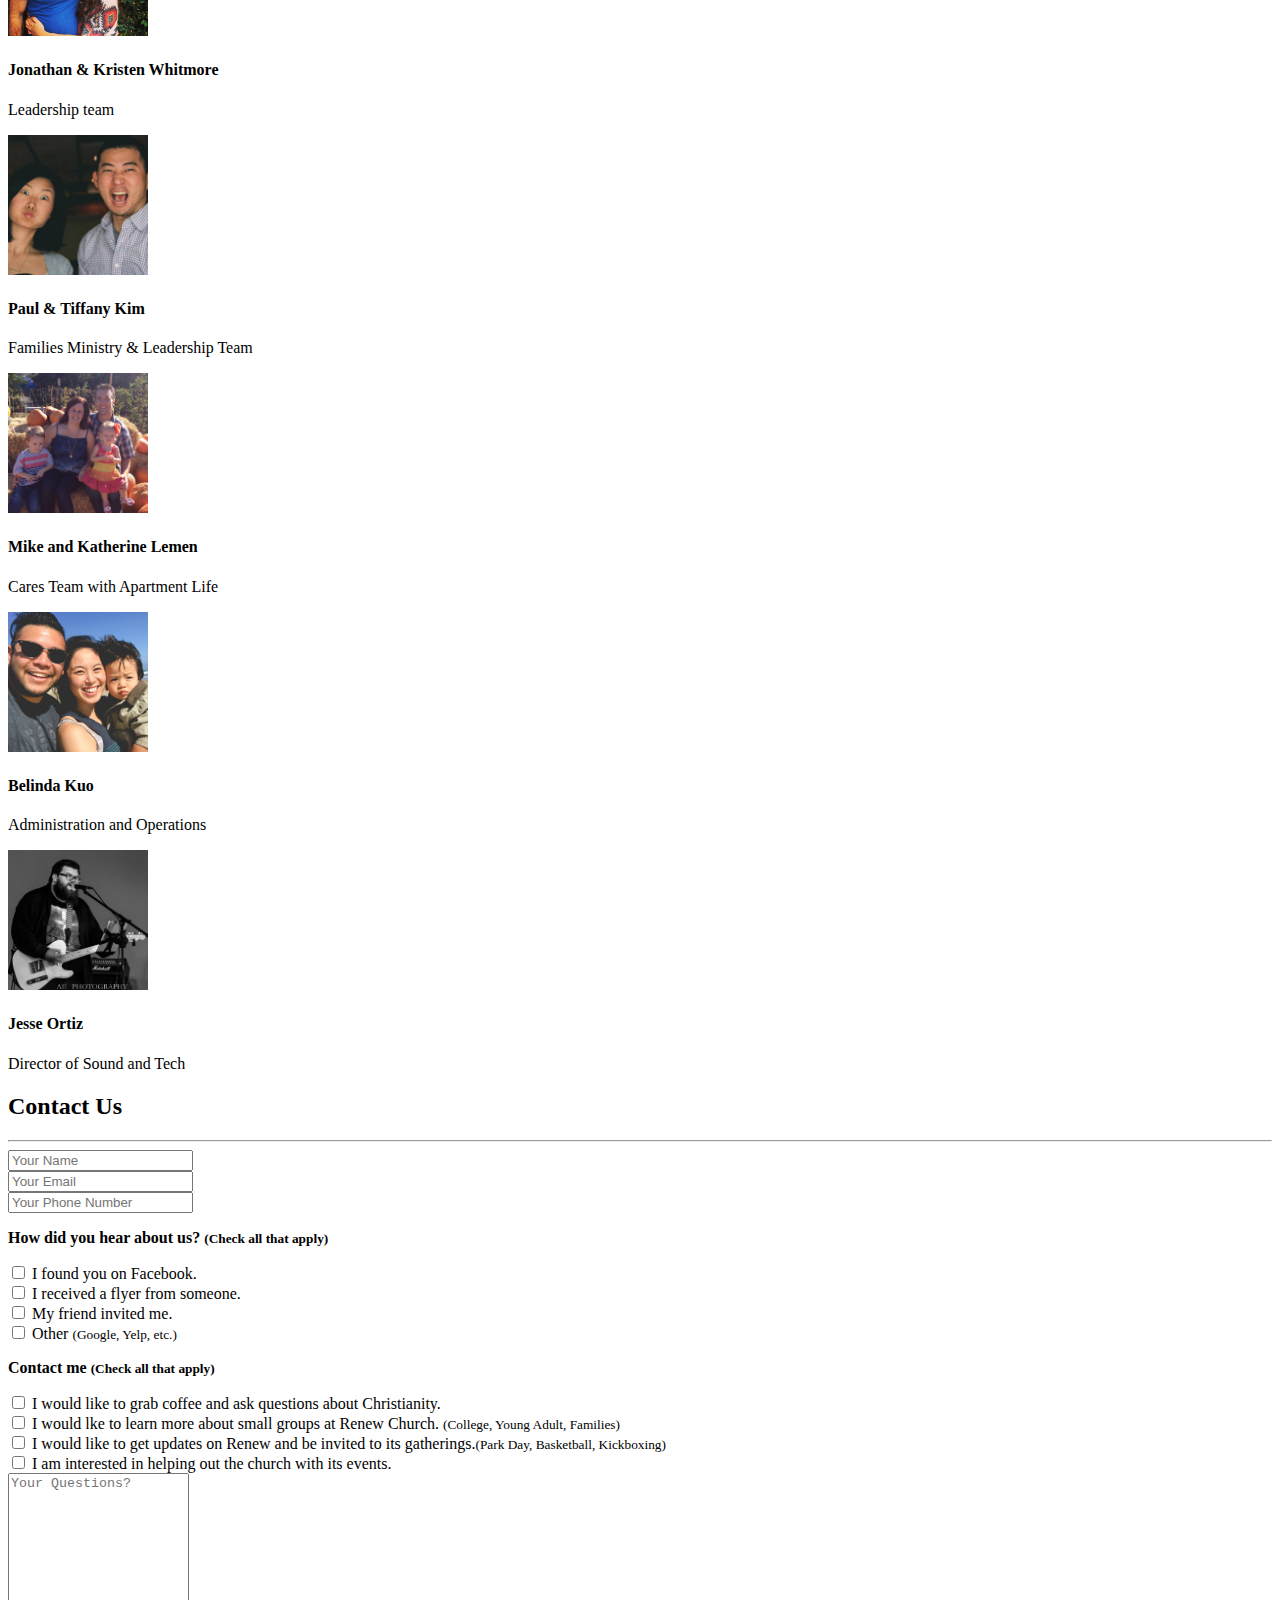
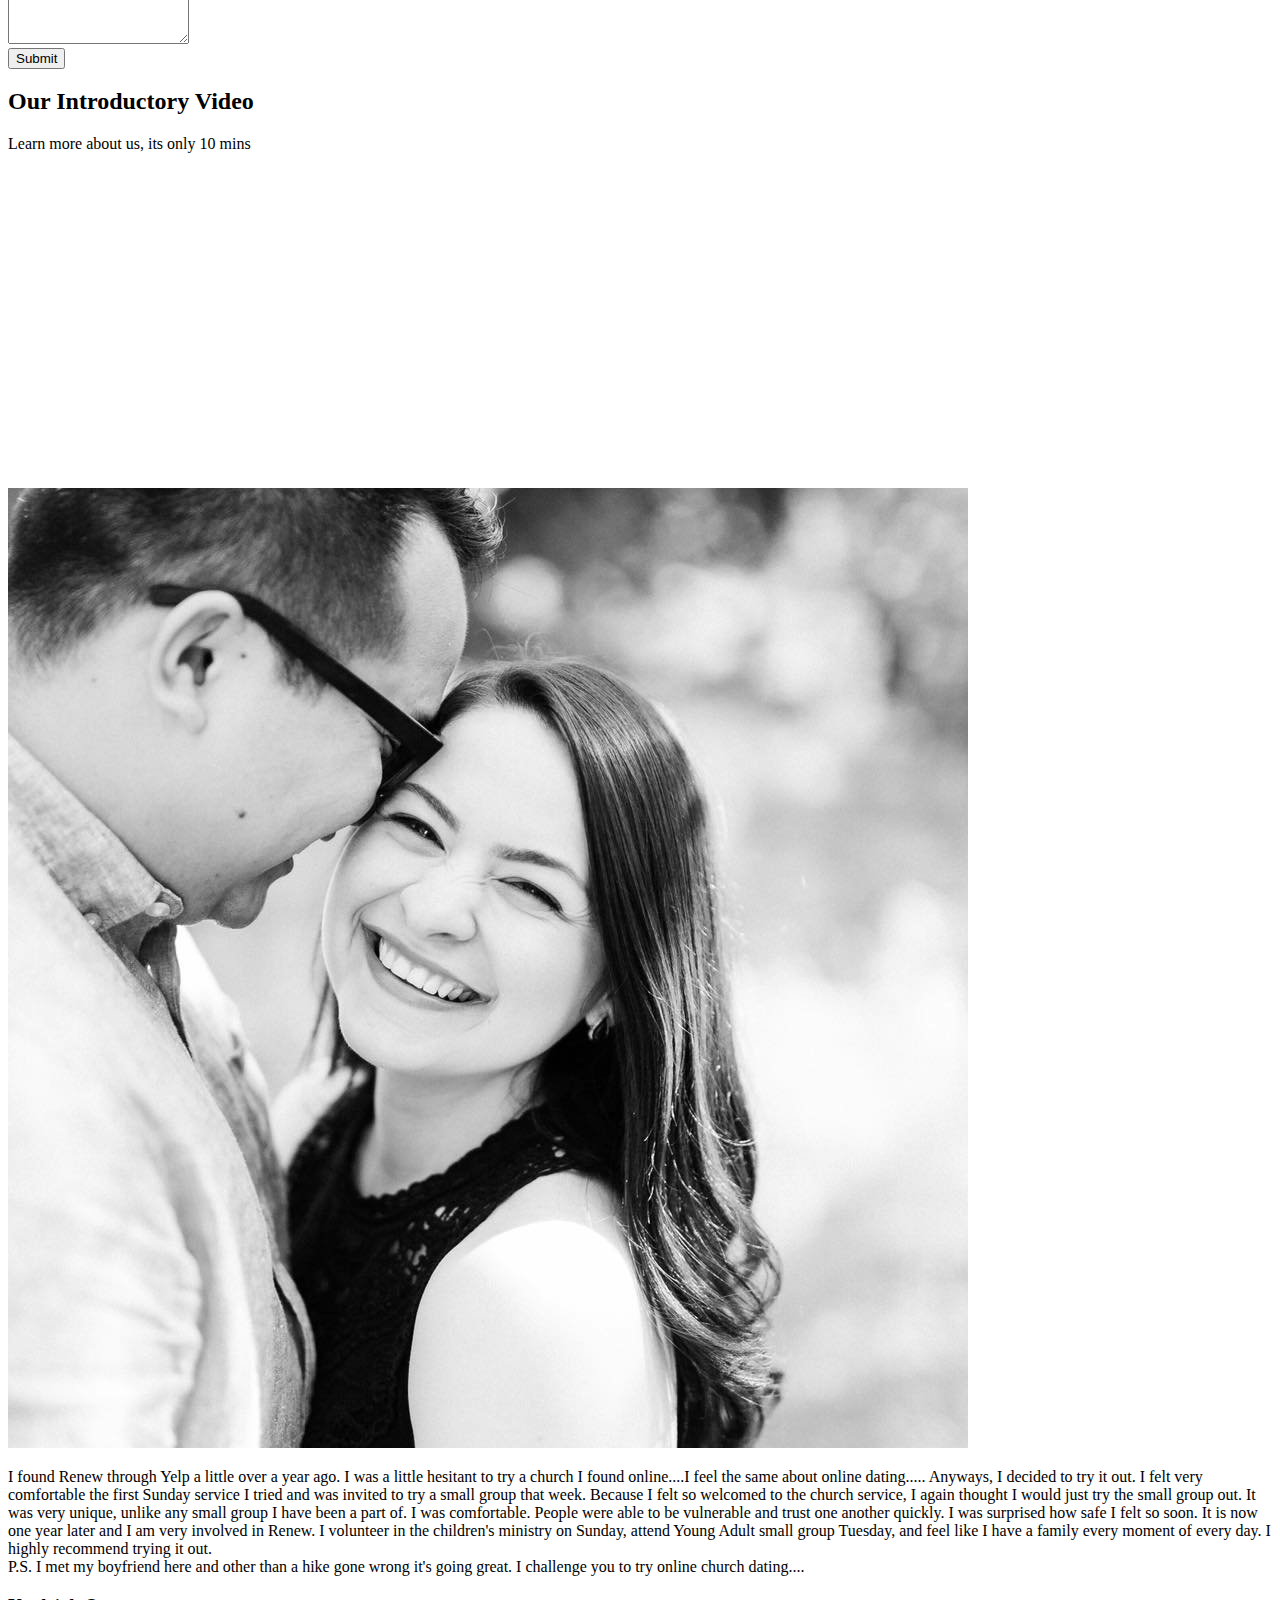
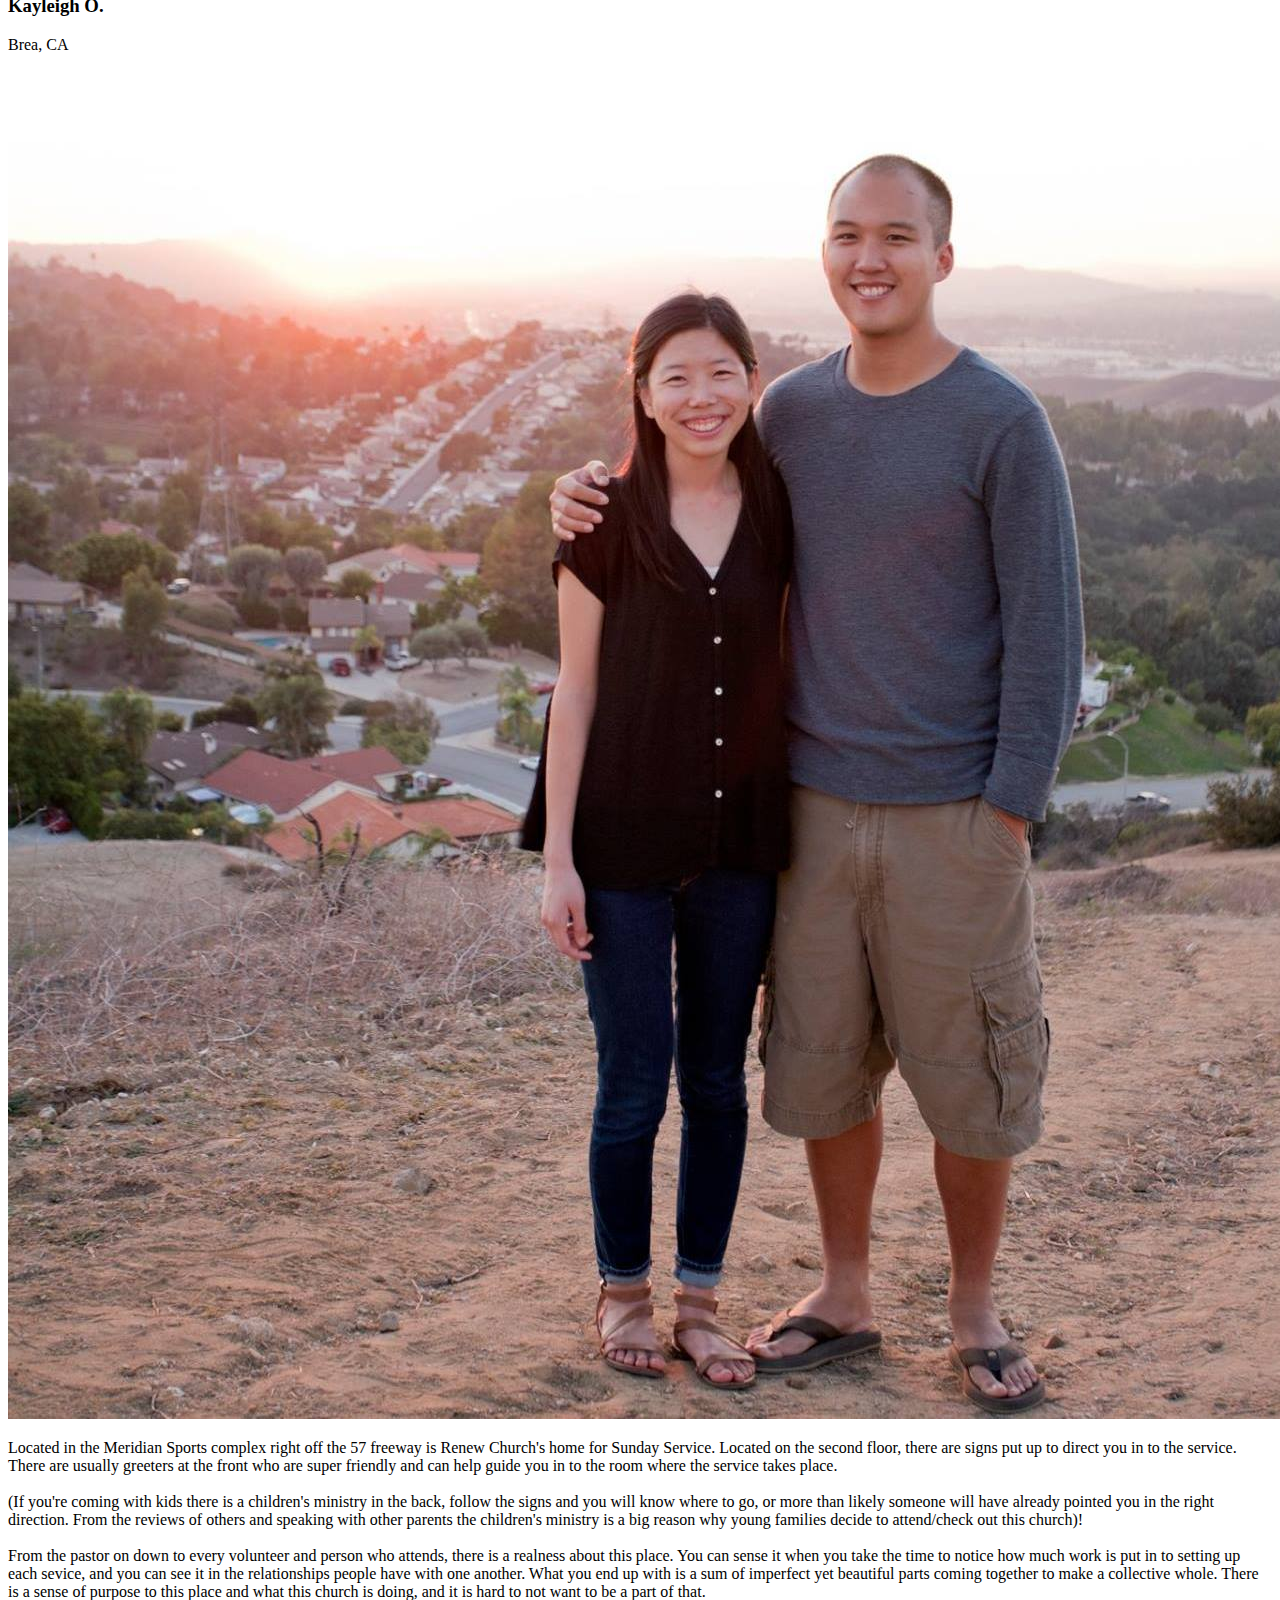
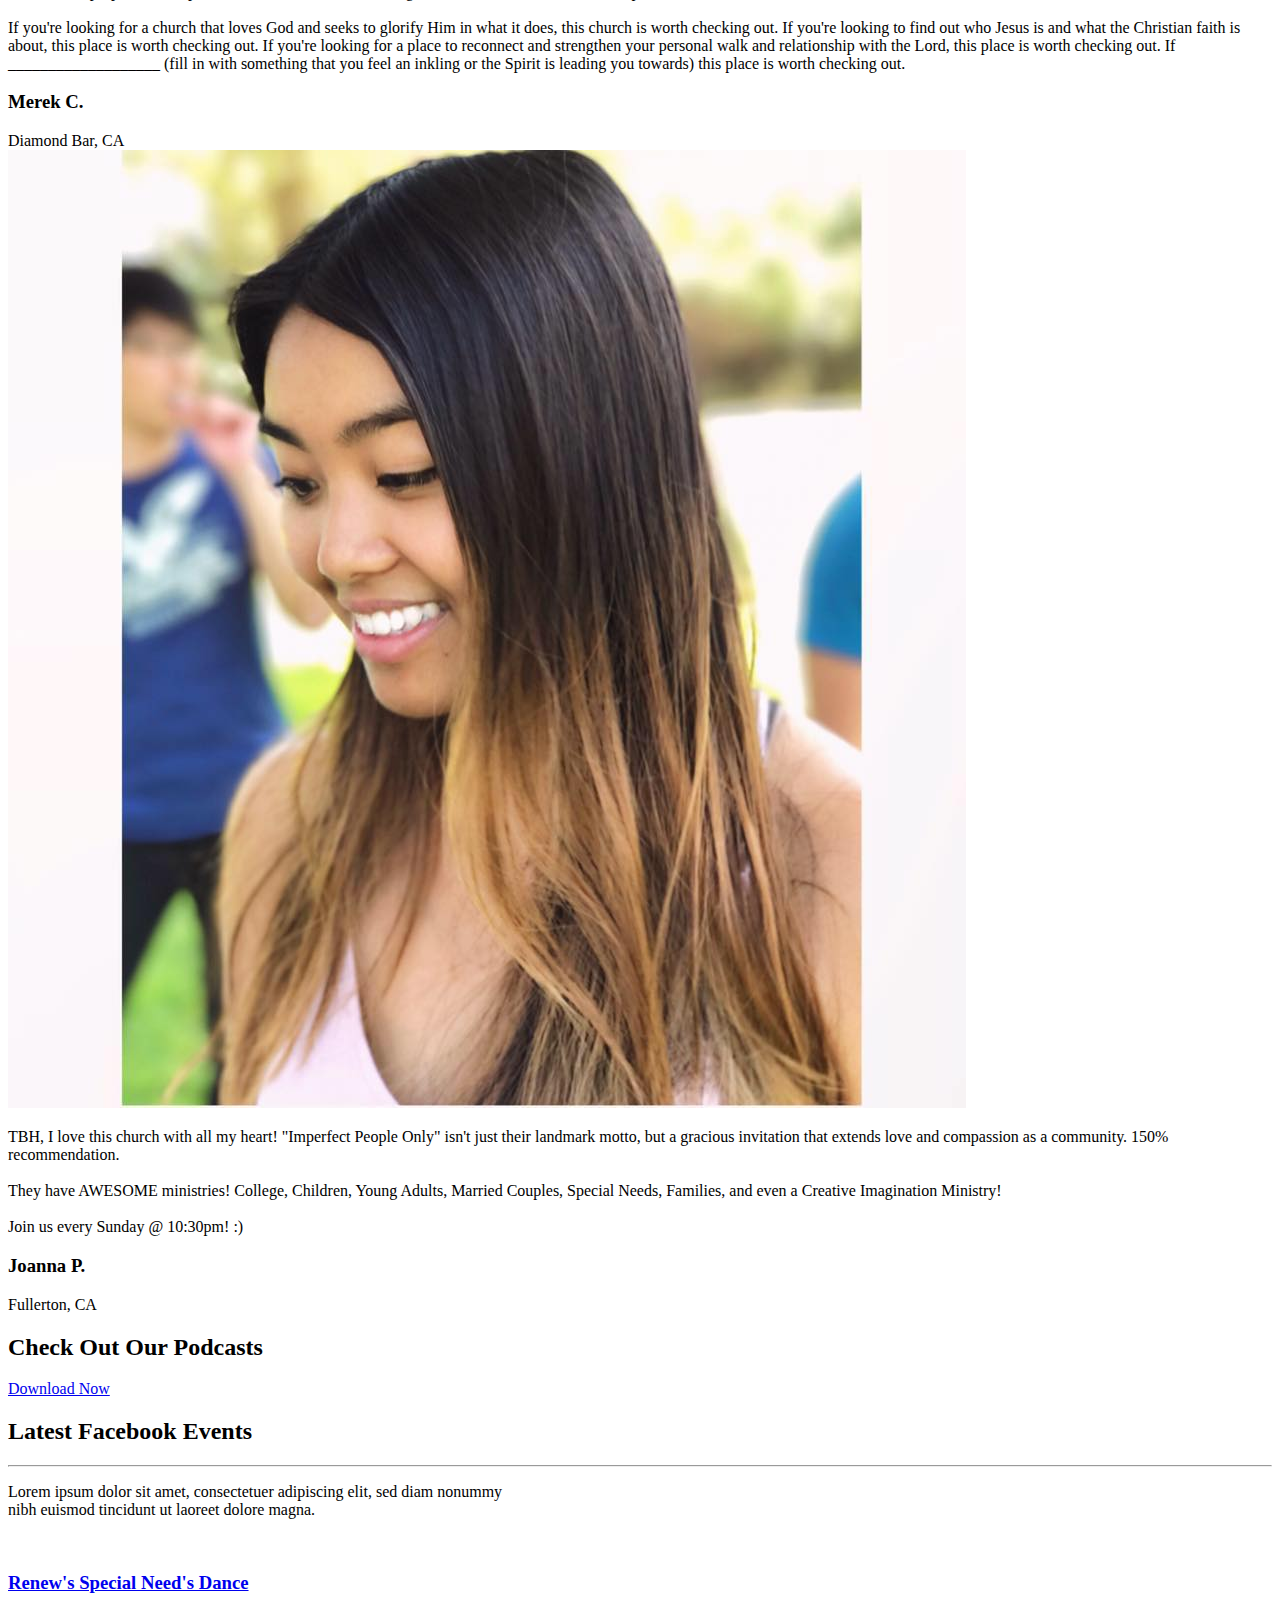
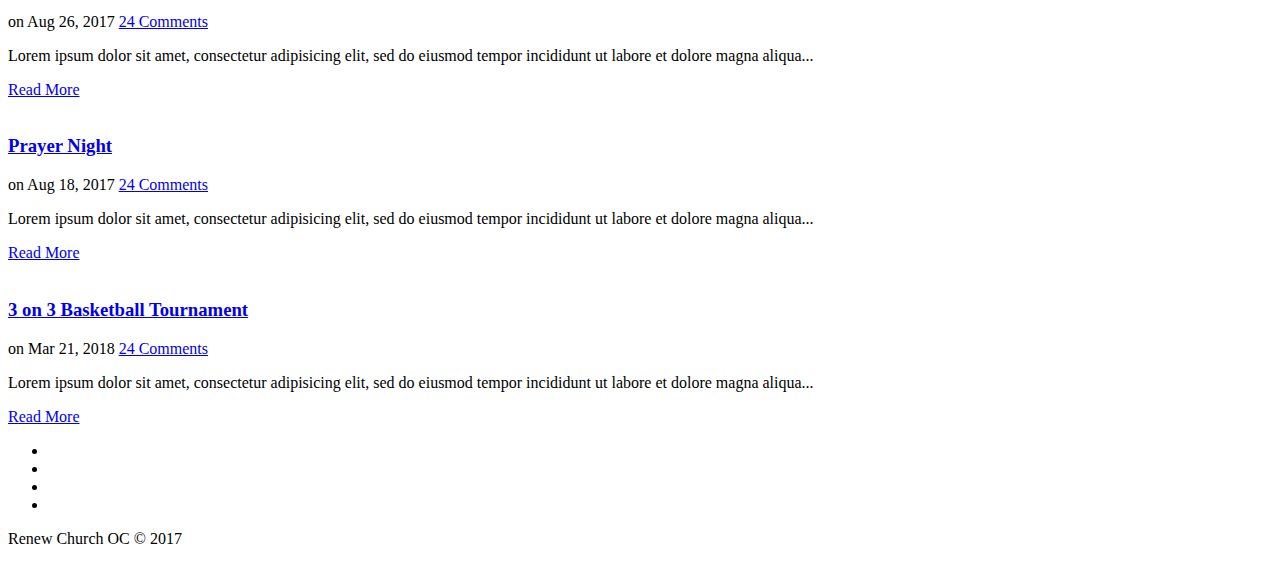
==== commit ff2bc603: "Changed map css to less file" ====
--- a/index.html
+++ b/index.html
@@ -23,13 +23,6 @@
     <link rel="stylesheet" href="css/responsive.css">
 
     <link rel="icon" type="image/gif" href="img/RenewPeople/Renew-Symbol.png" />
-
-    <style>
-       #map {
-        height: 400px;
-        width: 100%;
-       }
-    </style>
   </head>
   <body>
       <div class="menu-wrap">
@@ -105,54 +98,98 @@
     <!-- Header Section End --> 
 
     <!-- Map Section Start -->
-    <section id="features" class="section" data-stellar-background-ratio="0.2">
+    <section id="portfolio" class="section" data-stellar-background-ratio="0.2">
       <div class="container">
         <div class="section-header">          
           <h2 class="section-title wow fadeIn" data-wow-duration="1000ms" data-wow-delay="0.3s">Curious About <span>Renew?</span></h2>
           <hr class="lines wow zoomIn" data-wow-delay="0.3s">
-          <p class="section-subtitle wow fadeIn" data-wow-duration="1000ms" data-wow-delay="0.3s">Here are some of the amazing things we offer.</p>
-        </div>
-
-          <div id="map"></div>
-          <script>
-            function initMap() {
-              var renewloc = {lat: 33.8868661, lng: -117.8814601};
-              var csufloc = {lat: 33.8805768, lng: -117.8846801};
-              var apartloc = {lat: 33.885012, lng: -117.884382};
-              var map = new google.maps.Map(document.getElementById('map'), {
-                zoom: 15,
-                center: renewloc
-              });
-              var renew = new google.maps.Marker({
-                position: renewloc,
-                map: map
-              });
-              var csuf = new google.maps.Marker({
-                position: csufloc,
-                map: map
-              });
-              var apart = new google.maps.Marker({
-                position: apartloc,
-                map: map
-              });
-
-              var renewwindow = new google.maps.InfoWindow({
-                content: "Renew Church OC"
-              });
-              renewwindow.open(map,renew);
-
-              var csufwindow = new google.maps.InfoWindow({
-                content: "CSU Fullerton"
-              });
-              csufwindow.open(map,csuf);
-
-              var apartwindow = new google.maps.InfoWindow({
-                content: "Apartment Life"
-              });
-              apartwindow.open(map,apart);
-            }
-          </script>
-          
+          <p class="section-subtitle wow fadeIn" data-wow-duration="1000ms" data-wow-delay="0.3s">Here are some of the ministries we are involved with in Fullerton. <strong>Click</strong> to learn more about them!</p>
+        </div>
+
+        <div id="map"></div>
+
+        <div class="modal fade" id="renewModal" tabindex="-1" role="dialog" aria-labelledby="myModalLabel">
+          <div class="modal-dialog" role="document">
+            <div class="modal-content">
+              <div class="modal-header">
+                <i class="lnr lnr-home"></i>
+                <p class="modal-title" id="myModalLabel">Renew Church</p>
+              </div>
+              <div class="modal-body">
+                We have many ministries that we are involved with: <br />
+                <ol>
+                  <li><a href="#">Family</a></li>
+                  <li><a href="#">Young Adults</a></li>
+                  <li><a href="#">College</a> </li>
+                  <li><a href="#">Basketball</a> </li>
+                  <li><a href="#">Fight Club</a> </li>
+                </ol>
+              </div>
+              <div class="modal-footer">
+                <button type="button" class="btn btn-default" data-dismiss="modal">Close</button>
+              </div>
+            </div>
+          </div>
+        </div>
+
+        <div class="modal fade" id="csufModal" tabindex="-1" role="dialog" aria-labelledby="myModalLabel">
+          <div class="modal-dialog" role="document">
+            <div class="modal-content">
+              <div class="modal-header">
+                <i class="fa fa-graduation-cap"></i>
+                <p class="modal-title" id="myModalLabel">CSU Fullerton</p>
+              </div>
+              <div class="modal-body">
+                Renew Church has the privilege of being a home for college students of nearby colleges. Renew has partnered with many organizations from CSU Fullerton:<br />
+                
+                <ol>
+                  <li><a href="#" style="text-indent: 20px;">Epic</a></li>
+                  <li><a href="#" style="text-indent: 20px;">Cru</a> </li>
+                </ol>
+              </div>
+              <div class="modal-footer">
+                <button type="button" class="btn btn-default" data-dismiss="modal">Close</button>
+              </div>
+            </div>
+          </div>
+        </div>
+
+        <div class="modal fade" id="apartModal" tabindex="-1" role="dialog" aria-labelledby="myModalLabel">
+          <div class="modal-dialog" role="document">
+            <div class="modal-content">
+              <div class="modal-header">
+                <i class="lnr lnr-home"></i>
+                <p class="modal-title" id="myModalLabel">Apartment Life</p>
+              </div>
+              <div class="modal-body">
+                Katherine and Mike Lemen head the Apartment Life ministry that our church supports. 
+                They host 3 events a month with the intention of apartment retention. 
+                They use this oppurtunity to create chances to share the gospel with their neighbors.
+              </div>
+              <div class="modal-footer">
+                <button type="button" class="btn btn-default" data-dismiss="modal">Close</button>
+              </div>
+            </div>
+          </div>
+        </div>
+
+        <div class="modal fade" id="hiuModal" tabindex="-1" role="dialog" aria-labelledby="myModalLabel">
+          <div class="modal-dialog" role="document">
+            <div class="modal-content">
+              <div class="modal-header">
+                <i class="fa fa-graduation-cap"></i>
+                <p class="modal-title" id="myModalLabel">Hope International University</p>
+              </div>
+              <div class="modal-body">
+                Hope University is a neighboring college where many international students come to study. 
+                Our church has invited many international students to come learn about American culture and make new friends.
+              </div>
+              <div class="modal-footer">
+                <button type="button" class="btn btn-default" data-dismiss="modal">Close</button>
+              </div>
+            </div>
+          </div>
+        </div>  
     </section>
         <!--<div class="row">
           <div class="col-lg-4 col-md-4 col-sm-4 col-xs-12">
@@ -226,7 +263,7 @@
     <!-- Map Section End -->    
 
     <!-- Staff Section Start -->
-    <section id="services" class="section">
+    <section id="subscribe" class="section">
       <div class="container">
         <div class="section-header">          
           <h2 class="section-title wow fadeIn" data-wow-duration="1000ms" data-wow-delay="0.3s">Our <span>Staff</span></h2>
@@ -281,10 +318,10 @@
     </section>
     <!-- Staff Section End -->
 
-    <!-- Contact Section Start -->
+    <!-- Contact Form Section Start -->
     <section id="contact" class="section">
       <div class="container">
-        <div class="row justify-content-md-center">          
+        <div class="row justify-content-md-center">     
           <div class="col-md-9 wow fadeInDown" data-wow-duration="1000ms" data-wow-delay="0.3s">            
             <div class="contact-block">
               <div class="section-header">          
@@ -383,7 +420,7 @@
     </section>
     <!-- Contact Section End -->
 
-    <!-- Start Video promo Section -->
+    <!-- Start Youtube promo Section -->
     <section class="video-promo section" data-stellar-background-ratio="0.5">
     <div class="overlay"></div>
       <div class="container">
@@ -832,7 +869,7 @@
               </ul>
             </div>
             <div class="site-info wow fadeInUp" data-wow-duration="1000ms" data-wow-delay="0.3s">
-              <p>All copyrights reserved &copy; 2017 - Designed & Developed by <a rel="nofollow" href="https://uideck.com">UIdeck</a></p>
+              <p>Renew Church OC &copy; 2017</p>
             </div>  
           </div>
         </div>
@@ -875,10 +912,10 @@
     <script src="js/form-validator.min.js"></script>
     <script src="js/contact-form-script.js"></script>     
     <script src="js/main.js"></script>
-    <!--<script src="js/googleMap.js"></script>-->
+    <script src="js/googleMap.js"></script>
     <script async defer
-          src="https://maps.googleapis.com/maps/api/js?key=AIzaSyCiH0pbPvUVFaiXEECJ7yRgxgSGArDJqeQ&callback=initMap">
-          </script>
+      src="https://maps.googleapis.com/maps/api/js?key=AIzaSyCiH0pbPvUVFaiXEECJ7yRgxgSGArDJqeQ&callback=initMap">
+    </script>
 
     
     
